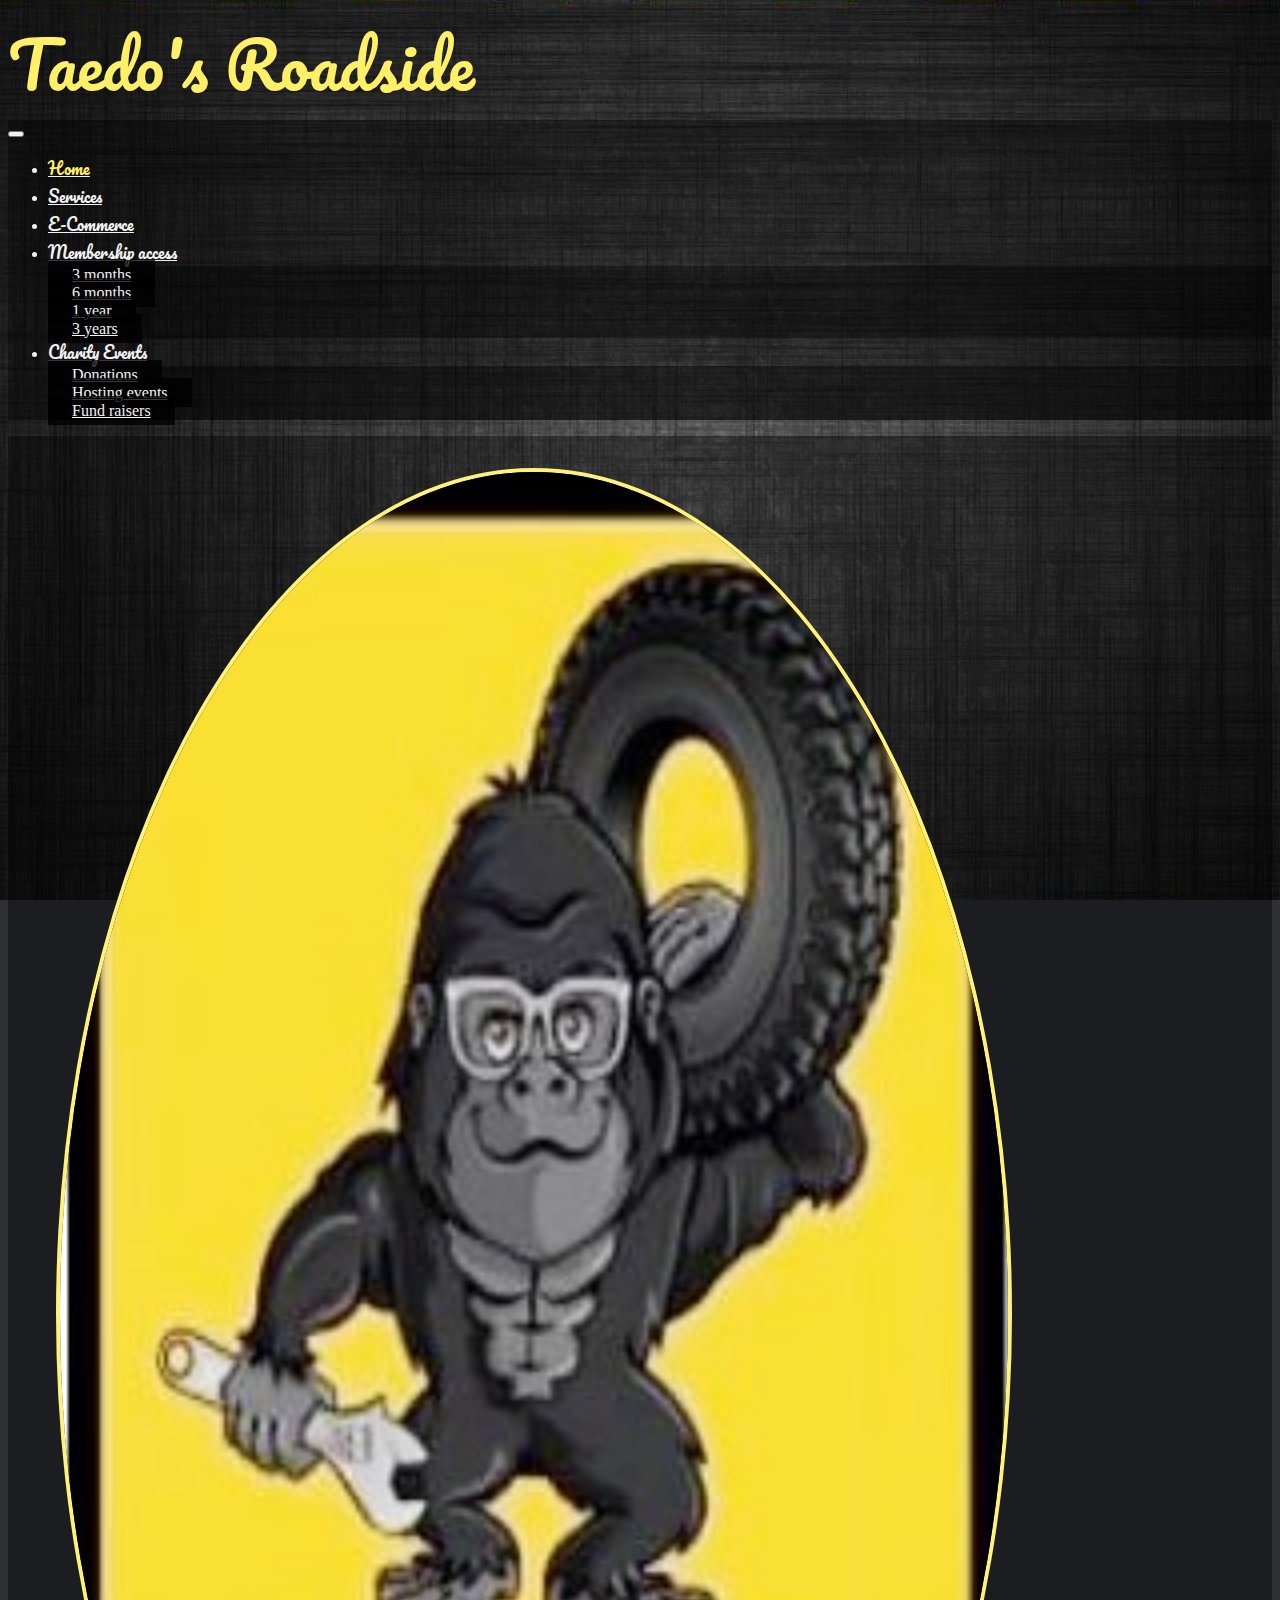
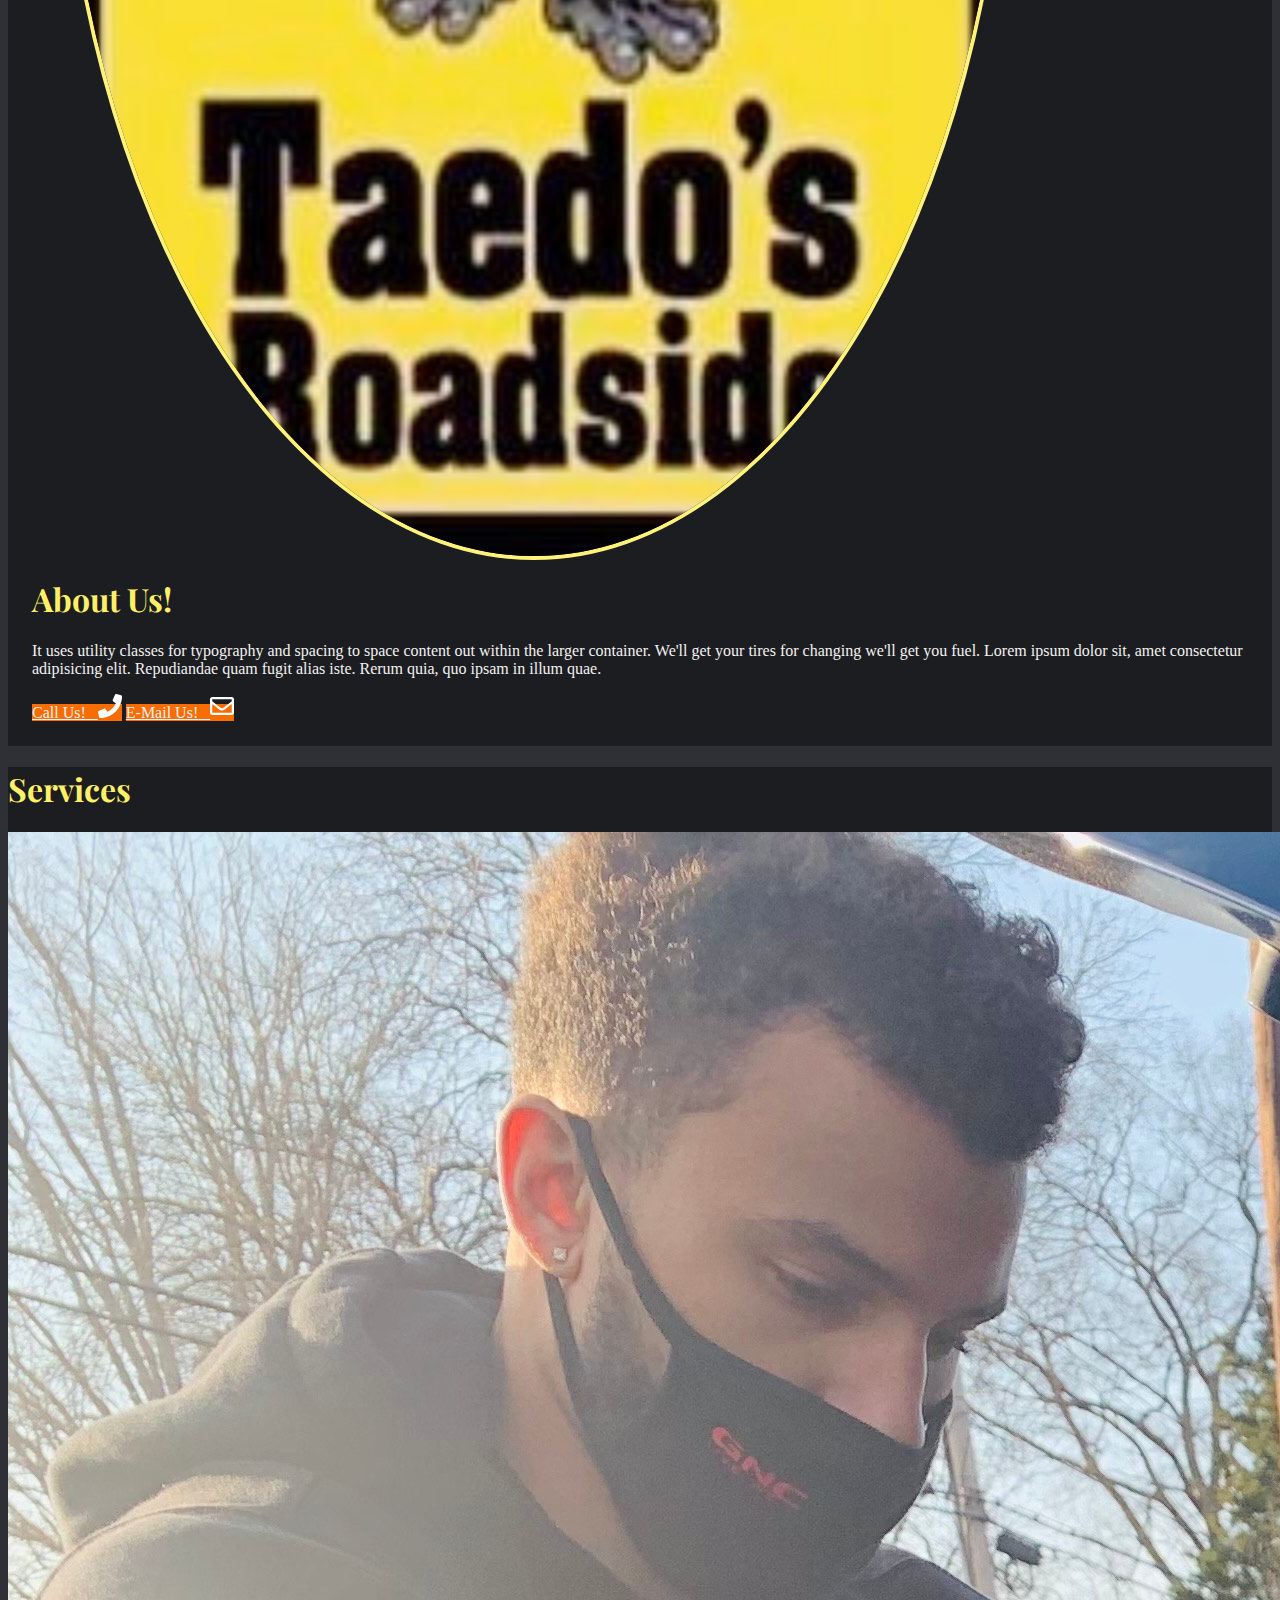
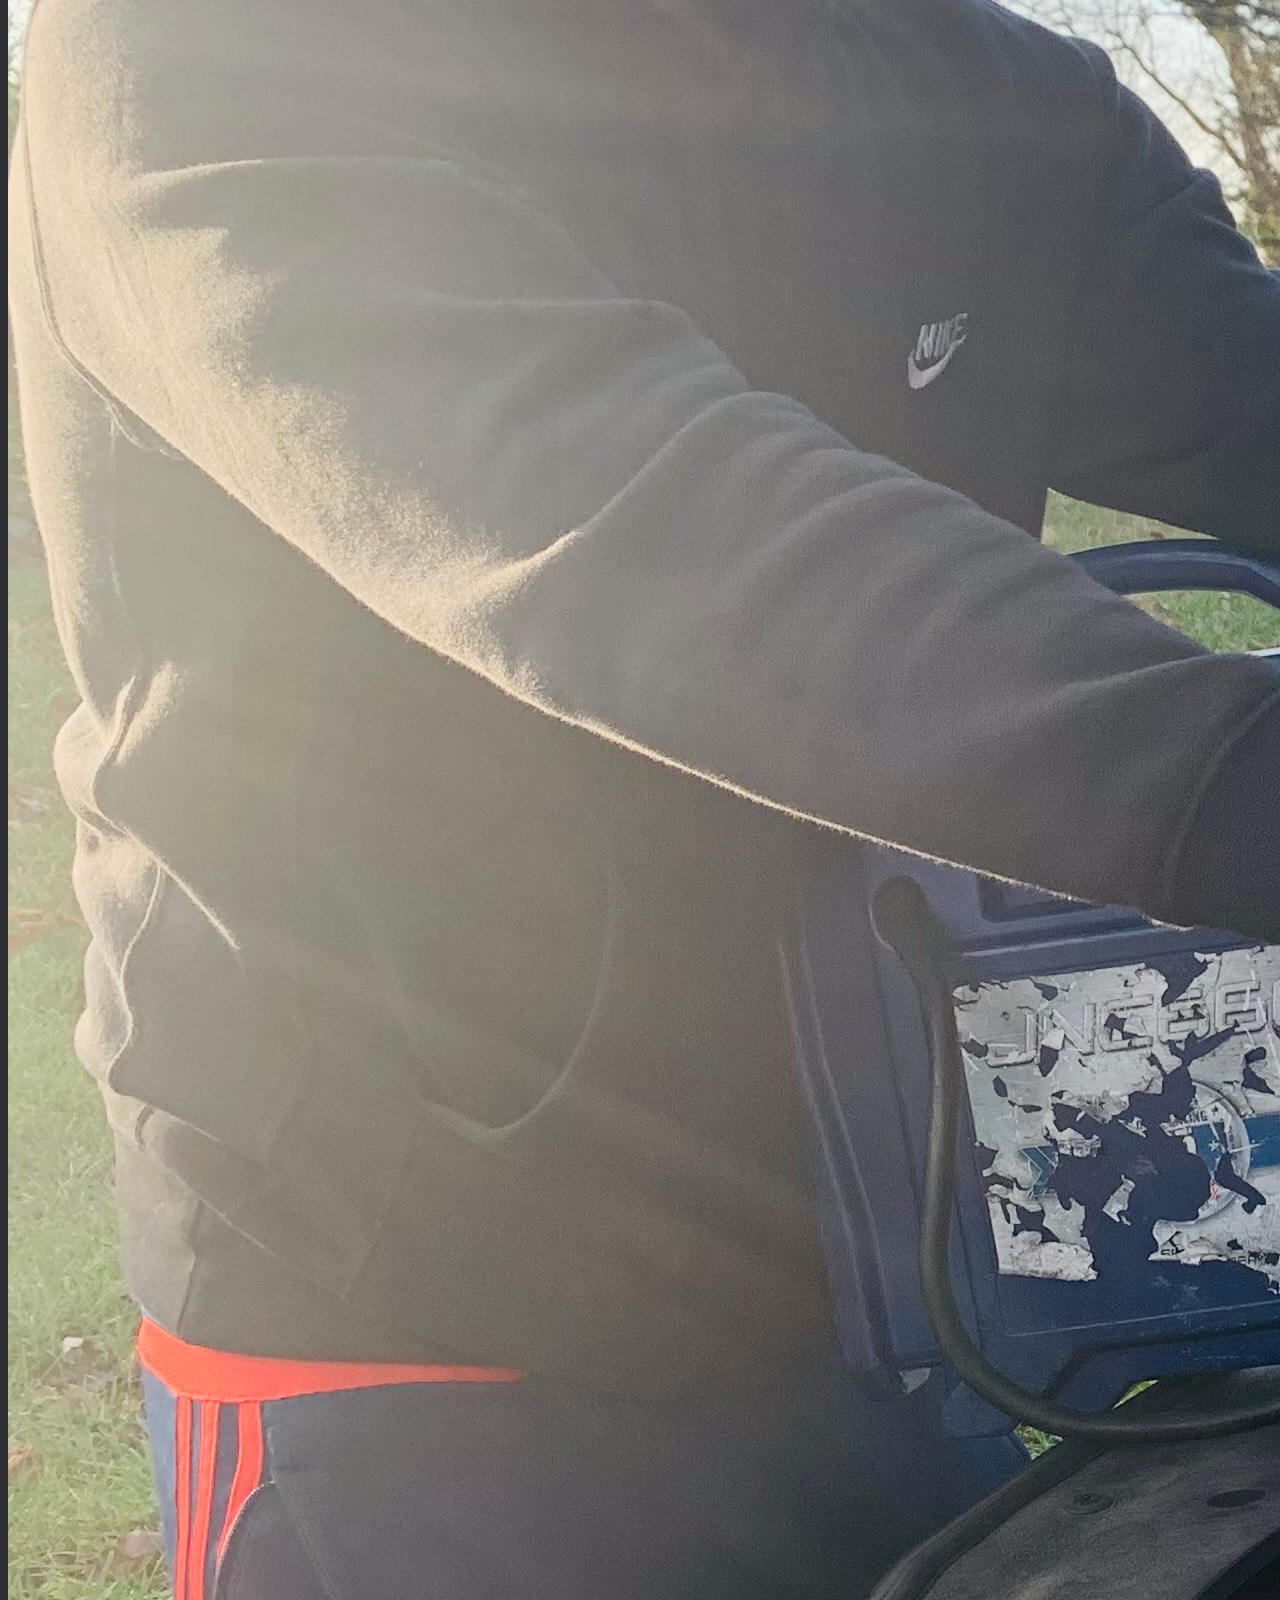
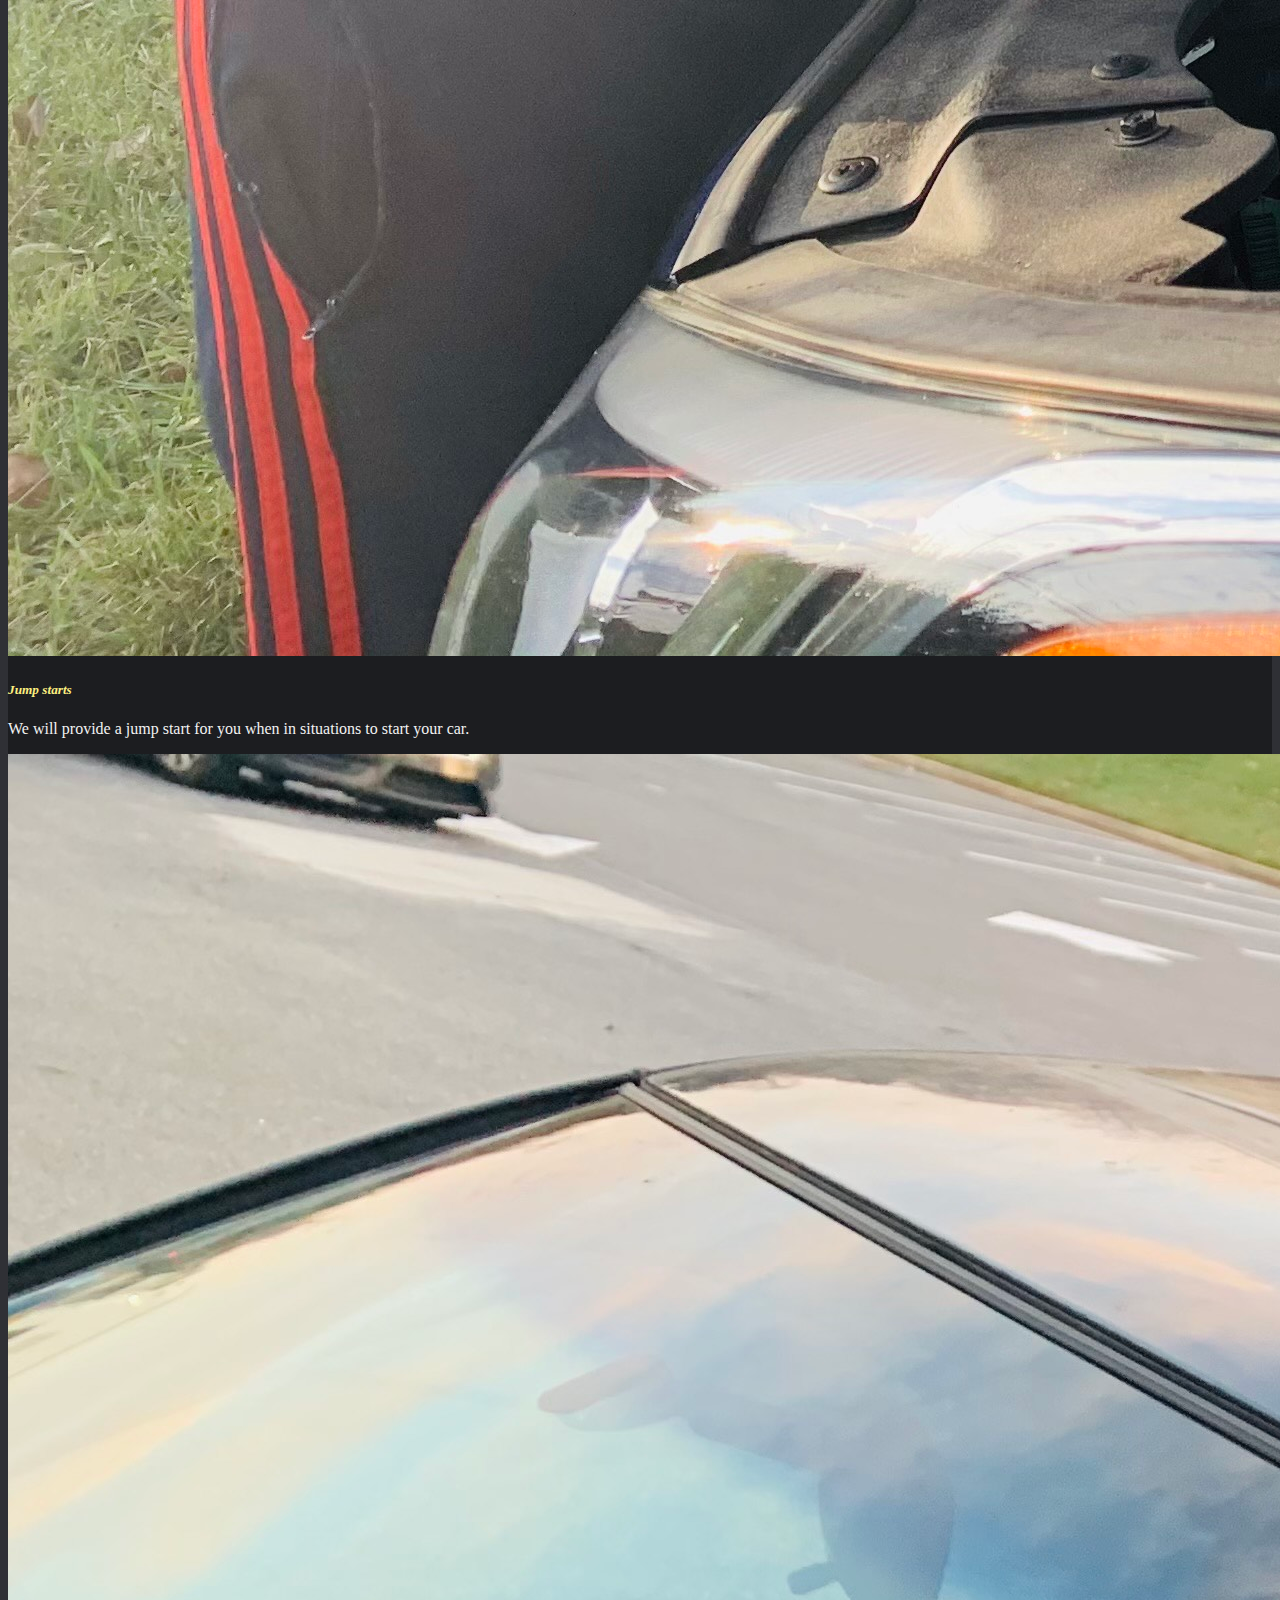
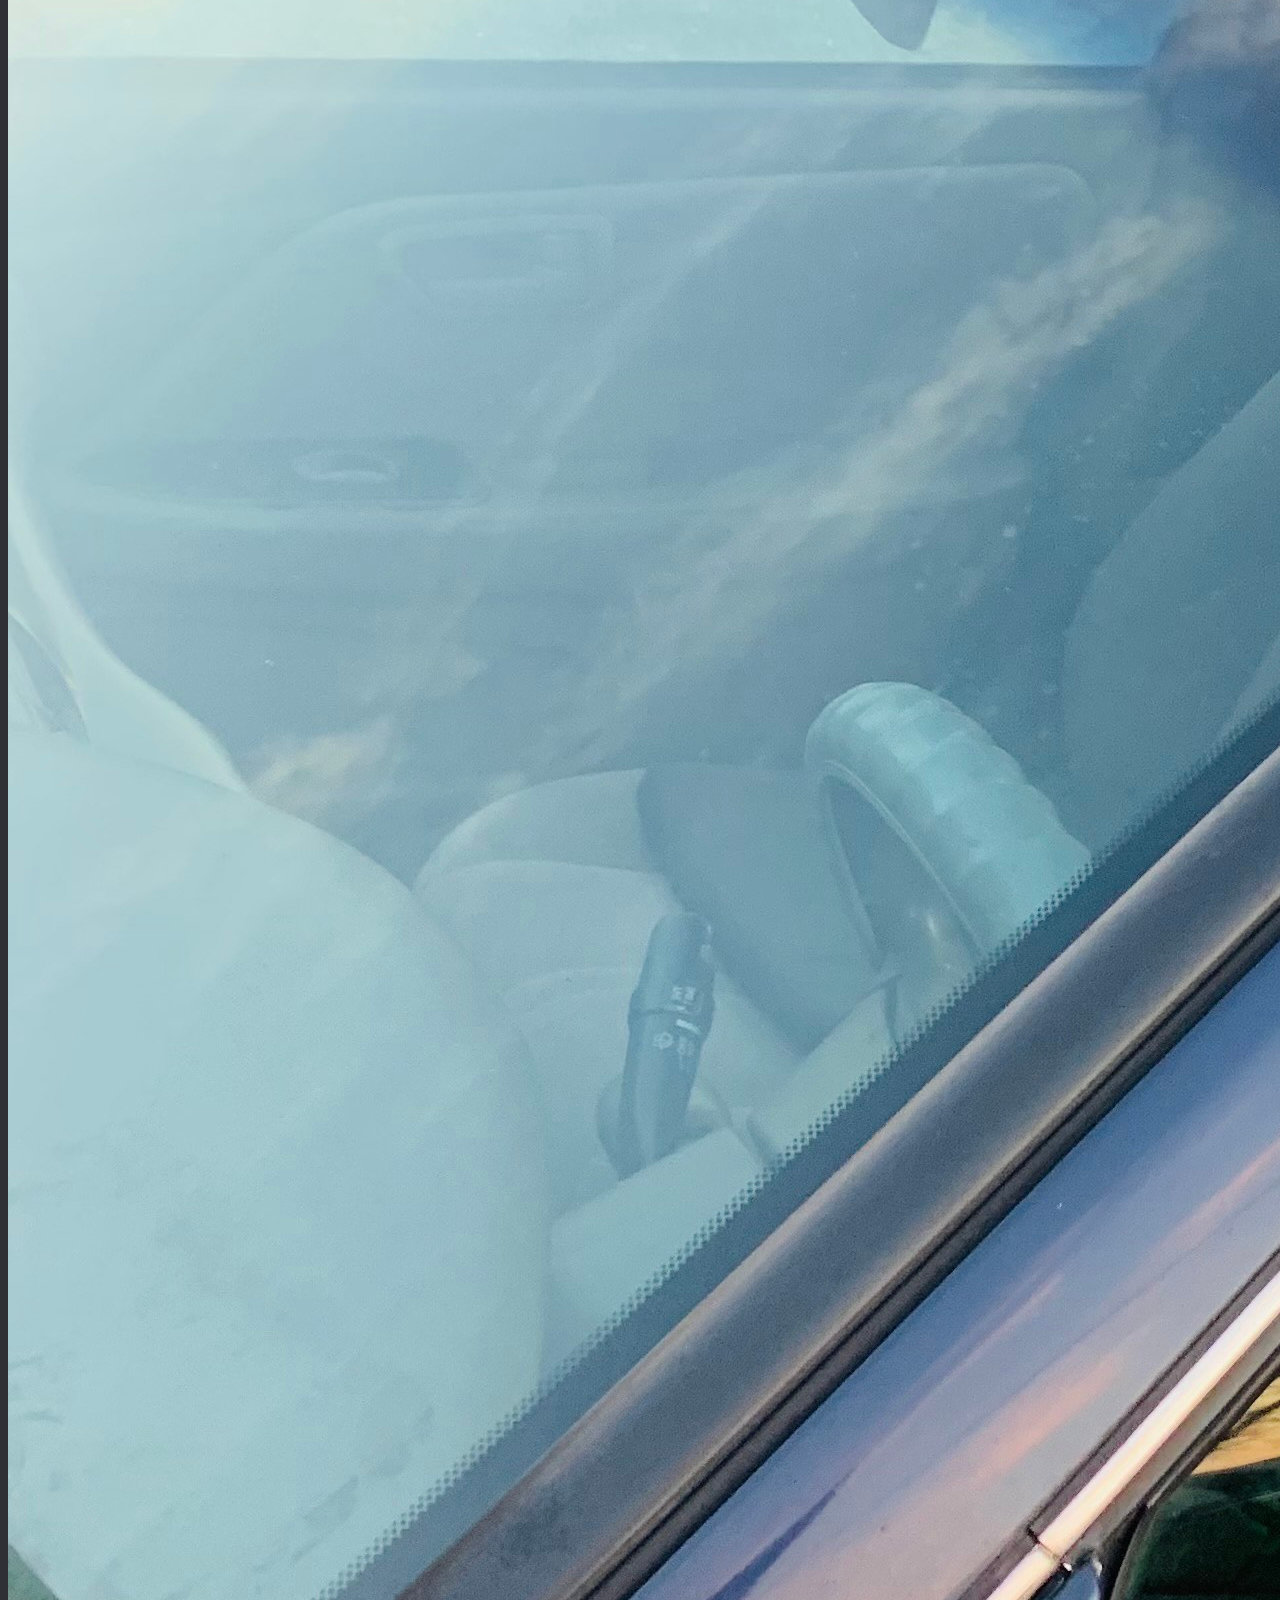
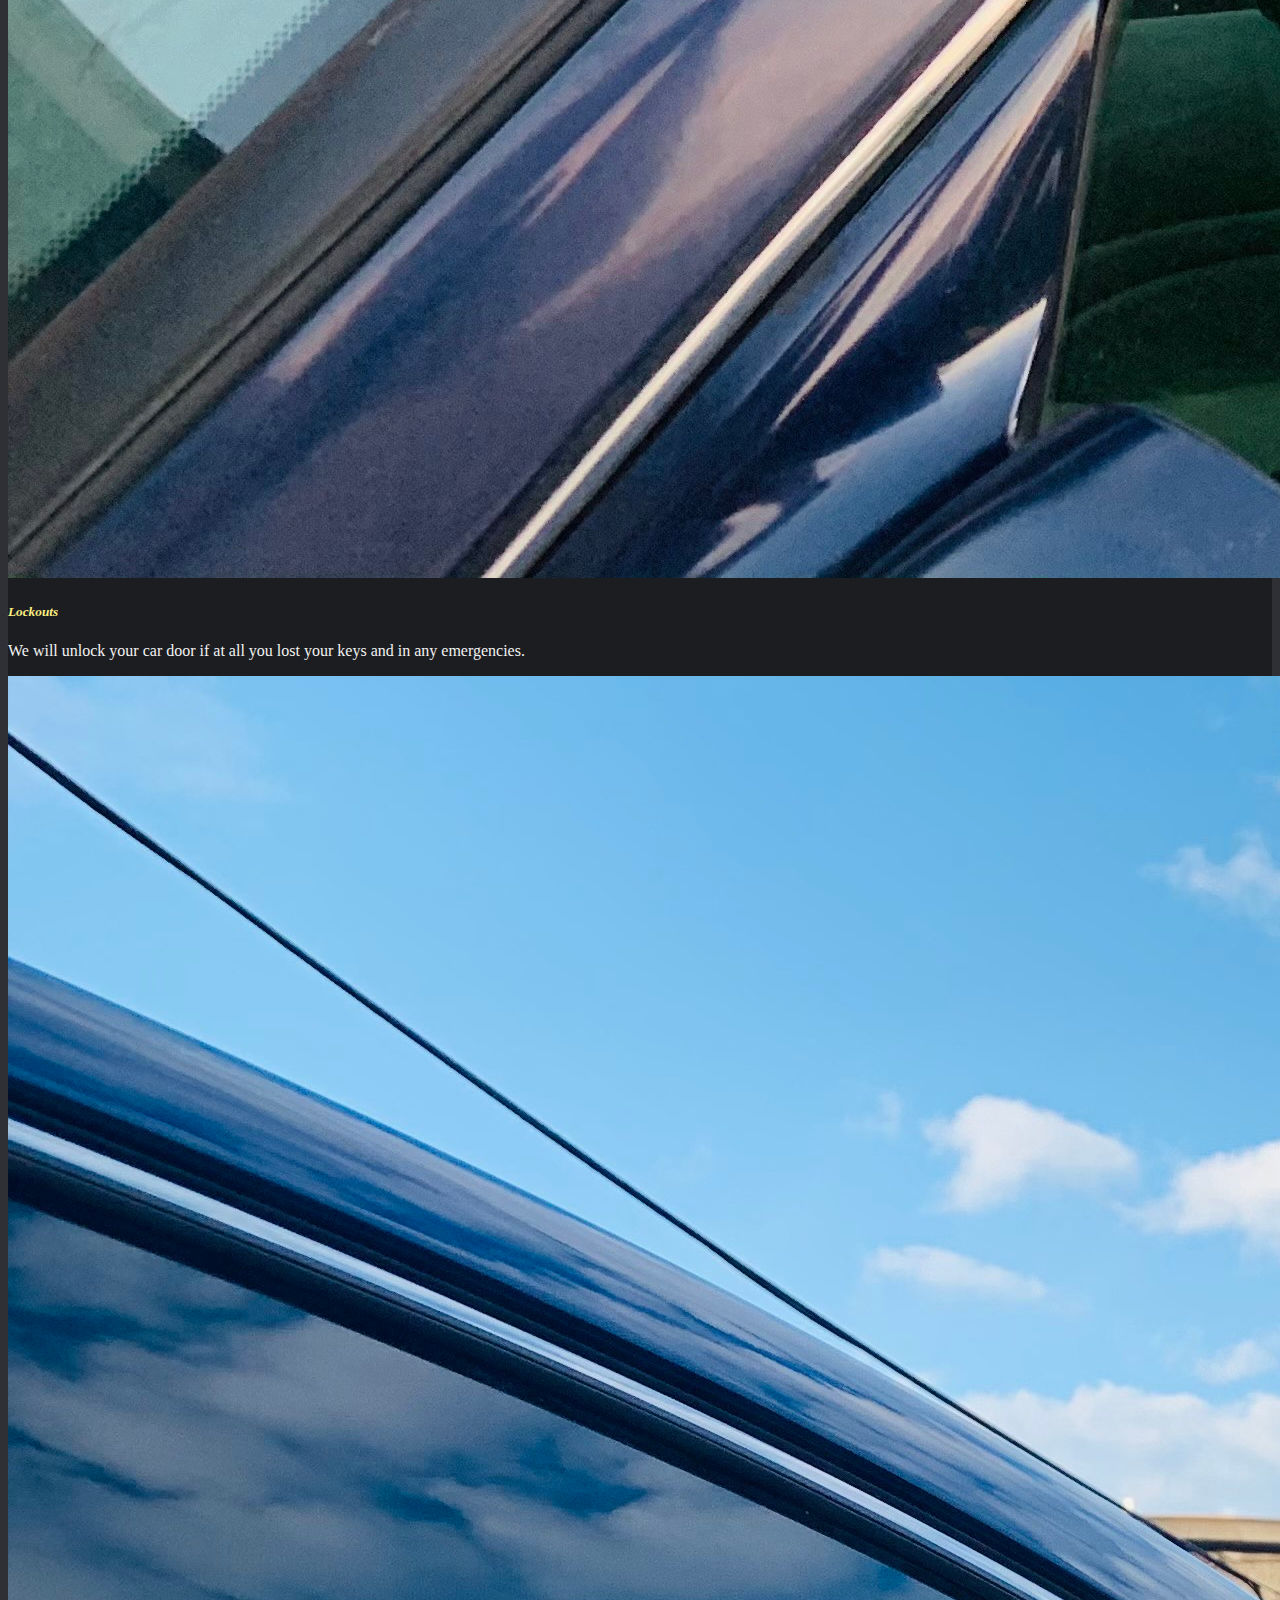
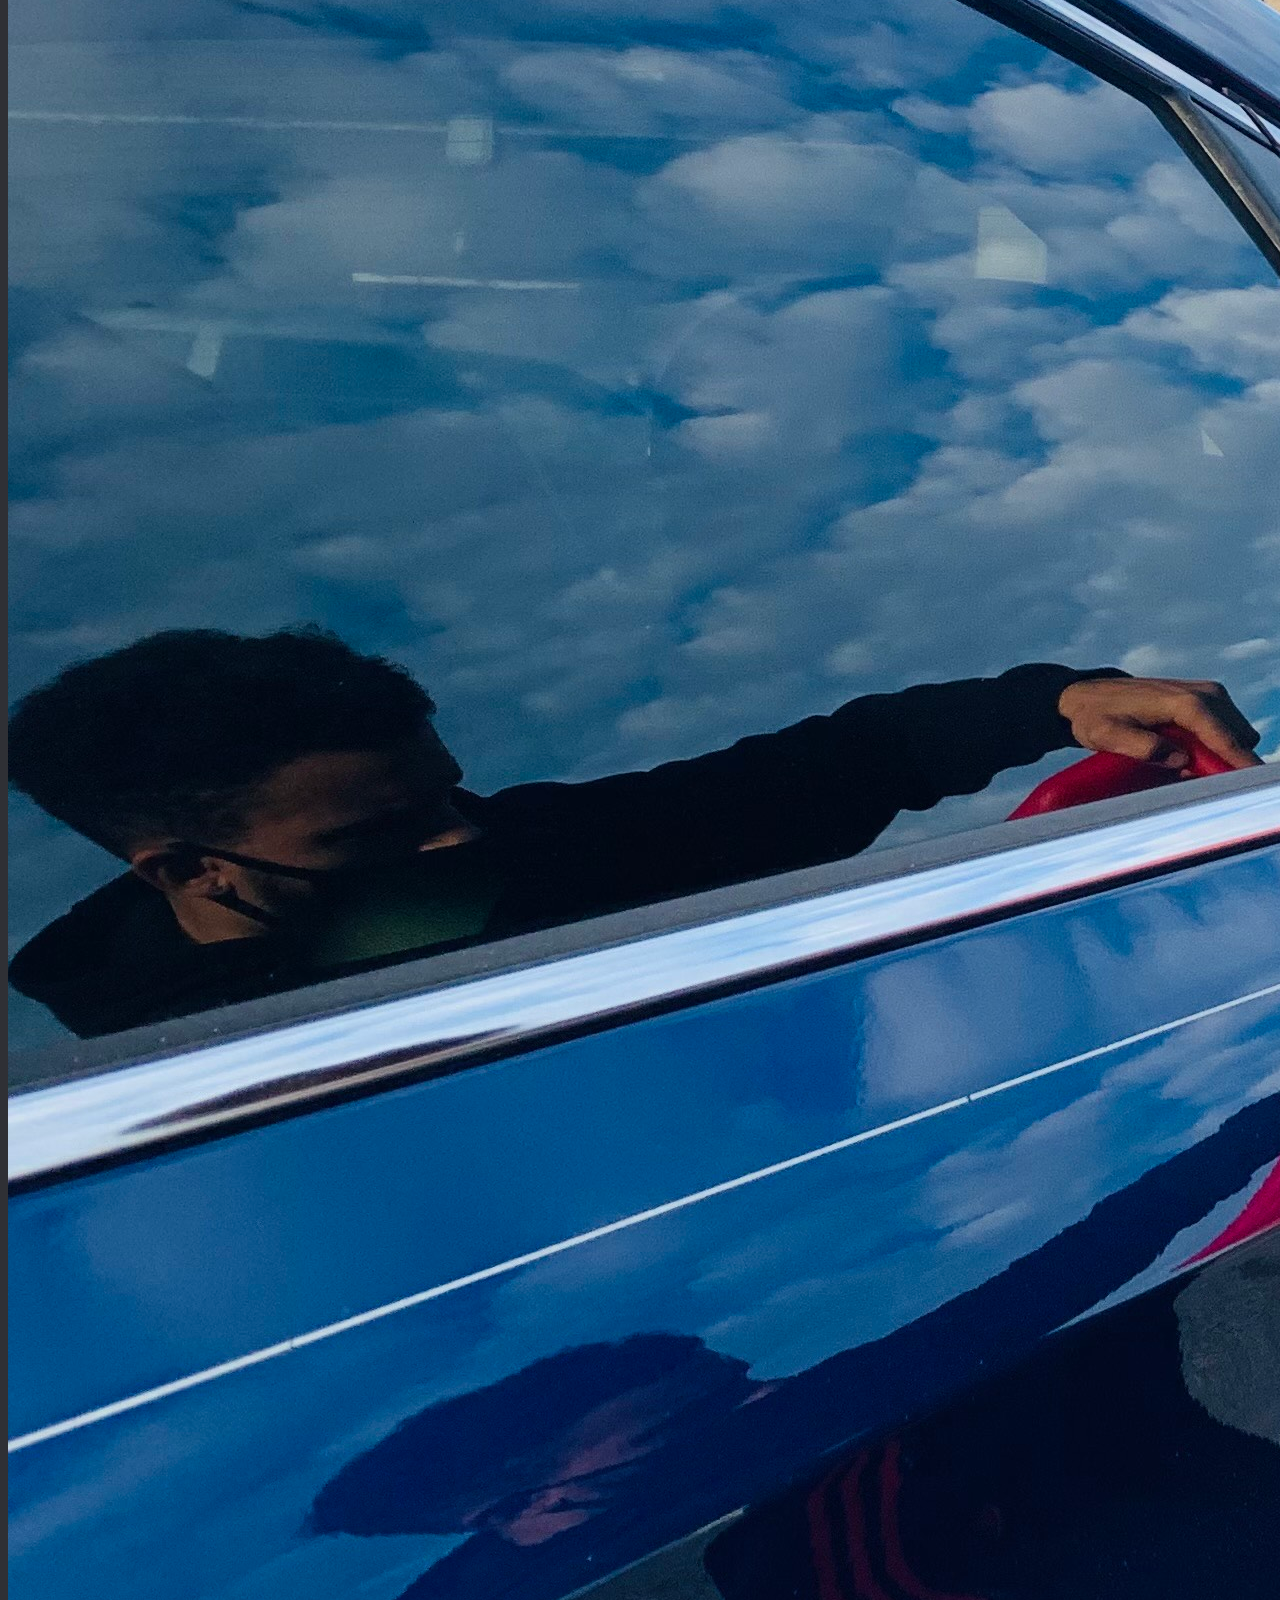
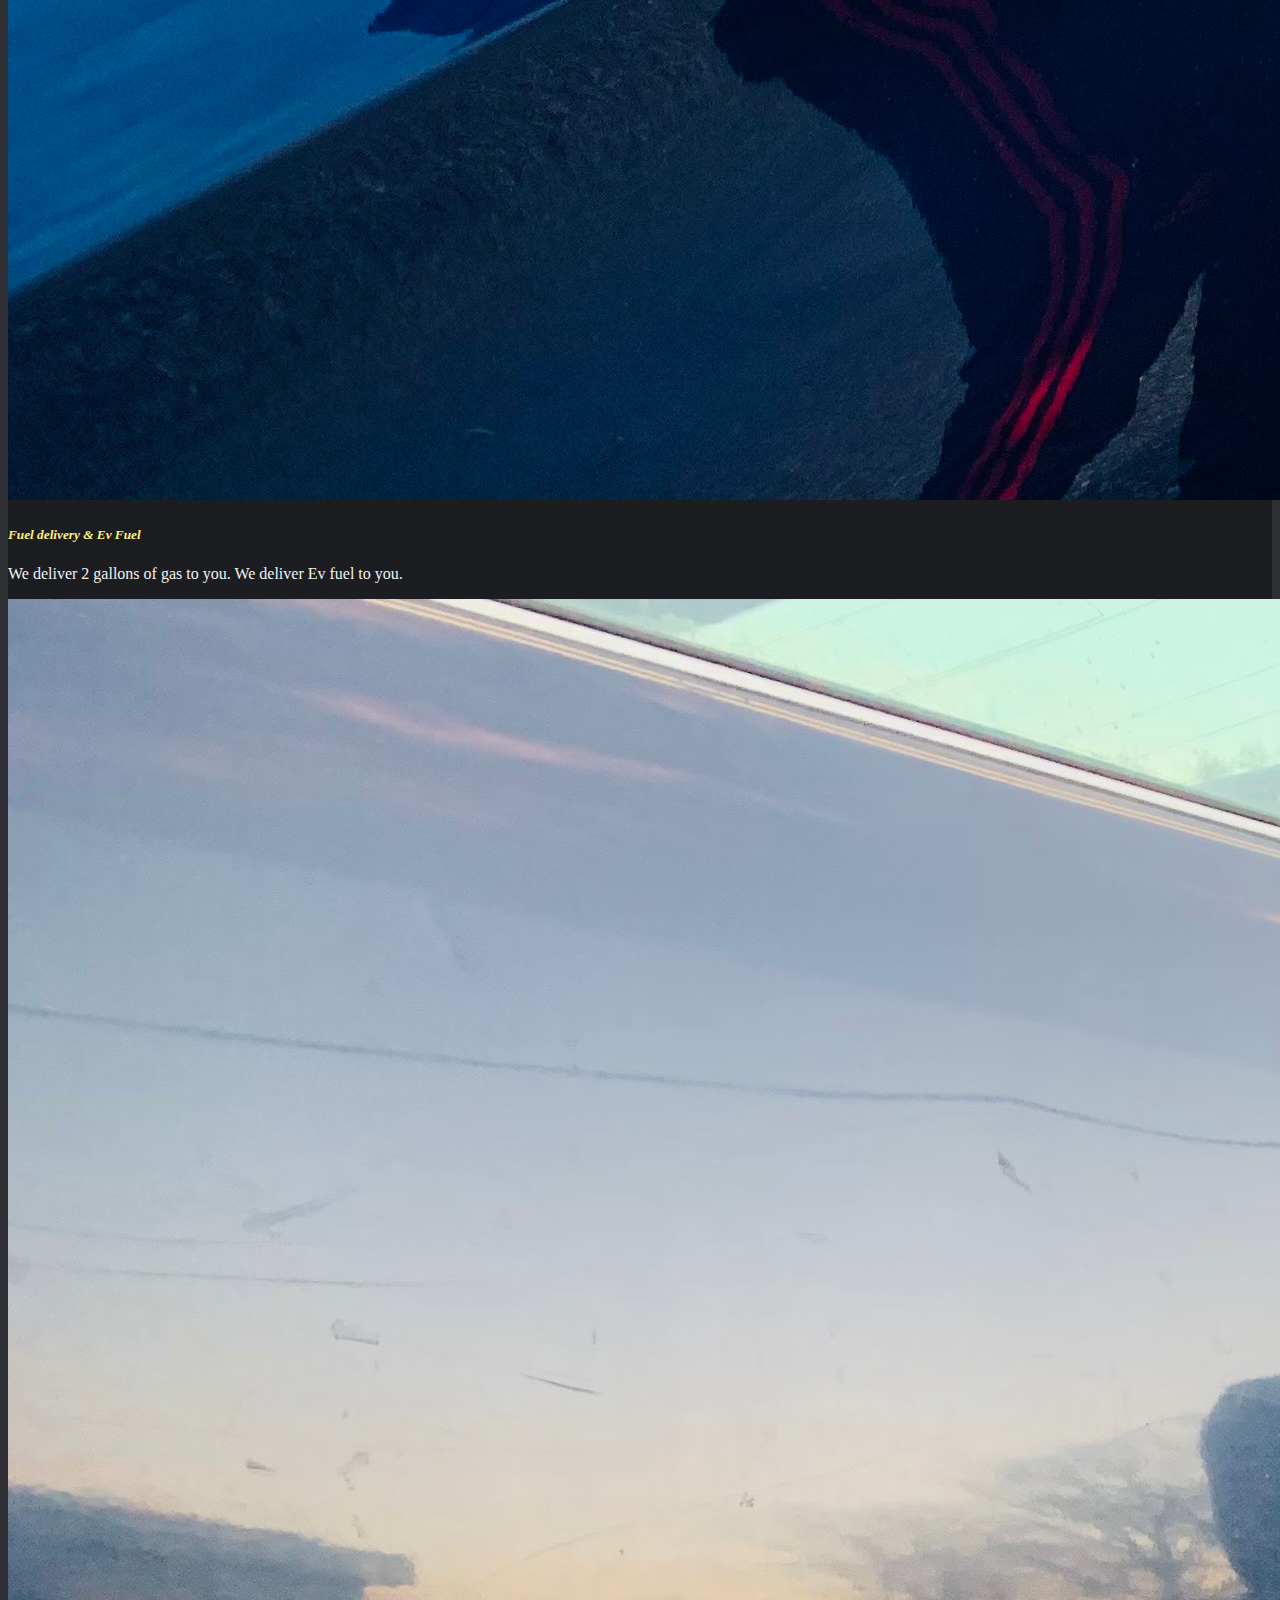
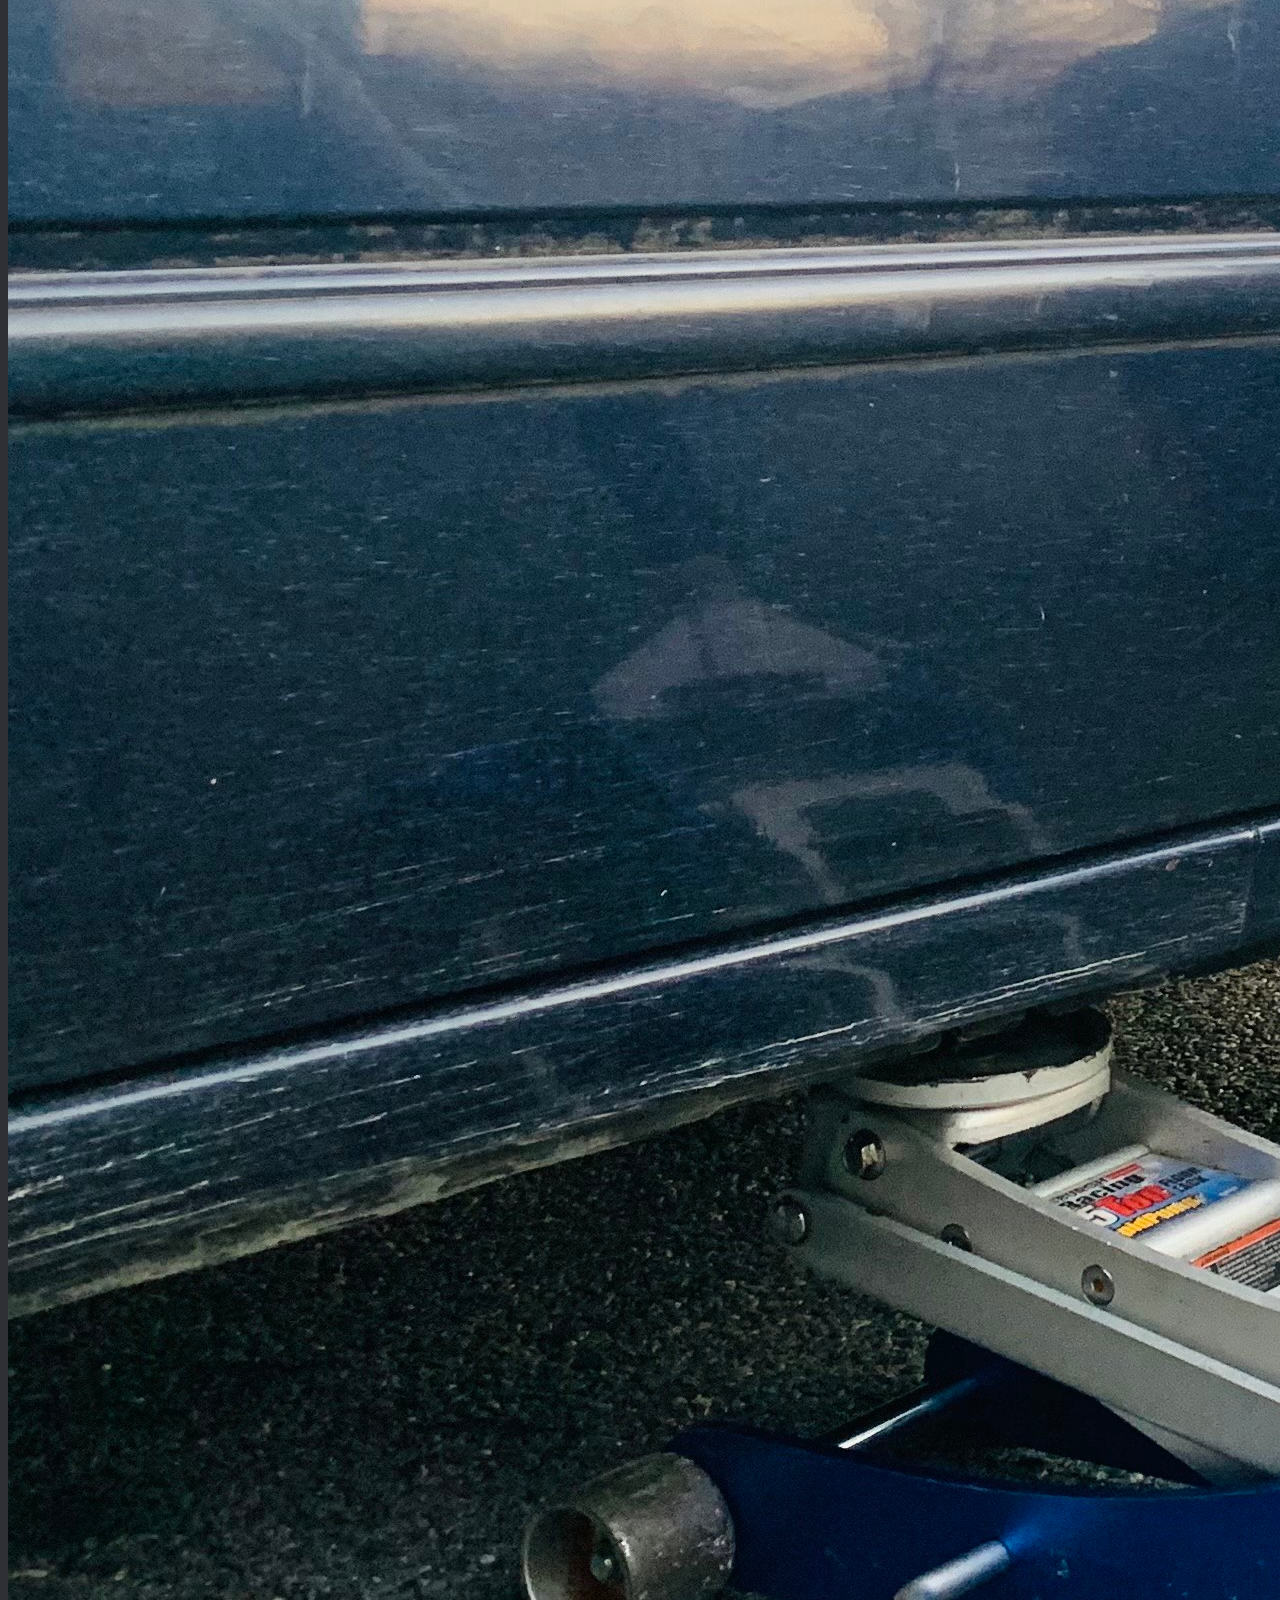
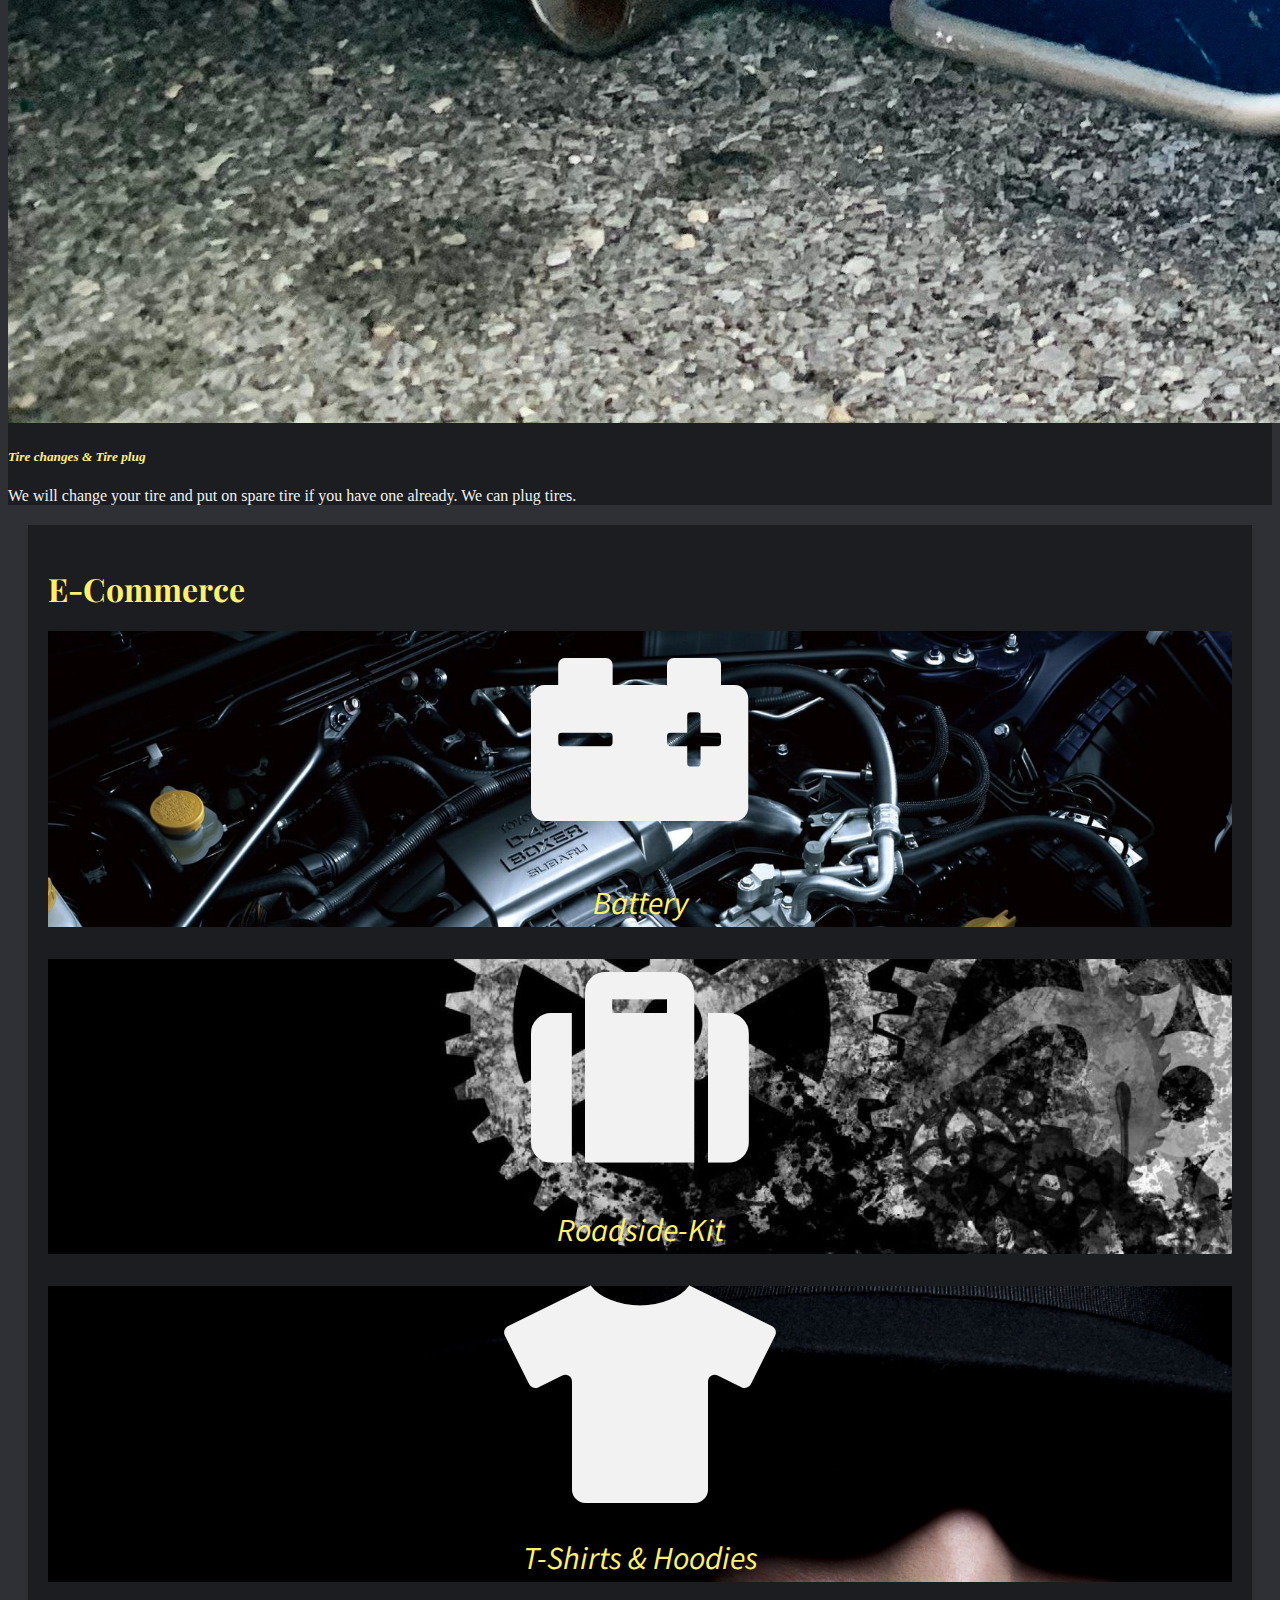
==== index.html @ 65af3b94 "commit-26" ====
<!DOCTYPE html>
<html lang="en">

<head>
  <meta charset="UTF-8">
  <meta name="viewport" content="width=device-width, initial-scale=1, shrink-to-fit=no">
  <meta name="description" content="Get professional roadside services in Laurel, Maryland | Buy now T-Shirts & Hoodies!">
  <link rel="shortcut icon" type="image/jpg" href="images/taedo-logo-cropped.jpg">
  <title>Taedo's Roadside - Quicker, Efficient roadservices | E-Commerce</title>
  <link rel="stylesheet" href="https://cdn.jsdelivr.net/npm/bootstrap@4.5.3/dist/css/bootstrap.min.css"
    integrity="sha384-TX8t27EcRE3e/ihU7zmQxVncDAy5uIKz4rEkgIXeMed4M0jlfIDPvg6uqKI2xXr2" crossorigin="anonymous">
  <link rel="preconnect" href="https://fonts.gstatic.com">
  <link
    href="https://fonts.googleapis.com/css2?family=Pacifico&family=Playfair+Display:ital,wght@1,700&family=Source+Sans+Pro&display=swap"
    rel="stylesheet">
  <link rel="stylesheet" href="../font-awesome/css/all.css">

  <link rel="stylesheet" href="scrap-style.css">

</head>

<body>
  <div class="container">
    <!-- Header -->
    <header class="text-center mt-4">
      Taedo's Roadside
    </header>


    <!-- Navigation -->

    <nav class="navbar navbar-expand-lg navbar-light bg-none py-3 my-3 my-background ">
      <!-- <a class="navbar-brand " href="#">Navbar</a> -->
      <button class="navbar-toggler" type="button" data-toggle="collapse" data-target="#navbarSupportedContent"
        aria-controls="navbarSupportedContent" aria-expanded="false" aria-label="Toggle navigation">
        <span class="navbar-toggler-icon" id="myhamburger"></span>
      </button>

      <div class="collapse navbar-collapse" id="navbarSupportedContent">
        <ul class="navbar-nav mr-auto">
          <li class="nav-item">
            <a class="nav-link my-new-nav" href="#"><span id="my-home">Home</span></a>
          </li>

          <li class="nav-item">
            <a class="nav-link my-new-nav" href="#services"><span id="my-nav-services" title="What we can do!">Services</span></a>
          </li>
          <li class="nav-item">
            <a class="nav-link my-new-nav " href="#e-commerce"><span id="my-nav-commerce" title="Buy!">E-Commerce</span></a>
          </li>
          <li class="nav-item dropdown">
            <a class="nav-link dropdown-toggle my-new-nav " href="#" id="navbarDropdown1" role="button"
              data-toggle="dropdown" aria-haspopup="true" aria-expanded="false" title="SignUp!">
              <span id="my-nav-login">Membership access</span>
            </a>
            <div class="dropdown-menu my-background" aria-labelledby="navbarDropdown1">
              <a class="dropdown-item my-color" href="#">3 months</a>
              <div class="dropdown-divider"></div>

              <a class="dropdown-item my-color" href="#">6 months</a>
              <div class="dropdown-divider"></div>

              <a class="dropdown-item my-color" href="#">1 year</a>
              <div class="dropdown-divider"></div>
              <a class="dropdown-item my-color" href="#">3 years</a>
            </div>
          </li>
          <li class="nav-item dropdown">
            <a class="nav-link dropdown-toggle my-new-nav " href="#" id="navbarDropdown2" role="button"
              data-toggle="dropdown" aria-haspopup="true" aria-expanded="false">
              <span id="my-nav-charity">Charity Events</span>
            </a>
            <div class="dropdown-menu my-background" aria-labelledby="navbarDropdown2">
              <a class="dropdown-item my-color" href="#">Donations</a>
              <div class="dropdown-divider"></div>

              <a class="dropdown-item my-color" href="#">Hosting events</a>
              <div class="dropdown-divider"></div>
              <a class="dropdown-item my-color" href="#">Fund raisers</a>
            </div>
          </li>

        </ul>

      </div>
    </nav>

    <!--    NEW JUMBOTRON -->
    <div class="container my-background mb-4">
      <div class="row">
          <div class="col-12 col-lg-4">
              <img src="images/taedo-logo.jpg" alt="">
          </div>
          <div class="col-12 col-lg-8">
              <h1 class="display-4 my-color myaboutus d-none d-lg-block">About Us!</h1>

              <p class="text-justify my-color d-none d-md-block myaboutus">It uses utility classes for typography
                  and
                  spacing to space content out within the larger container. We'll get your tires for changing
                  we'll get you
                  fuel. Lorem ipsum dolor sit, amet consectetur adipisicing elit. Repudiandae quam fugit alias
                  iste. Rerum
                  quia, quo ipsam in illum quae.
              </p>

              <div class="d-flex flex-row-reverse bd-highlight">
                  <a class="btn btn-lg ml-2 my-button-background mx-4"
                      style="@media (max-width: 400px) {margin:-3.125rem}" href="tel:2407099250" role="button"><span>Call
                          Us!</span>&nbsp; &nbsp;<img class="m-auto mb-s-1 my-color"
                          src="can-be-used-images/phone-solid.svg" style="width: 1.5rem; height: 1.5rem;"></a>
                  <a class="btn btn-lg my-button-background" href="mailto: taedosroadside@gmail.com" role="button">
                      <span>E-Mail Us!</span>&nbsp; &nbsp;<img class="m-auto mb-s-2"
                          src="can-be-used-images/envelope-regular.svg"
                          style="width: 1.5rem; height: 1.5rem;"></a>
              </div>

              <div class="my-new-buttons">
                  <a href="#" class="my-aboutus-buttons">
                      <span>Call Us!&nbsp;<i class="fas fa-phone"></i></span>
                  </a>
              </div>
              <div class="my-new-buttons">
                  <a href="#" class="my-aboutus-buttons">
                      <span>E-Mail Us!&nbsp;<i class="fas fa-envelope"></i></span>
                  </a>
              </div>

          </div>
      </div>
  </div>


    <!-- Services -->
    <div id="services" class="container my-background">
      <h1 class="display-4 my-color myaboutus m-auto text-center">Services</h1>
      <div class="row p-4">
        <div class="col-12 col-lg-6 m-auto">
          <div class="card m-auto bg-transparent">
            <img src="../images/Battery.jpeg" class="card-img-top img-fluid" alt="Battery">
            <div class="card-body">
              <h5 class="card-title text-center">Jump starts</h5>
              <p class="card-text text-center">We will provide a jump start for you when in situations to start your
                car.</p>
              <!-- <a href="#" class="btn btn-primary">Go somewhere</a> -->
            </div>
          </div>
        </div>
        <div class="col-12 col-lg-6 m-auto">
          <div class="card m-auto bg-transparent">
            <img src="../images/Locked.jpeg" class="card-img-top img-fluid" alt="Locked">
            <div class="card-body">
              <h5 class="card-title text-center">Lockouts</h5>
              <p class="card-text text-center">We will unlock your car door if at all you lost your keys and in any
                emergencies.</p>
              <!-- <a href="#" class="btn btn-primary">Go somewhere</a> -->
            </div>
          </div>
        </div>
        <div class="col-12 col-lg-6 m-auto">
          <div class="card m-auto bg-transparent">
            <img src="../images/Refuel.jpeg" class="card-img-top img-fluid" alt="Refuel">
            <div class="card-body">
              <h5 class="card-title text-center">Fuel delivery & Ev Fuel</h5>
              <p class="card-text text-center">We deliver 2 gallons of gas to you. We deliver Ev fuel to you.</p>
              <!-- <a href="#" class="btn btn-primary">Go somewhere</a> -->
            </div>
          </div>
        </div>
        <div class="col-12 col-lg-6 m-auto">
          <div class="card m-auto bg-transparent">
            <img src="../images/Tire-change.jpeg" class="card-img-top img-fluid" alt="Battery">
            <div class="card-body">
              <h5 class="card-title text-center">Tire changes & Tire plug</h5>
              <p class="card-text text-center"> We will change your tire and put on spare tire if you have one already.
                We can plug tires.</p>
              <!-- <a href="#" class="btn btn-primary">Go somewhere</a> -->
            </div>
          </div>
        </div>
      </div>

    </div>
    <!-- e-commerce -->
    <div class="container m-auto">

      <div class="my-commerce" id="e-commerce">
        <h1 class="display-4 my-color myaboutus m-auto text-center my-commerce-heading">E-Commerce</h1>
        <div class="row p-4">
          <div class="col">
            <div class="my-card1">
              <i class="fas fa-car-battery mt-5"></i>
              <p class="my-commerce-cards">Battery</p>
            </div>
          </div>
          <div class="col">
            <div class="my-card2">
              <i class="fas fa-suitcase mt-5"></i>
              <p class="my-commerce-cards">Roadside-Kit</p>
            </div>

          </div>
          <div class="col">
            <div class="my-card3">
              <i class="fas fa-tshirt mt-5"></i>
              <p class="my-commerce-cards">T-Shirts & Hoodies</p>
            </div>

          </div>
        </div>
      </div>


    </div>
  </div>
  <!-- Contact us -->
  <div class="container-fluid my-box1">
    <div class="container">
      <div class="row">
        <div class="col">
          <div class="my-box2 text-center">
            <h1 class="my-contact-no">240-709-9250</h1>
            <p>
            taedosroadside@gmail.com
            </p>
            
            <p>Sugar land, 
              Houston, Texas</p>
            <p>United States</p>
            </div>
        </div>
        <div class="col">
          <div class="my-box2 text-center">
            <h1 class="my-contact-no">240-709-9250</h1>
            <p>
            taedosroadside@gmail.com
            </p>
            
            <p>Laurel, MD 20724</p>
            <p>United States</p>
            </div>
        </div>
        <div class="col">
          <div class="my-box2 text-center">
            <h1 class="my-contact-no">240-709-9250</h1>
            <p>
            taedosroadside@gmail.com
            </p>
            
            <p>New Orleans,
              Louisiana.</p>
            <p>United States</p>
            </div>
        </div>

      </div>
    </div>
    <p class="my-copyrights">&#169; Copyrights of Elpiegus Solutions</p>
  </div>





  <script src="https://code.jquery.com/jquery-3.5.1.slim.min.js"
    integrity="sha384-DfXdz2htPH0lsSSs5nCTpuj/zy4C+OGpamoFVy38MVBnE+IbbVYUew+OrCXaRkfj"
    crossorigin="anonymous"></script>
  <script src="https://cdn.jsdelivr.net/npm/bootstrap@4.5.3/dist/js/bootstrap.bundle.min.js"
    integrity="sha384-ho+j7jyWK8fNQe+A12Hb8AhRq26LrZ/JpcUGGOn+Y7RsweNrtN/tE3MoK7ZeZDyx"
    crossorigin="anonymous"></script>
</body>

</html>
---- scrap-style.css ----
/* #f2f2f2 - rgb(242, 242, 242) */

/* #f96d00 - rgb(249, 109, 0)  */

/* #393e46 - rgb(57, 62, 70) */

/* #222831 - rgb(34, 40, 49) */

/* font-family: 'Pacifico', cursive;
font-family: 'Playfair Display', serif;
font-family: 'Source Sans Pro', sans-serif; */
/* for hover 255, 243, 79 */

/* BEST YELLOW #FEE715FF 
MODIFIED YELLOW RGB(255,240,104)
 BEST BLUE 101820FF */

 /* -----------For buttons we have used #f96d00------- */
 html {
    height: 100%;
    scroll-behavior: smooth;
}
body {
    background-color: #2F3035;
    background-image: url(can-be-used-images/updated_bg.jpg);
    background-size: cover;
    background-repeat: no-repeat;
    background-position: center;
    background-attachment: fixed;
}
*[x-apple-data-detectors] {
    /* border-bottom: 0 !important;
    cursor: default !important; */
    color: rgb(255, 240, 104) !important;

    /* text-decoration: none !important; */
}

/*-------------------- Header ------------------*/
header,h2 {
    font-family: 'Pacifico', cursive;
    color: rgb(255, 240, 104);
    font-size: 4rem;
}
@media only screen and (max-width: 500px) {
    header,h2 {
        font-family: 'Pacifico', cursive;
        color: rgb(255, 240, 104);
        font-size: 12vw;
    }
}
h1 {
    font-family: 'Playfair Display', serif;
    color: rgb(255, 240, 104);


}
/*--------------------- Navigation ------------------*/
.navbar-light .navbar-toggler-icon {
    background-image: url(images/bars-solid.svg);
    
}
.navbar-light .navbar-toggler-icon:hover {
    background-image: url(images/bars-solid-hover.svg);
}
/* --------------------Navbar----------------------------- */
span#my-home {
    color: rgb(255, 240, 104);
    font-family: 'Pacifico', cursive;
    
}
.navbar-light .navbar-brand {
    color: #f2f2f2;
}

.navbar-light .navbar-nav .nav-link span:focus{
    color: #f2f2f2;
}

.navbar-light .navbar-nav .nav-link span:hover {
    color: rgb(255, 240, 104);
}



/*---------------------- Home -----------------------------*/
.navbar-light .navbar-nav .active>.nav-link, .navbar-light .navbar-nav .nav-link.active, .navbar-light .navbar-nav .nav-link.show, .navbar-light .navbar-nav .show>.nav-link {
    color: #f2f2f2;
}





/*---------------- from About to Charity Events-----------  */
.navbar-light .navbar-nav .nav-link {
    color: #f2f2f2 !important;
    font-family: 'Pacifico', cursive;
    

}
.navbar-light .navbar-nav .nav-link:hover {
    color: rgb(255, 240, 104) !important;
    font-family: 'Pacifico', cursive;
    

}
.my-new-nav:focus, .my-new-nav:hover  {
    color: rgb(255, 240, 104) !important;
    font-family: 'Pacifico', cursive;

}

a.nav-item .nav-link{
    font-family: 'Pacifico', cursive;

}

.my-background {
    background-color: rgba(0, 0, 0, 0.39);
    margin: auto;

}
.dropdown-item {
    color: #f2f2f2;
    padding: 0.4rem 1.5rem;
    background-color: rgba(0, 0, 0, 0.767);
}
.dropdown-divider {
    margin: 0rem 0rem;
}
/* ------------------------Jumbotron ------------------------*/


div.col-12.col-lg-4 img {
    width: 75%;
    height: 75%;
    position: relative;
    left: 3rem;
    top: 2rem;
    border: 4px solid rgb(255, 242, 123);
    border-radius: 50%;
    /* padding: 1rem; */
    margin-bottom: 0rem;
    
}
div.col-12.col-lg-4 {
    padding-bottom: 0rem;
}
div.col-12.col-lg-8 {
    padding: 1.5rem;
    
}



@media only screen and (max-width: 991.98px) {
    div.col-12.col-lg-4 img {
        width: 75%;
        height: 75%;
        position: relative;
        left: 5rem;
        top: 2rem;
        border: 4px solid rgb(255, 242, 123);
        border-radius: 50%;
        /* padding: 1rem; */
        margin-bottom: 0rem;
        
    }
    div.col-12.col-lg-4 {
        padding-bottom: 0rem;
    }
    div.col-12.col-lg-4 p {
        position: relative;
        top: -1rem;
    }
    div.col-12.col-lg-8 {
        padding: 1.5rem;
        position: relative;
        top: -7rem;
        
    }
    div.d-flex.flex-row-reverse.bd-highlight {
        position: relative;
        right: 9rem;
    }

}
@media only screen and (max-width: 767.98px) {
    div.col-12.col-lg-4 img {
        width: 75%;
        height: 75%;
        position: relative;
        left: 4rem;
        top: 2rem;
        border: 4px solid rgb(255, 242, 123);
        border-radius: 50%;
        /* padding: 1rem; */
        margin-bottom: 0rem;
        
    }
    div.col-12.col-lg-4 {
        padding-bottom: 0rem;
    }
    div.col-12.col-lg-8 {
        padding: 1.5rem;
        position: relative;
        top: -4rem;
        
    }

}

@media only screen and (max-width: 575.98px) {
    div.col-12.col-lg-4 img {
        width: 75%;
        height: 75%;
        position: relative;
        left: 4rem;
        top: 2rem;
        border: 4px solid rgb(255, 242, 123);
        border-radius: 50%;
        /* padding: 1rem; */
        margin-bottom: 0rem;
        
    }
    div.col-12.col-lg-4 {
        padding-bottom: 0rem;
    }
    div.col-12.col-lg-8 {
        padding: 1.5rem;
        position: relative;
        top: -4rem;
        right: 1rem;
        
    }

}

@media only screen and (max-width: 480px) {
    div.col-12.col-lg-4 img {
        width: 75%;
        height: 75%;
        position: relative;
        left: 3rem;
        top: 2rem;
        border: 4px solid rgb(255, 242, 123);
        border-radius: 50%;
        /* padding: 1rem; */
        margin-bottom: 0rem;
        
    }
    div.col-12.col-lg-4 {
        padding-bottom: 0rem;
    }
    div.col-12.col-lg-8 {
        padding: 1.5rem;
        position: relative;
        top: -4rem;
        
    }

}

@media only screen and (max-width: 375px) {
    div.col-12.col-lg-4 img {
        width: 75%;
        height: 75%;
        position: relative;
        left: 2rem;
        top: 2rem;
        border: 4px solid rgb(255, 242, 123);
        border-radius: 50%;
        /* padding: 1rem; */
        margin-bottom: 0rem;
    }
    div.col-12.col-lg-8 {
        padding: 2rem;
    }

}



.my-new-buttons {
    display: none;
}

.my-button-background {
    color: rgb(242,242,242);
    background-color: #f96d00;
    border-color: #f96d00;
    

    
}
.my-button-background:hover {
    color: rgb(242, 242, 242);
    background-color: #f96c00d5;
    border-color: #f96d00;
    

}
.my-button-background:focus {
    color: rgb(242, 242, 242);
    background-color: #f96c00d5;
    border-color: #f96d00;
    

    outline:none;
    box-shadow: none;
}

.my-background {
    
    color: #f2f2f2;

}
@media only screen and (max-width: 767.98px) {
    div.d-flex.flex-row-reverse.bd-highlight {
        position: relative;
        right: 2.7rem;
        top: -2rem;
    }
}
@media only screen and (max-width: 575.98px) {
    div.d-flex.flex-row-reverse.bd-highlight {
        position: relative;
        right: 3.7rem;
        top: -2rem;
    }
}
@media only screen and (max-width: 500px) {
    div.d-flex.flex-row-reverse.bd-highlight {
        position: relative;
        right: 0.7rem;
        top: 0rem;
    }
}
@media only screen and (max-width: 480px) {
    .my-new-buttons {
        display: block;
        text-align: center;
        margin-bottom: 1rem;
    }
    .my-new-buttons .my-aboutus-buttons span {
        font-size: 1.5rem;
    }
    .my-new-buttons .my-aboutus-buttons .fas {
        font-size: 1.6rem;
        color: black;
    }
    .my-button-background {
        display: none;

    }
    .my-aboutus-buttons {
        display: block;
        color: #0e0c0c;
        background-color:rgb(255, 242, 123);
        border: 1px solid rgb(252, 239, 128);
        max-width: 14rem;
        margin: auto;
        padding: 1rem 0rem;
        border-radius: 2rem;


    }
    .my-aboutus-buttons:hover {
        display: block;
        color: #0e0c0c;
        background-color:rgb(255, 237, 74);
        border: 1px solid rgb(252, 239, 128);
        max-width: 14rem;
        margin: auto;
        padding: 1rem 0rem;
        border-radius: 2rem;
        text-decoration: none;


    }
}


/* ------------------------Services------------------------ */
.card-title {
    font-style: italic;
    color: rgb(252, 239, 128);
        
}
/*------------------------ E-commerce---------------------- */

/* e-commerce */
.my-commerce {
    background-color: rgba(0, 0, 0, 0.39);
    margin: auto;
    padding: 1.25rem;
    margin: 1.25rem;

}
.fas {
    color: #f2f2f2;
    font-size: 12rem;
}
.my-card1 {
    background: url(../images/battery-bg-1.jpg);
    background-size: cover;
    /* background-size: 100% 100%; */
    background-repeat: no-repeat;
    /* background-position: center; */
    color: #f2f2f2;
    font-family: 'Source Sans Pro', sans-serif;
    text-align: center;
    min-height: 17rem;
}
.my-card2 {
    background: url(../images/roadkit.jpg);
    background-size: cover;
    /* background-size: 100% 100%; */
    background-repeat: no-repeat;
    /* background-position: center; */
    color: #f2f2f2;
    font-family: 'Source Sans Pro', sans-serif;
    text-align: center;
    min-height: 17rem;
}
.my-card3 {
    background: url(../images/hoodie.jpg);
    background-size: cover;
    /* background-size: 100% 100%; */
    background-repeat: no-repeat;
    /* background-position: center; */
    color: #f2f2f2;
    font-family: 'Source Sans Pro', sans-serif;
    text-align: center;
    min-height: 17rem;
}
p.my-commerce-cards {
    font-size: 2rem;
    color: rgb(255, 240, 104);
    font-style: italic;
}
@media only screen and (max-width: 480px) {
    /* e-commerce */
    .my-commerce-heading {
        font-size: 2rem!important;
    }
    .my-commerce {
        background-color: rgba(0, 0, 0, 0.39);
        margin: auto;
        padding: 1.25rem;
        margin: 1.25rem;
    
    }
    .fas {
        color: #f2f2f2;
        font-size: 30vw;
    }
    .my-card1 {
        background: url(../images/battery-bg-1.jpg);
        background-size: cover;
    /* background-size: 100% 100%; */
        background-repeat: no-repeat;
        /* background-position: center; */
        color: #f2f2f2;
        font-family: 'Source Sans Pro', sans-serif;
        text-align: center;
        min-height: 17rem;
        margin-top: 1.25rem;
        margin-bottom: 1.25rem;
        padding-bottom: 0.5rem;


    }
    .my-card2 {
        background: url(../images/roadkit.jpg);
        background-size: cover;
    /* background-size: 100% 100%; */
        background-repeat: no-repeat;
    /* background-position: center; */
        color: #f2f2f2;
        font-family: 'Source Sans Pro', sans-serif;
        text-align: center;
        min-height: 17rem;
        margin-top: 1.25rem;
        margin-bottom: 1.25rem;
        padding-bottom: 0.5rem;
    }
    .my-card3 {
        background: url(../images/hoodie.jpg);
        background-size: cover;
        /* background-size: 100% 100%; */
        background-repeat: no-repeat;
        /* background-position: center; */
        color: #f2f2f2;
        font-family: 'Source Sans Pro', sans-serif;
        text-align: center;
        min-height: 17rem;
        margin-top: 1.25rem;
        margin-bottom: 1.25rem;
        padding-bottom: 0.5rem;
    }
    p.my-commerce-cards {
        font-size: 1.7rem;
        color: rgb(255, 240, 104);
        font-style: italic;
    }

}
@media only screen and (min-width: 992px) {
    p.my-commerce-cards {
        font-size: 2.5vw;
        color: rgb(255, 240, 104);
        font-style: italic;
    
    }
    .fas {
        color: #f2f2f2;
        font-size: 17vw;
    }
}

/*------------------------------ contact-us------------ */
@media only screen and (max-width: 575.98px) {

    .my-box1 {
        background-color: rgb(0, 0, 0);
        /* background-color: rgba(252, 240, 128, 0.479); */
        /* background-image: url(images/transparent-logo-2.png);
        background-repeat: no-repeat; */
        /* background-position:top -5px right -2px; */
        padding: 1.25rem;
        margin-top: 1.25rem;
        margin-bottom: 1.25rem;
    }
    .my-box2 {
        /* color: #f2f2f2; */
        color:rgb(255, 255, 255);
        /* background-color:rgba(0, 0, 0, 0.479); */
        min-height: 12.5rem;
        /* width: 14rem; */
        margin: auto;
        padding: 1.25rem;
        
    }
    .my-box1 .container .row .col .my-box2 h1.my-contact-no {
        font-family: 'Source Sans Pro', sans-serif;
        font-size: 11vw;
        font-weight: bolder;
        -webkit-color: rgb(255, 240, 104)!important;
        -moz-color: rgb(255, 240, 104)!important;
        color: rgb(255, 240, 104)!important;
        
    
    }
    
    .my-box2 p{
        letter-spacing: .1rem;
    }
    }
@media only screen and (min-width: 576px) {

    .my-box1 {
        background-color: rgb(0, 0, 0);
        /* background-color: rgba(252, 240, 128, 0.479); */
        /* background-image: url(images/transparent-logo-2.png);
        background-repeat: no-repeat; */
        /* background-position:top -5px right -2px; */
        padding: 1.25rem;
        margin-top: 1.25rem;
        margin-bottom: 1.25rem;
    }
    .my-box2 {
        /* color: #f2f2f2; */
        color:rgb(255, 255, 255);
        /* background-color:rgba(0, 0, 0, 0.479); */
        min-height: 12.5rem;
        /* width: 14rem; */
        margin: auto;
        padding: 1.25rem;
        
    }
    .my-box1 .container .row .col .my-box2 h1.my-contact-no {
        font-family: 'Source Sans Pro', sans-serif;
        font-size: 3.5rem;
        font-weight: bolder;
        -webkit-color: rgb(255, 240, 104)!important;
        -moz-color: rgb(255, 240, 104)!important;
        color: rgb(255, 240, 104)!important;

    
    }
    
    .my-box2 p{
        letter-spacing: .1rem;
    }
    }
@media only screen and (min-width: 768px) {

.my-box1 {
    background-color: rgb(0, 0, 0);
    /* background-color: rgba(252, 240, 128, 0.479); */
    /* background-image: url(../images/transparent-logo-2.png);
    background-repeat: no-repeat; */
    /* background-position:top -5px right -2px; */
    padding: 1.25rem;
    margin-top: 1.25rem;
    margin-bottom: 1.25rem;
}
.my-box2 {
    /* color: #f2f2f2; */
    color:rgb(255, 255, 255);
    /* background-color:rgba(0, 0, 0, 0.479); */
    min-height: 12.5rem;
    /* width: 14rem; */
    margin: auto;
    padding: 1.25rem;
    
}
.my-box1 .container .row .col .my-box2 h1.my-contact-no {
    font-family: 'Source Sans Pro', sans-serif;
    font-size: 2.7rem;
    font-weight: bolder;
    -webkit-color: rgb(255, 240, 104)!important;
    -moz-color: rgb(255, 240, 104)!important;
    color: rgb(255, 240, 104)!important;



}

.my-box2 p{
    letter-spacing: .1rem;
}
}
.my-copyrights {
    text-align: center;
    color: #f2f2f2;
    font-size: 0.5rem;

}
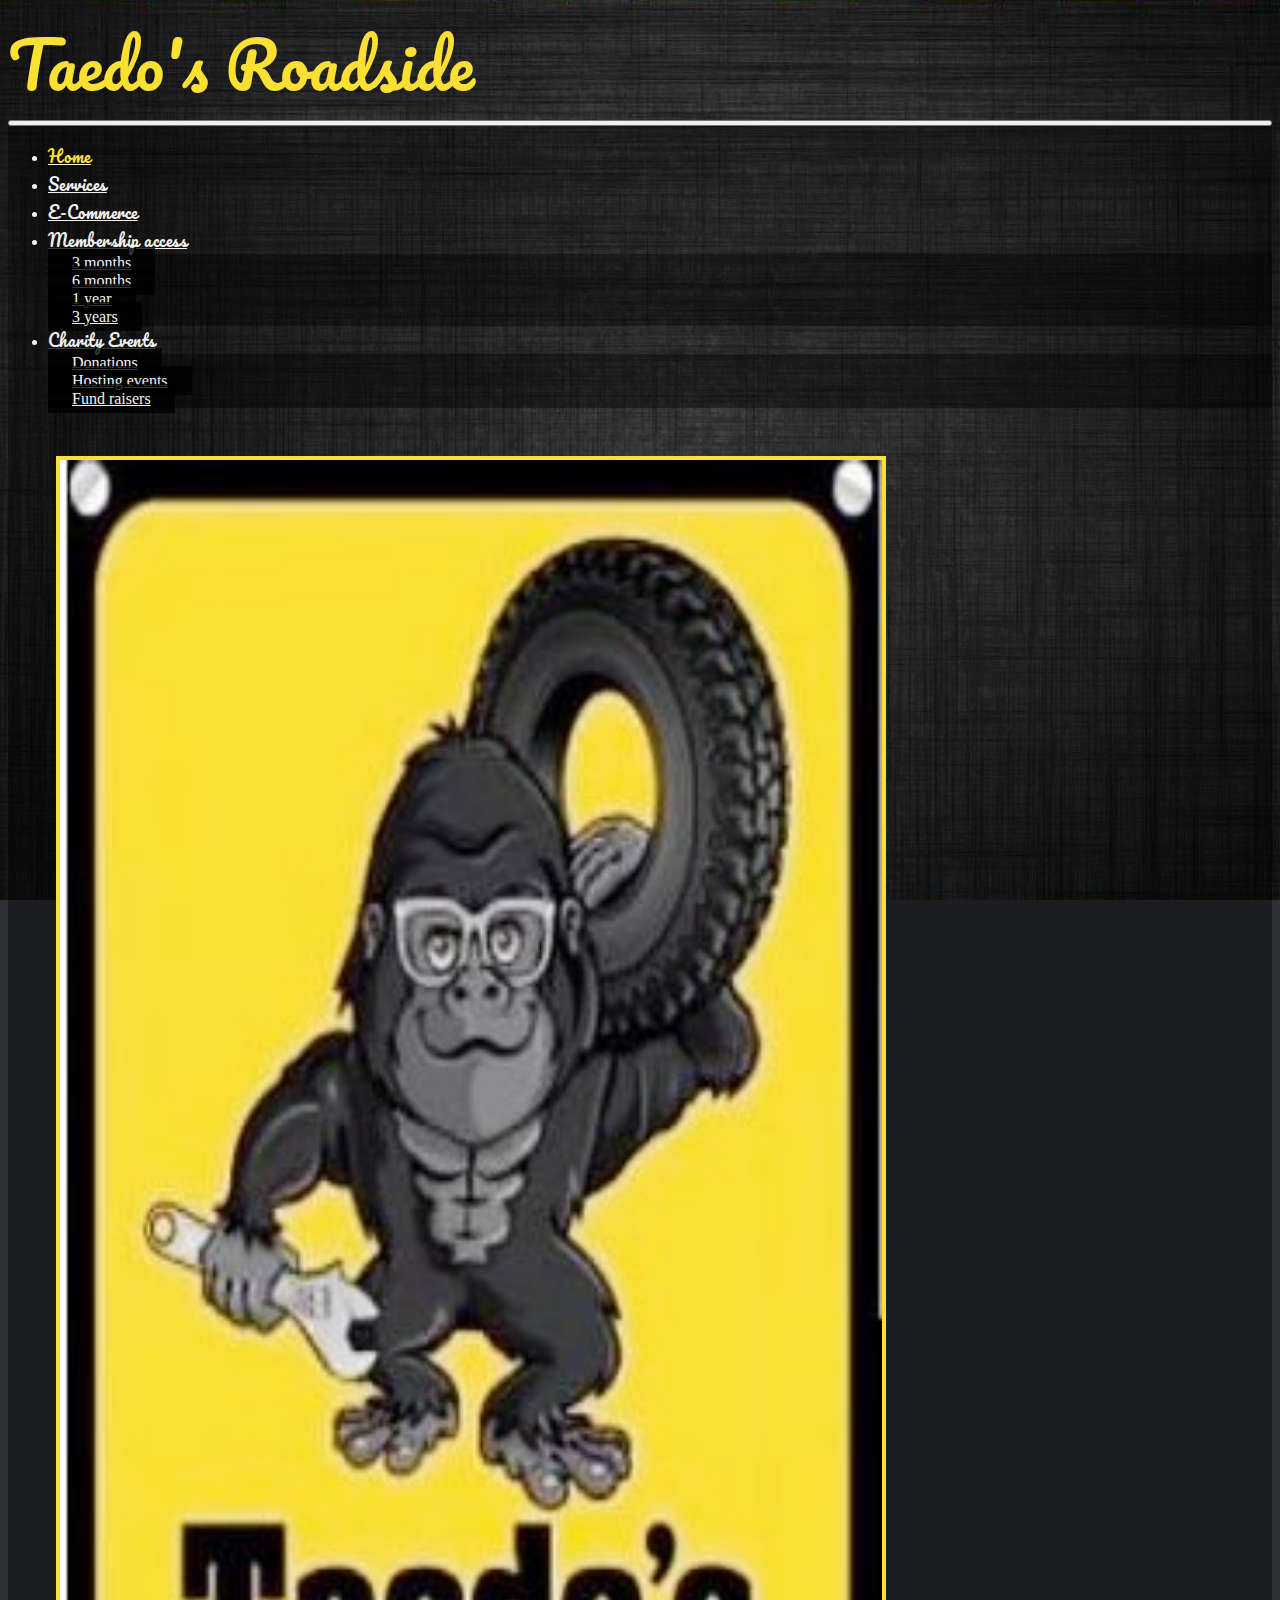
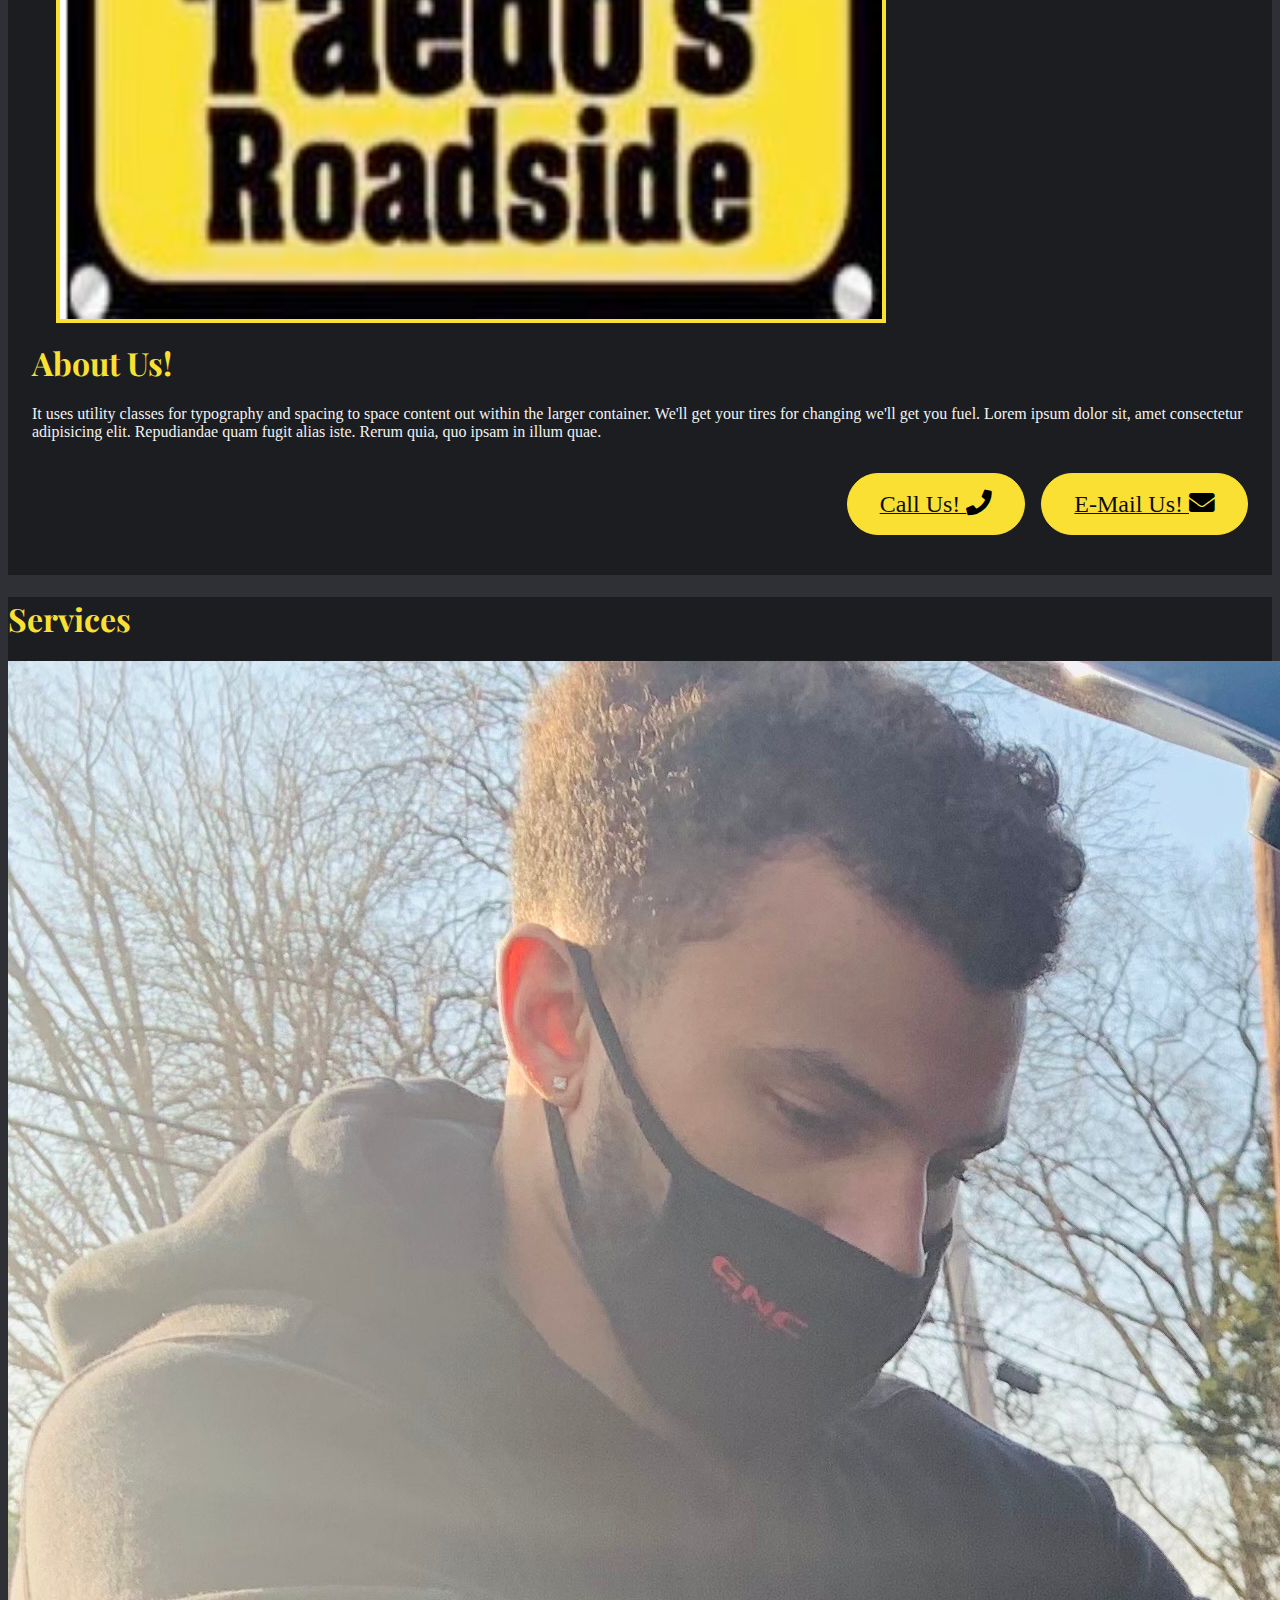
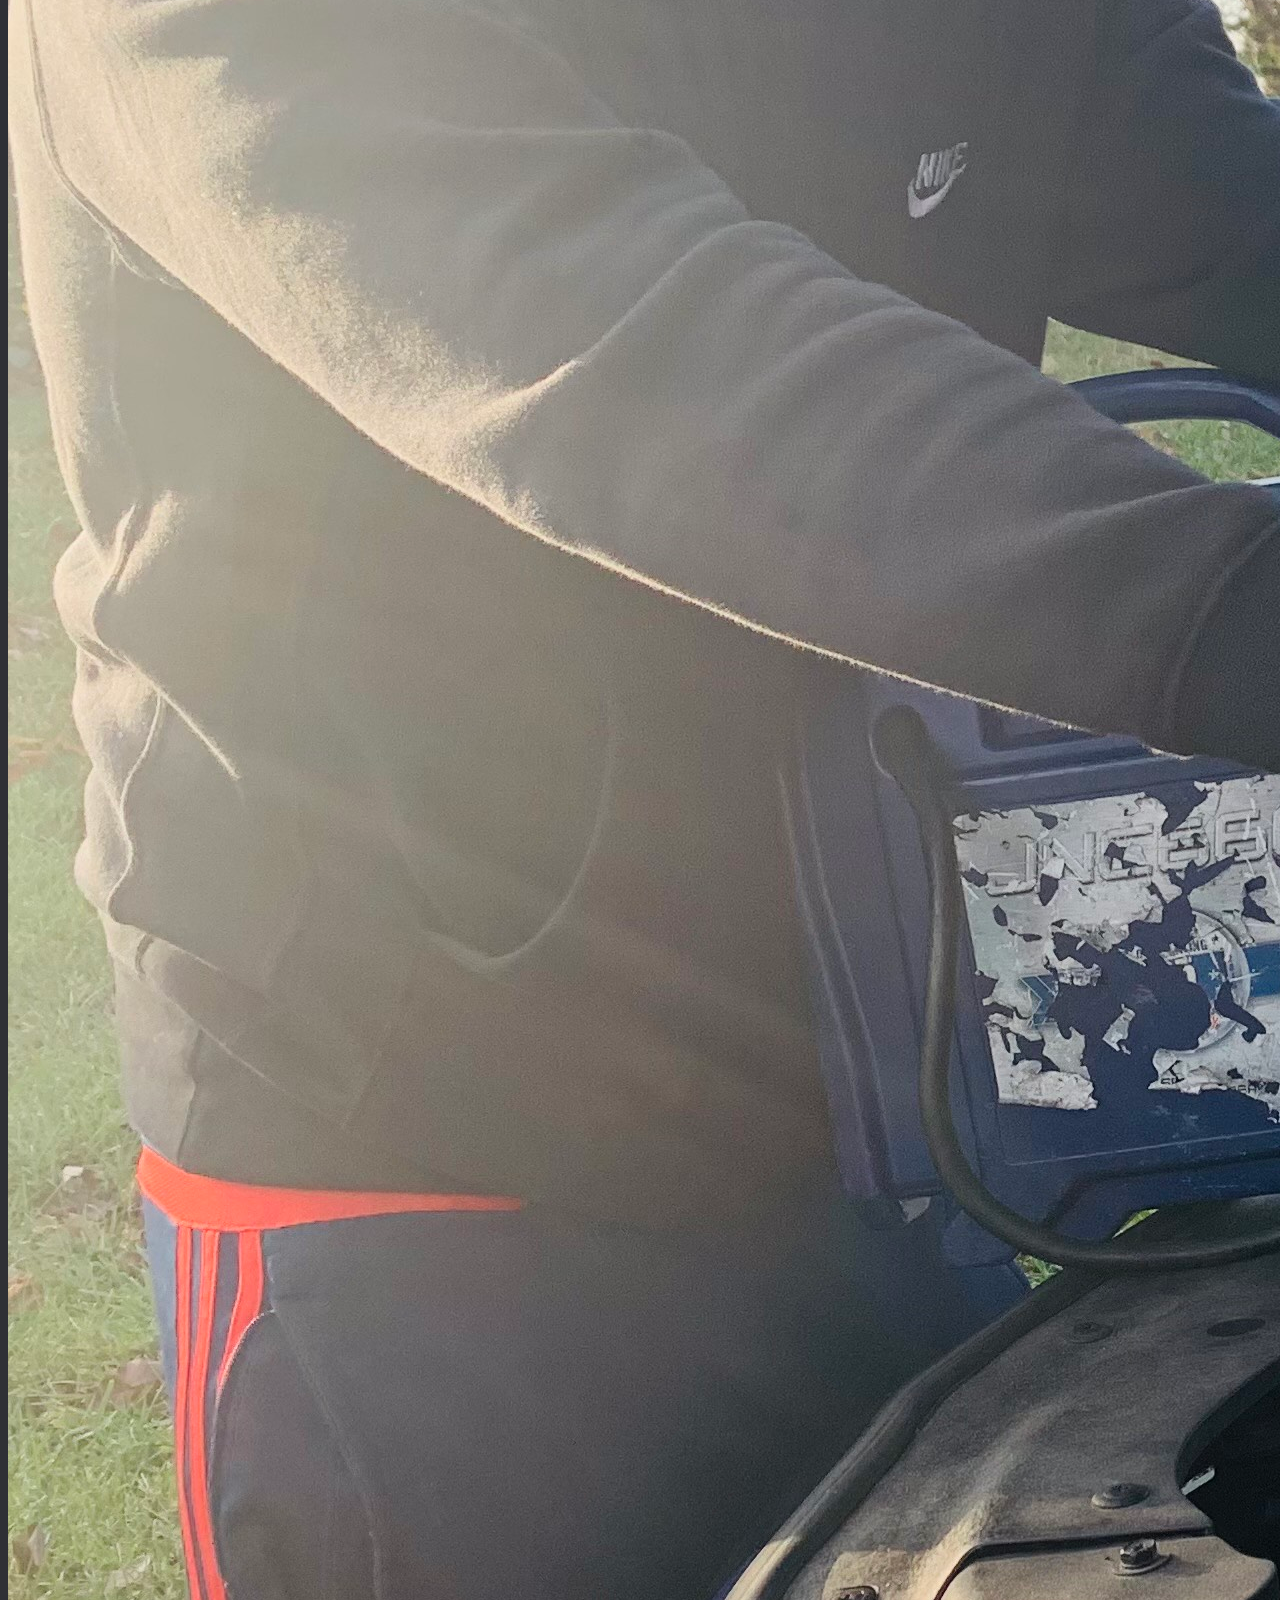
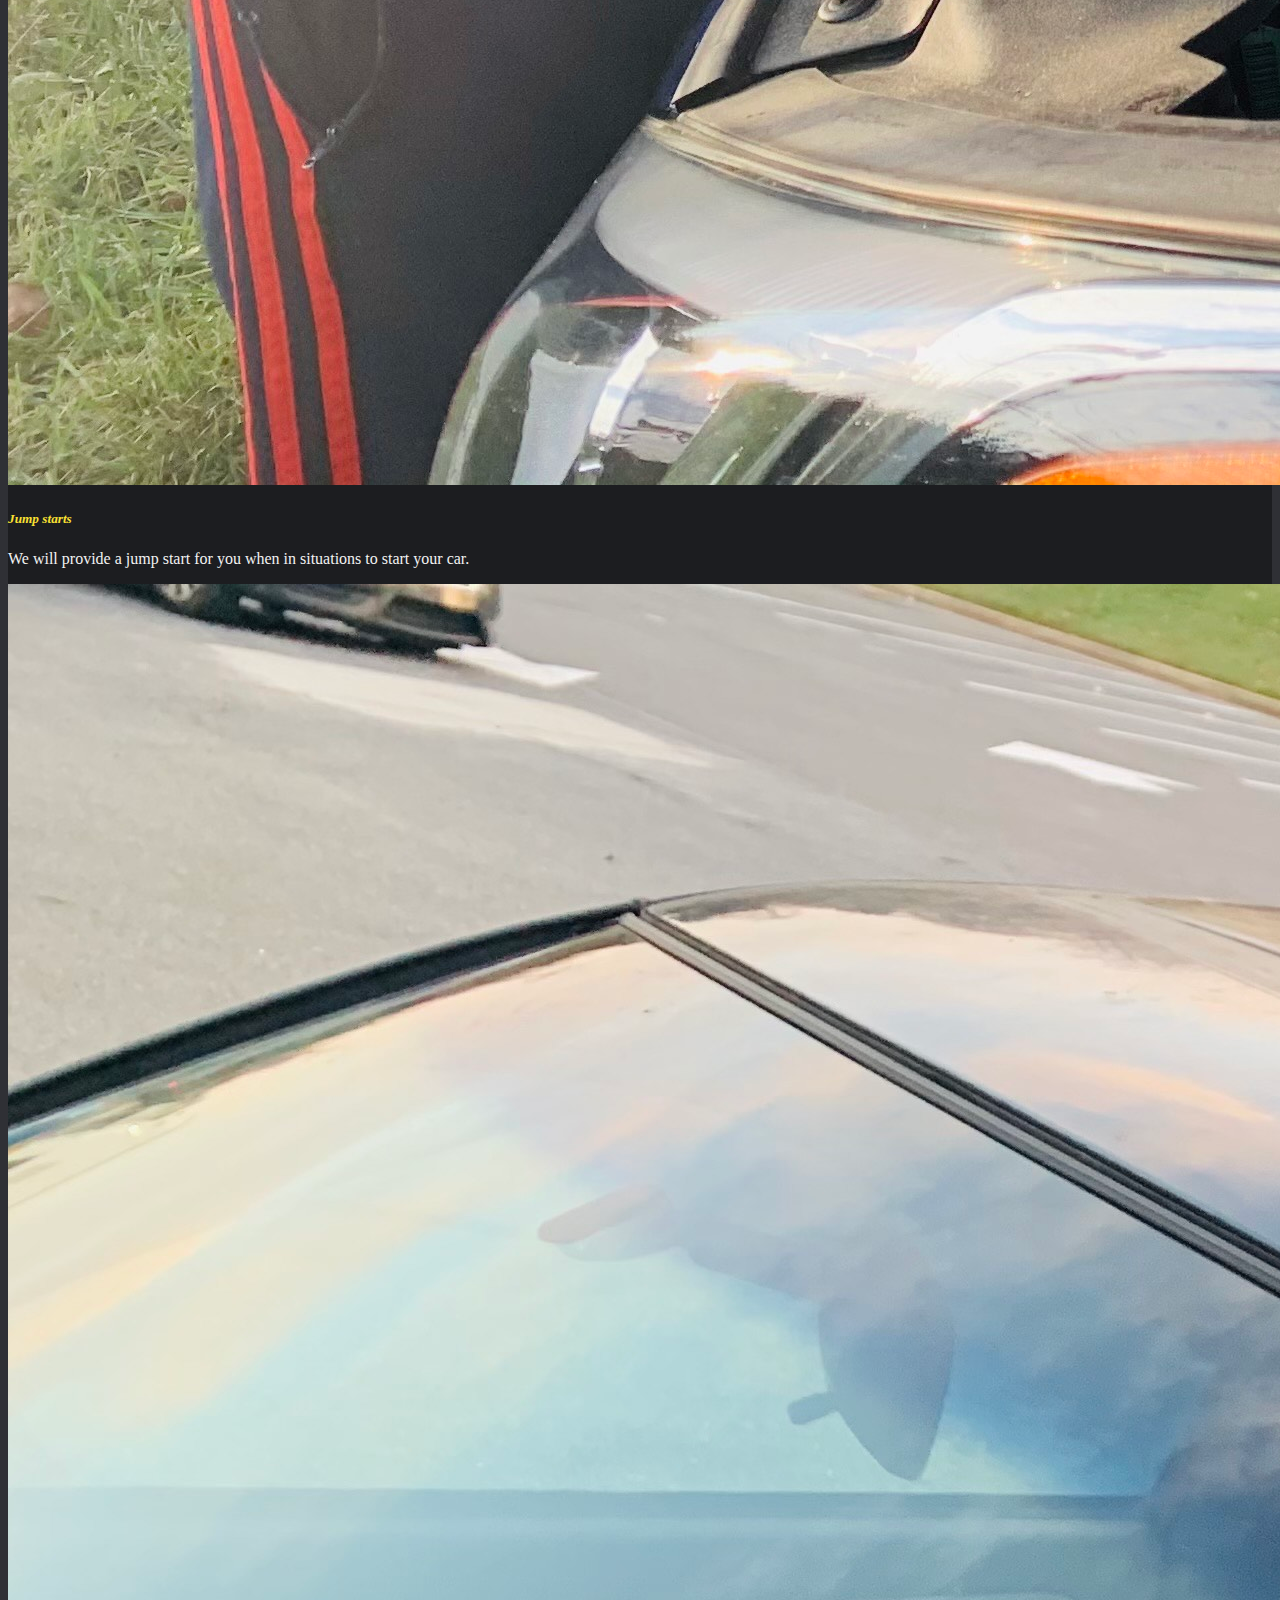
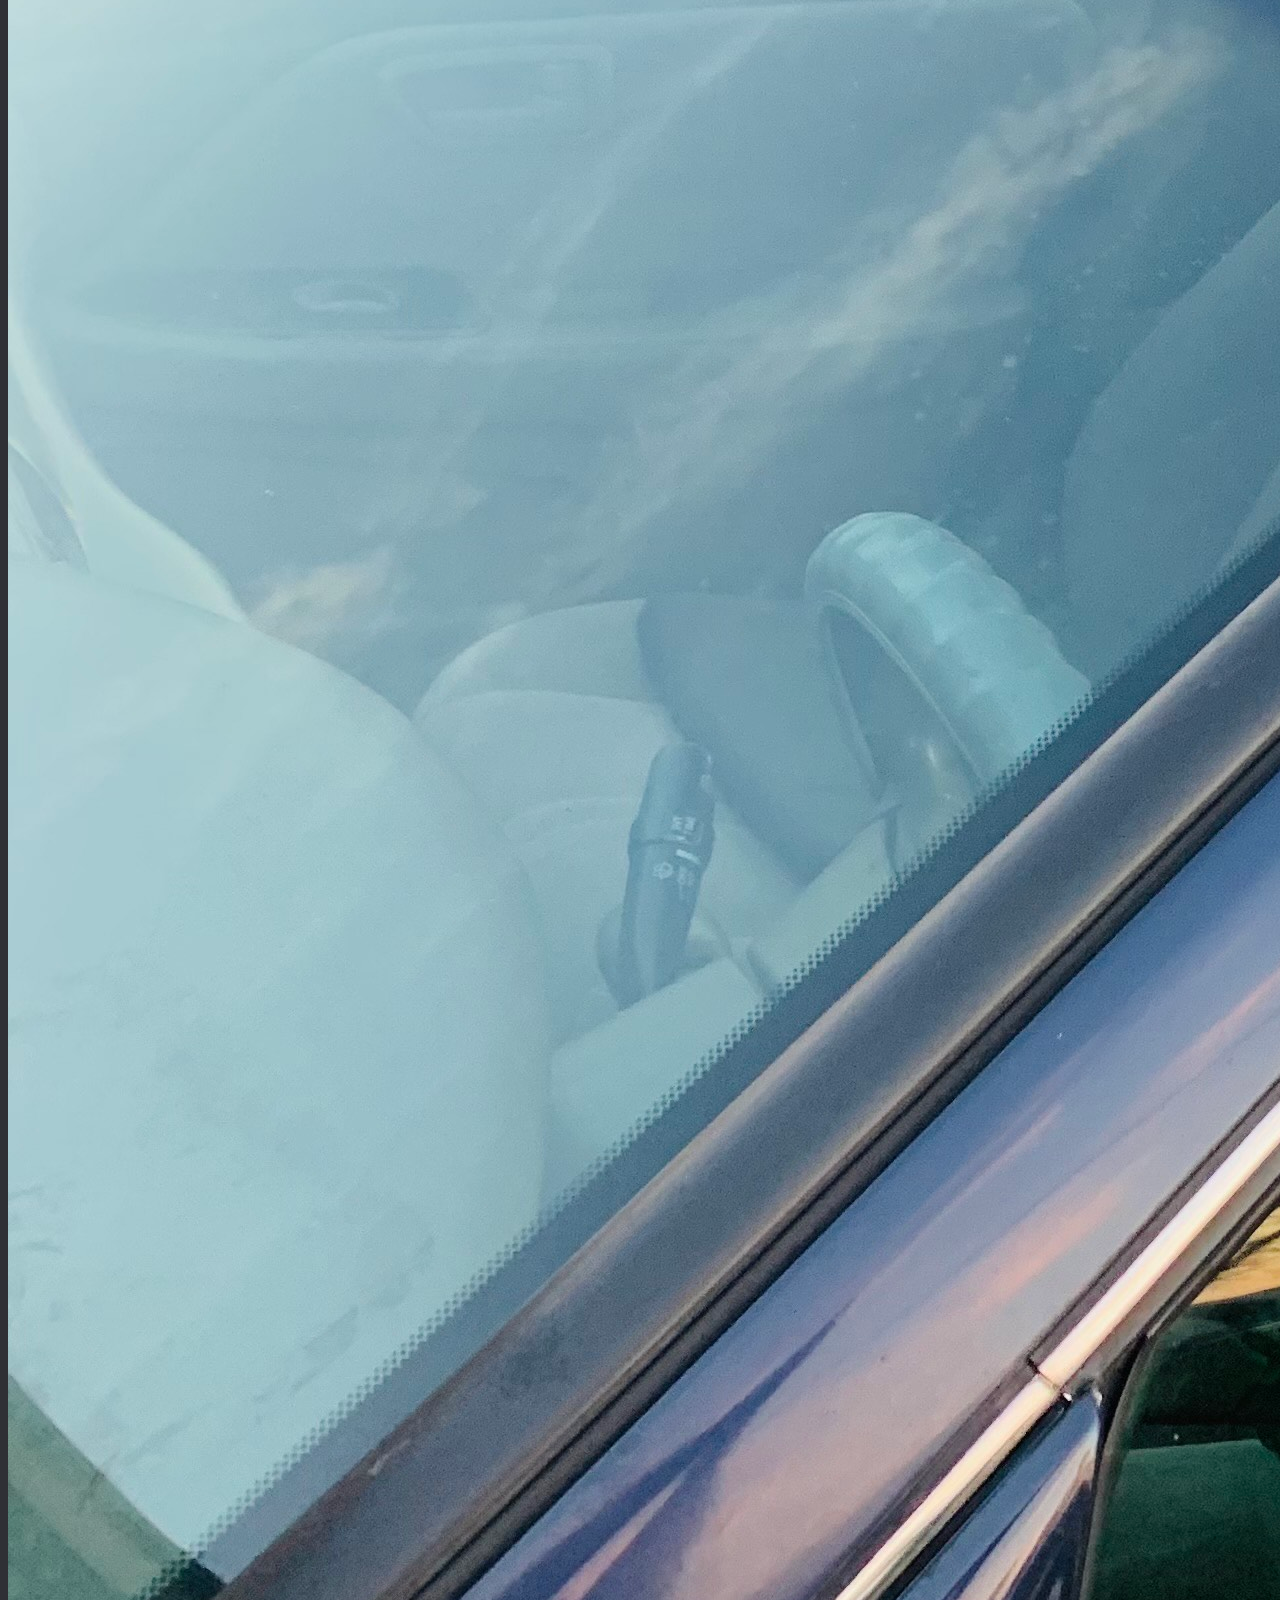
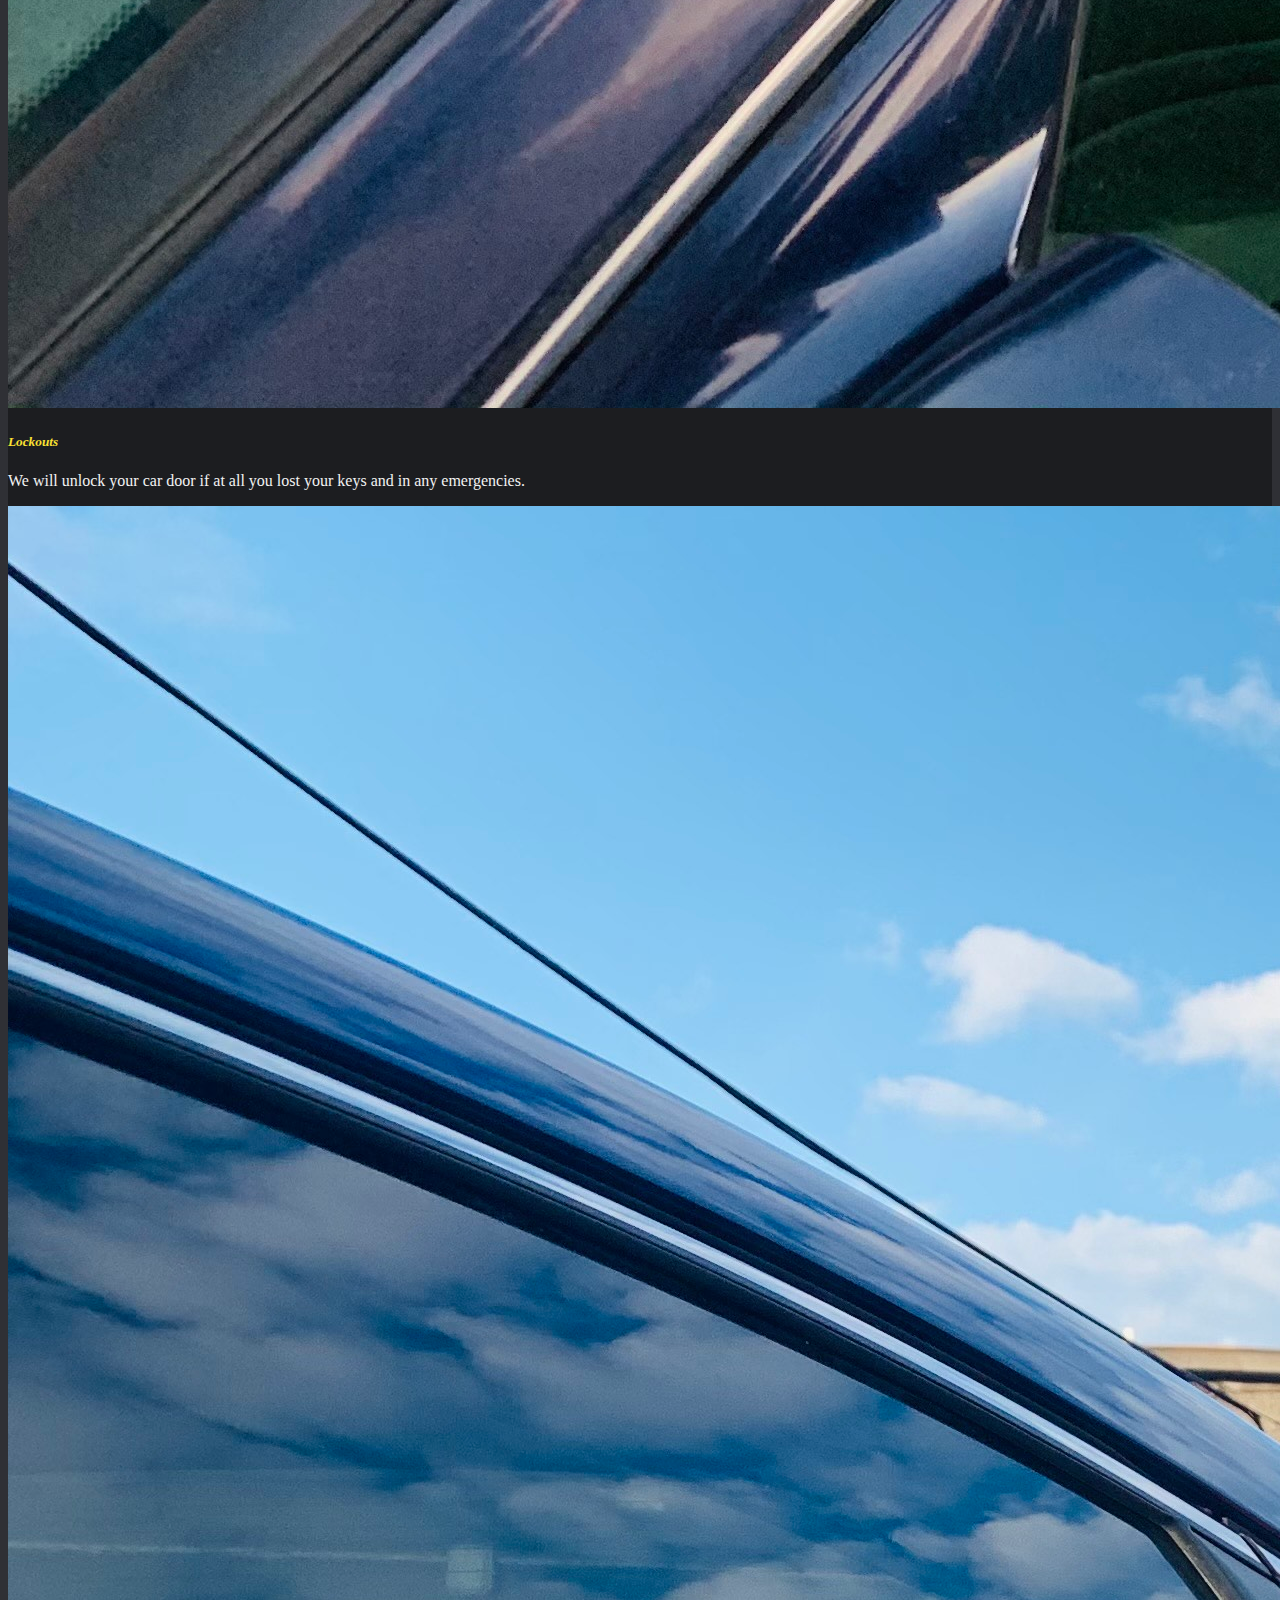
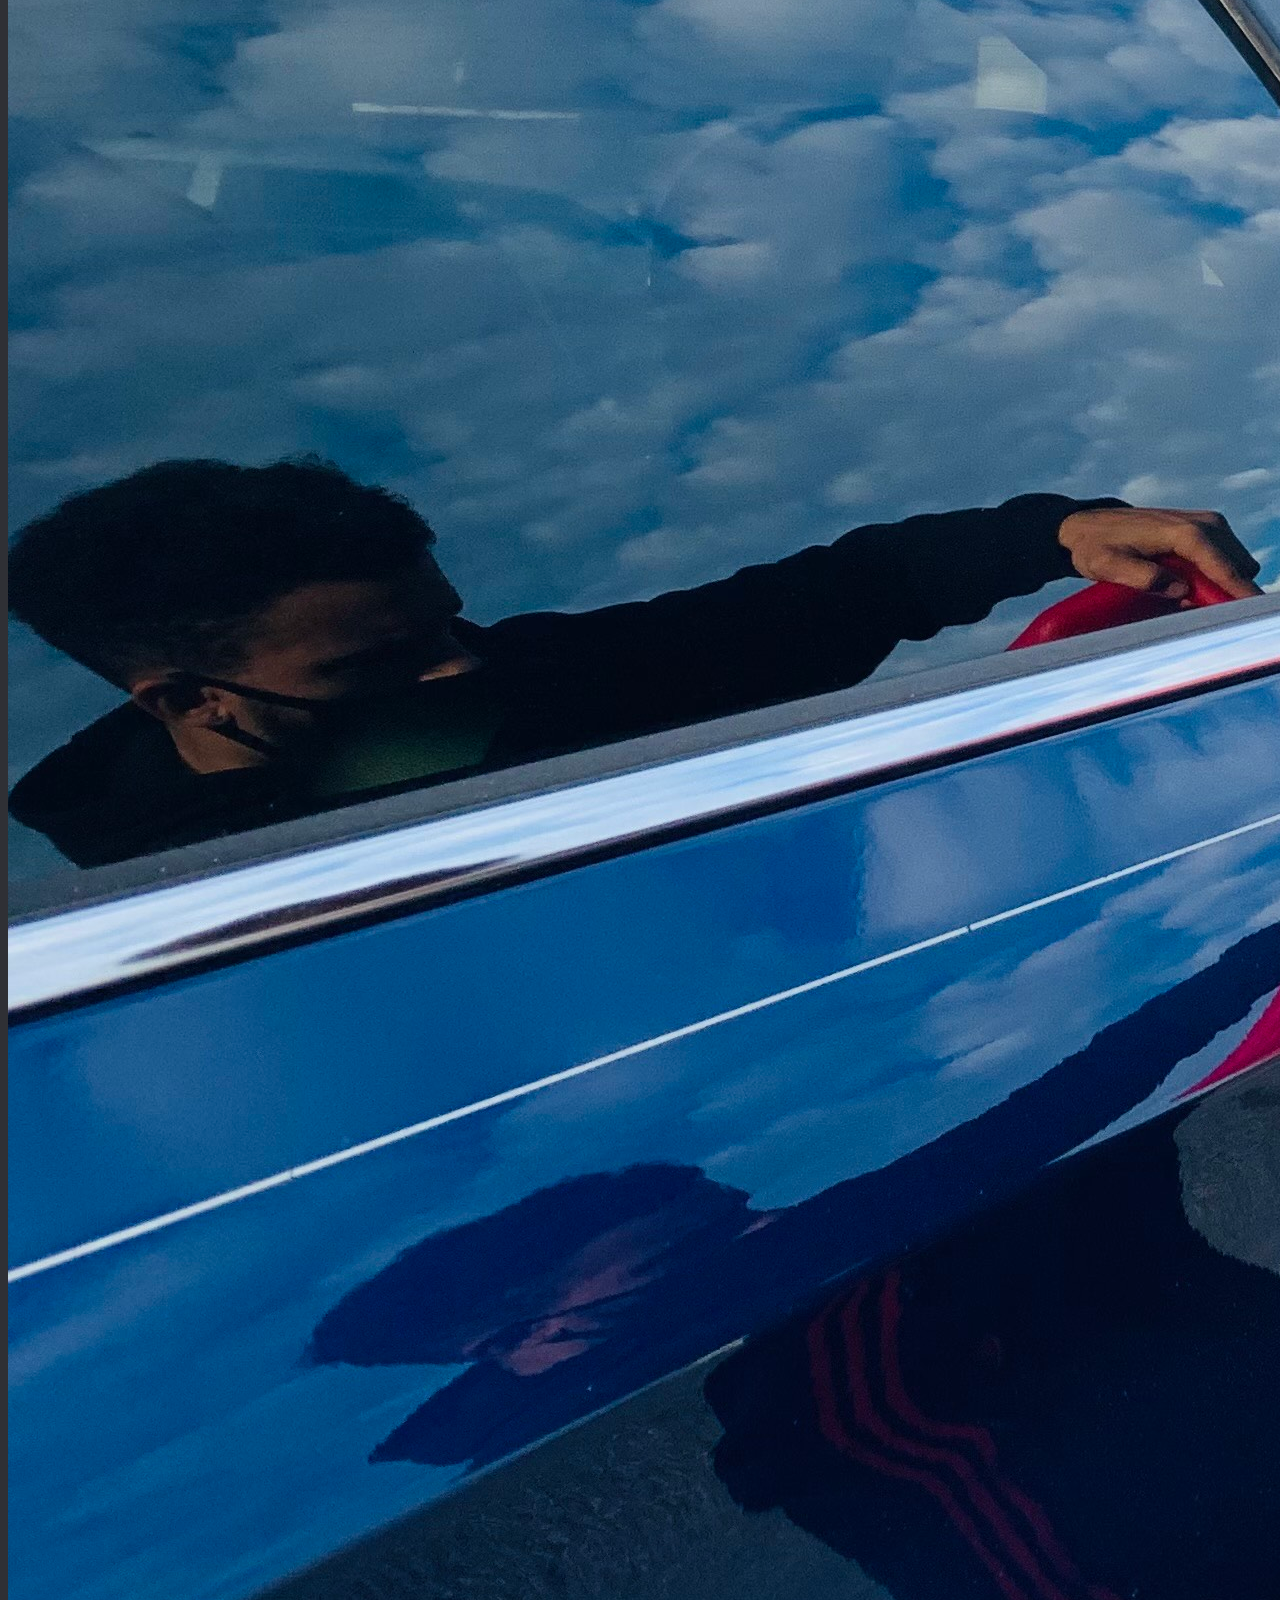
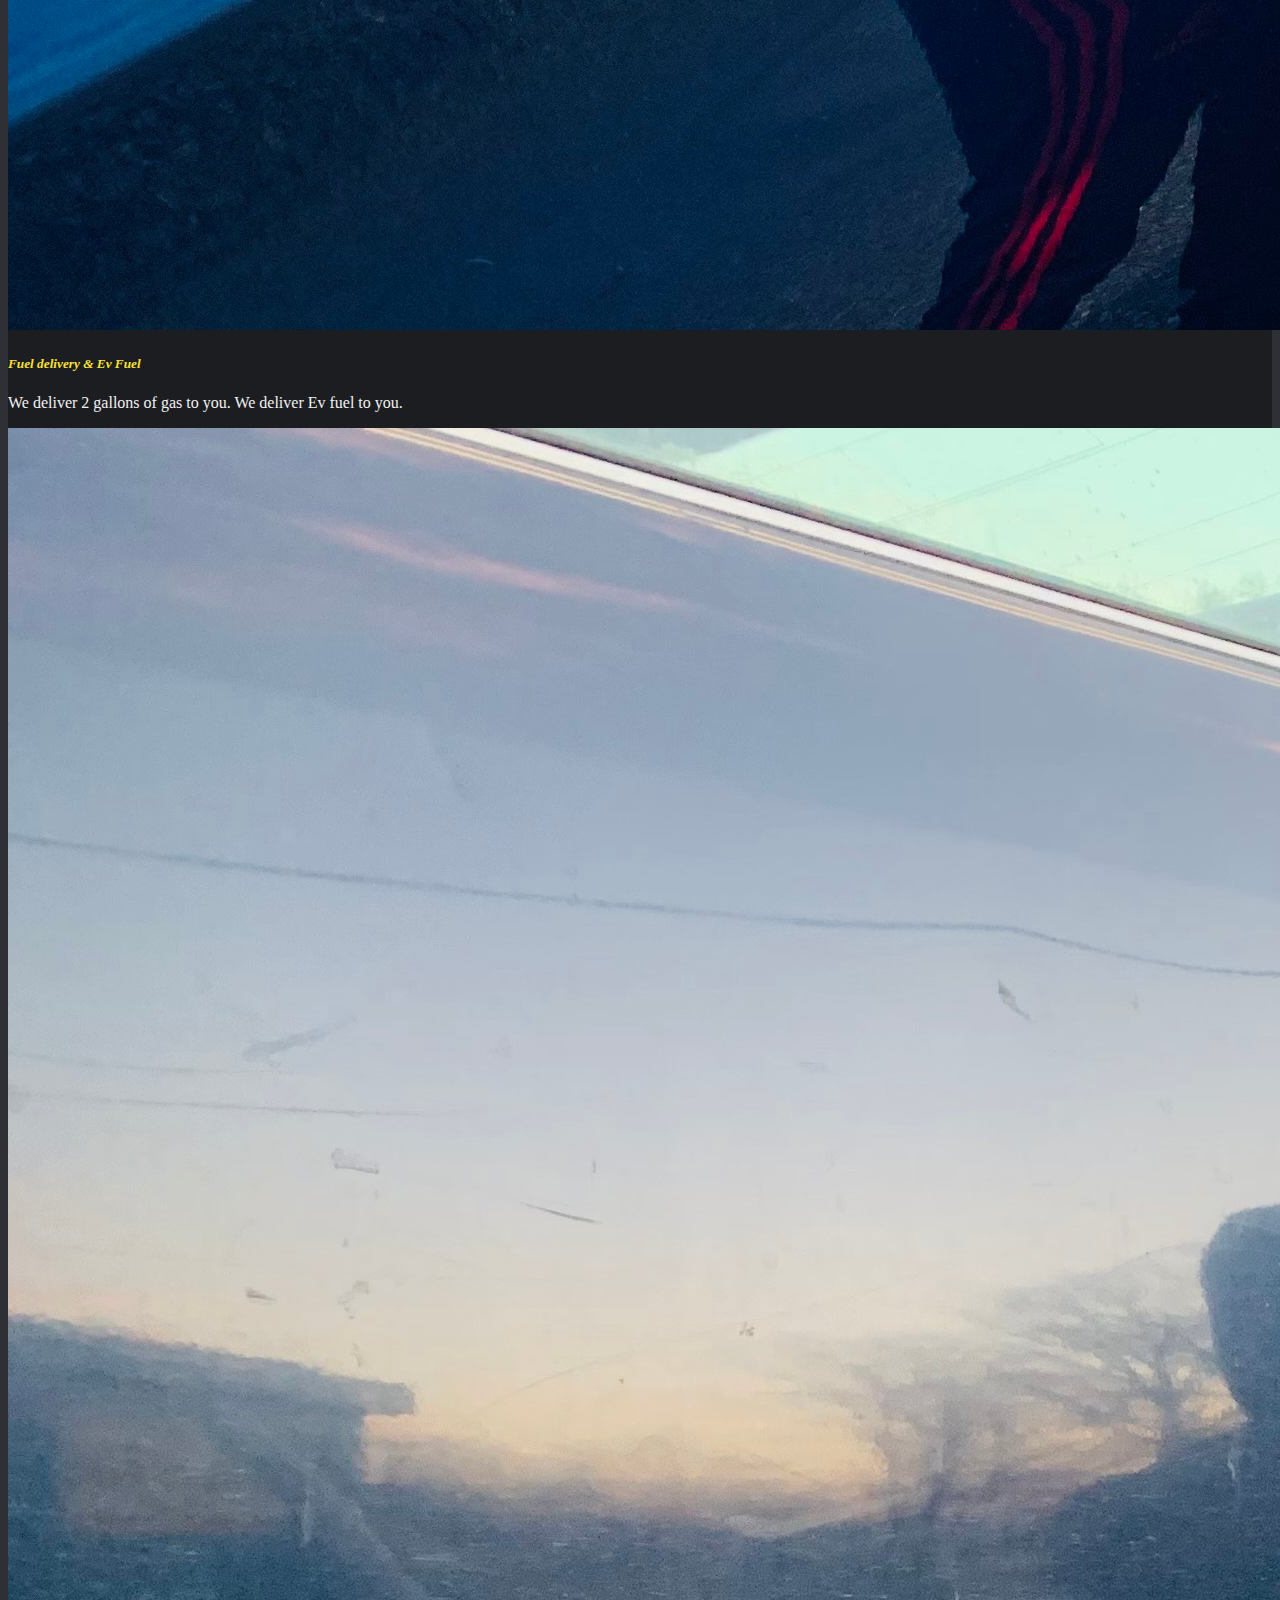
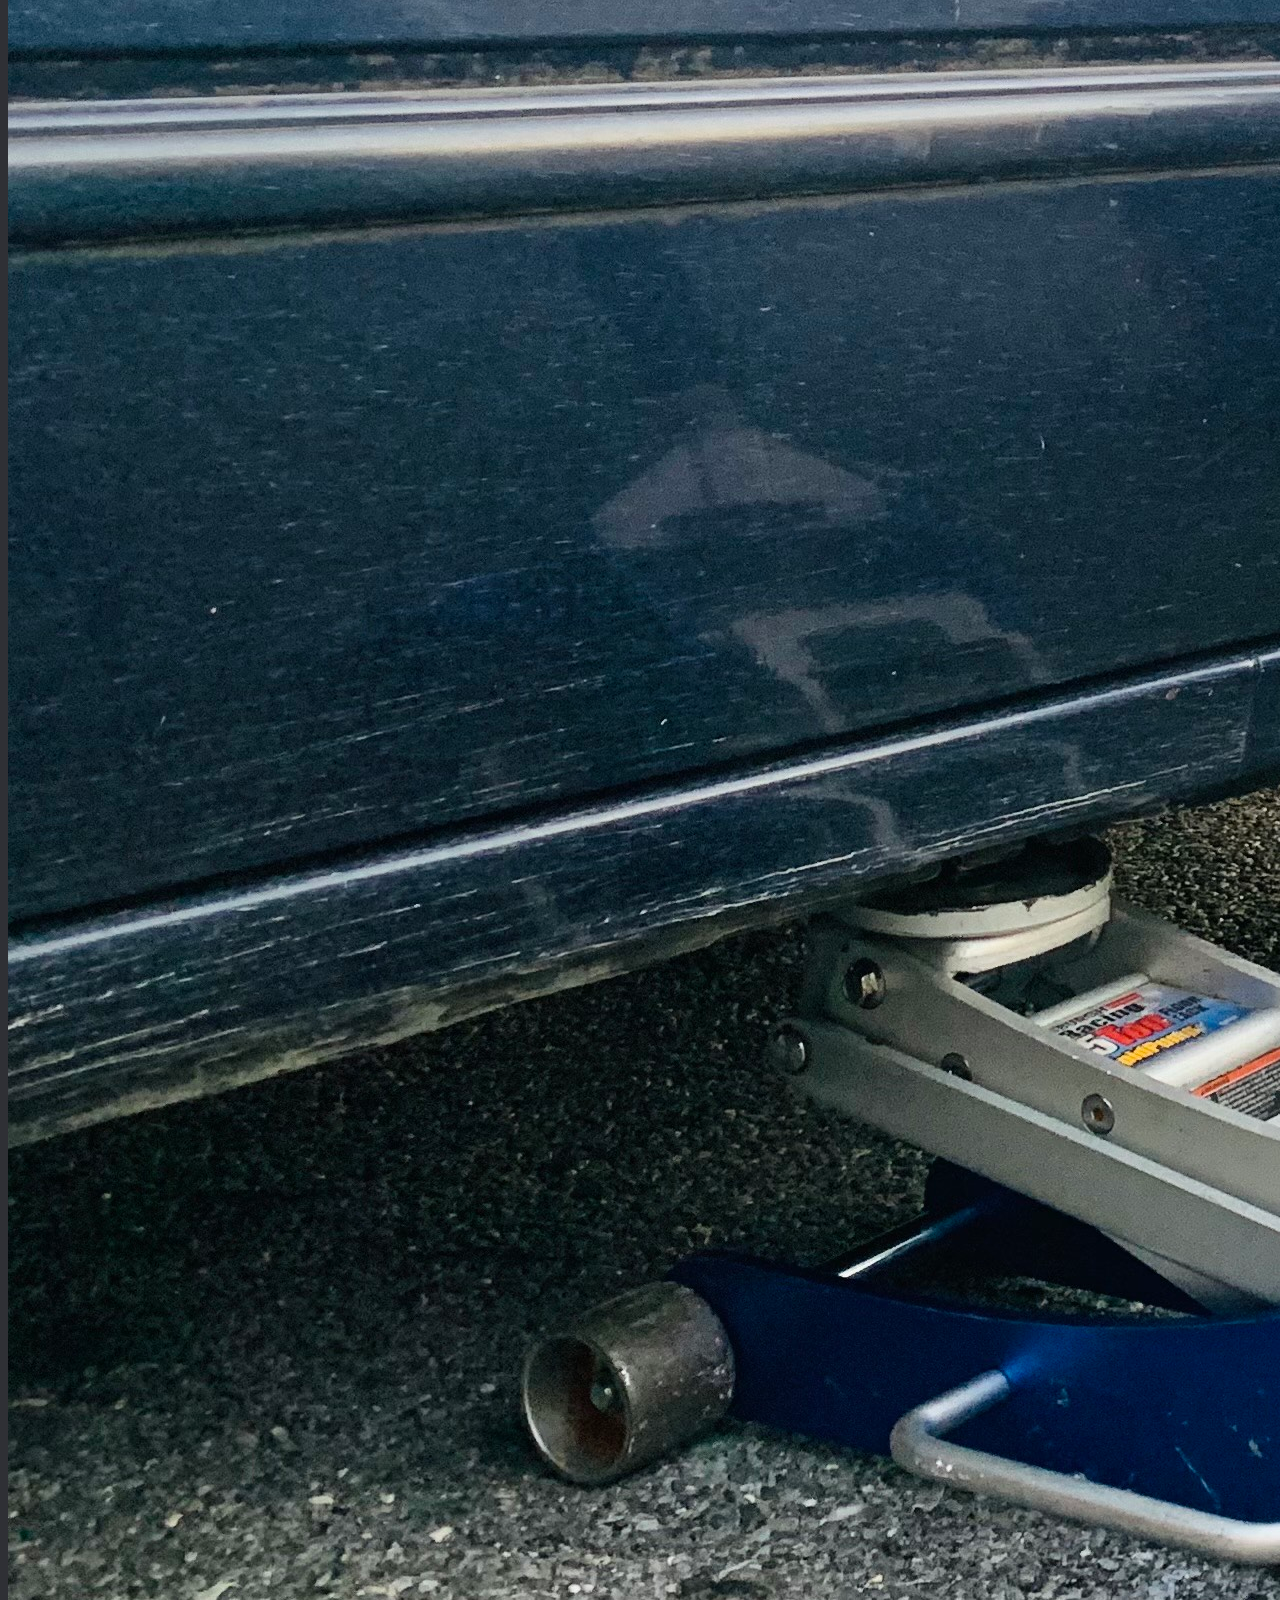
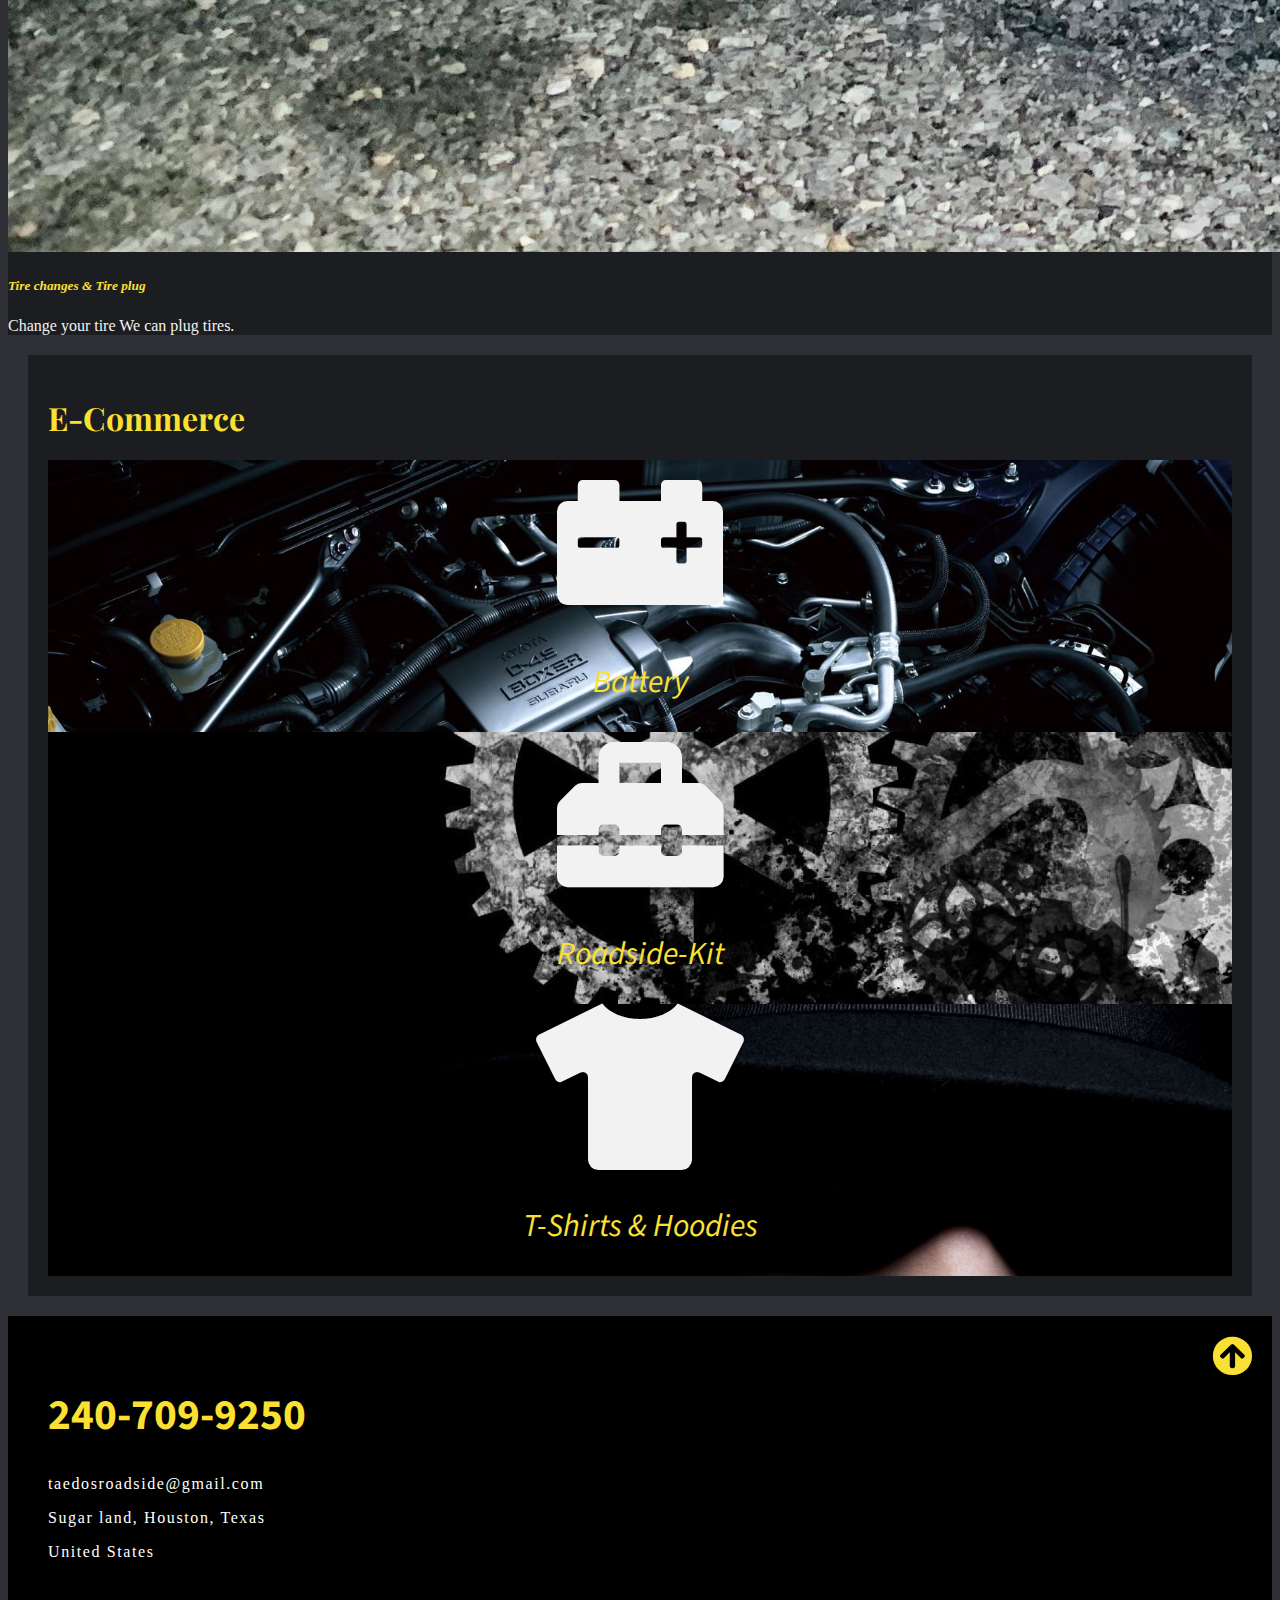
==== commit 4f3de687: "commit-32" ====
--- a/index.html
+++ b/index.html
@@ -4,7 +4,8 @@
 <head>
   <meta charset="UTF-8">
   <meta name="viewport" content="width=device-width, initial-scale=1, shrink-to-fit=no">
-  <meta name="description" content="Get professional roadside services in Laurel, Maryland | Buy now T-Shirts & Hoodies!">
+  <meta name="description"
+    content="Get professional roadside services in Laurel, Maryland | Buy now T-Shirts & Hoodies!">
   <link rel="shortcut icon" type="image/jpg" href="images/taedo-logo-cropped.jpg">
   <title>Taedo's Roadside - Quicker, Efficient roadservices | E-Commerce</title>
   <link rel="stylesheet" href="https://cdn.jsdelivr.net/npm/bootstrap@4.5.3/dist/css/bootstrap.min.css"
@@ -22,112 +23,116 @@
 <body>
   <div class="container">
     <!-- Header -->
-    <header class="text-center mt-4">
+    <header id="header" class="text-center mt-4">
       Taedo's Roadside
     </header>
 
 
     <!-- Navigation -->
 
-    <nav class="navbar navbar-expand-lg navbar-light bg-none py-3 my-3 my-background ">
-      <!-- <a class="navbar-brand " href="#">Navbar</a> -->
-      <button class="navbar-toggler" type="button" data-toggle="collapse" data-target="#navbarSupportedContent"
-        aria-controls="navbarSupportedContent" aria-expanded="false" aria-label="Toggle navigation">
-        <span class="navbar-toggler-icon" id="myhamburger"></span>
-      </button>
-
-      <div class="collapse navbar-collapse" id="navbarSupportedContent">
-        <ul class="navbar-nav mr-auto">
-          <li class="nav-item">
-            <a class="nav-link my-new-nav" href="#"><span id="my-home">Home</span></a>
-          </li>
-
-          <li class="nav-item">
-            <a class="nav-link my-new-nav" href="#services"><span id="my-nav-services" title="What we can do!">Services</span></a>
-          </li>
-          <li class="nav-item">
-            <a class="nav-link my-new-nav " href="#e-commerce"><span id="my-nav-commerce" title="Buy!">E-Commerce</span></a>
-          </li>
-          <li class="nav-item dropdown">
-            <a class="nav-link dropdown-toggle my-new-nav " href="#" id="navbarDropdown1" role="button"
-              data-toggle="dropdown" aria-haspopup="true" aria-expanded="false" title="SignUp!">
-              <span id="my-nav-login">Membership access</span>
-            </a>
-            <div class="dropdown-menu my-background" aria-labelledby="navbarDropdown1">
-              <a class="dropdown-item my-color" href="#">3 months</a>
-              <div class="dropdown-divider"></div>
-
-              <a class="dropdown-item my-color" href="#">6 months</a>
-              <div class="dropdown-divider"></div>
-
-              <a class="dropdown-item my-color" href="#">1 year</a>
-              <div class="dropdown-divider"></div>
-              <a class="dropdown-item my-color" href="#">3 years</a>
-            </div>
-          </li>
-          <li class="nav-item dropdown">
-            <a class="nav-link dropdown-toggle my-new-nav " href="#" id="navbarDropdown2" role="button"
-              data-toggle="dropdown" aria-haspopup="true" aria-expanded="false">
-              <span id="my-nav-charity">Charity Events</span>
-            </a>
-            <div class="dropdown-menu my-background" aria-labelledby="navbarDropdown2">
-              <a class="dropdown-item my-color" href="#">Donations</a>
-              <div class="dropdown-divider"></div>
-
-              <a class="dropdown-item my-color" href="#">Hosting events</a>
-              <div class="dropdown-divider"></div>
-              <a class="dropdown-item my-color" href="#">Fund raisers</a>
-            </div>
-          </li>
-
-        </ul>
-
-      </div>
-    </nav>
-
+    
+      <nav class="navbar navbar-expand-lg navbar-light bg-none py-3 my-3 my-background">
+        <!-- <a class="navbar-brand " href="#">Navbar</a> -->
+        <button class="navbar-toggler" type="button" data-toggle="collapse" data-target="#navbarSupportedContent"
+          aria-controls="navbarSupportedContent" aria-expanded="false" aria-label="Toggle navigation">
+          <span class="navbar-toggler-icon" id="myhamburger"></span>
+        </button>
+
+        <div class="collapse navbar-collapse" id="navbarSupportedContent">
+          <ul class="navbar-nav mr-auto">
+            <li class="nav-item">
+              <a class="nav-link my-new-nav" href="#"><span id="my-home">Home</span></a>
+            </li>
+
+            <li class="nav-item">
+              <a class="nav-link my-new-nav" href="#services"><span id="my-nav-services"
+                  title="What we can do!">Services</span></a>
+            </li>
+            <li class="nav-item">
+              <a class="nav-link my-new-nav " href="#e-commerce"><span id="my-nav-commerce"
+                  title="Buy!">E-Commerce</span></a>
+            </li>
+            <li class="nav-item dropdown">
+              <a class="nav-link dropdown-toggle my-new-nav " href="#" id="navbarDropdown1" role="button"
+                data-toggle="dropdown" aria-haspopup="true" aria-expanded="false" title="SignUp!">
+                <span id="my-nav-login">Membership access</span>
+              </a>
+              <div class="dropdown-menu my-background" aria-labelledby="navbarDropdown1">
+                <a class="dropdown-item my-color" href="#">3 months</a>
+                <div class="dropdown-divider"></div>
+
+                <a class="dropdown-item my-color" href="#">6 months</a>
+                <div class="dropdown-divider"></div>
+
+                <a class="dropdown-item my-color" href="#">1 year</a>
+                <div class="dropdown-divider"></div>
+                <a class="dropdown-item my-color" href="#">3 years</a>
+              </div>
+            </li>
+            <li class="nav-item dropdown">
+              <a class="nav-link dropdown-toggle my-new-nav " href="#" id="navbarDropdown2" role="button"
+                data-toggle="dropdown" aria-haspopup="true" aria-expanded="false">
+                <span id="my-nav-charity">Charity Events</span>
+              </a>
+              <div class="dropdown-menu my-background" aria-labelledby="navbarDropdown2">
+                <a class="dropdown-item my-color" href="#">Donations</a>
+                <div class="dropdown-divider"></div>
+
+                <a class="dropdown-item my-color" href="#">Hosting events</a>
+                <div class="dropdown-divider"></div>
+                <a class="dropdown-item my-color" href="#">Fund raisers</a>
+              </div>
+            </li>
+
+          </ul>
+
+        </div>
+      </nav>
+    
     <!--    NEW JUMBOTRON -->
     <div class="container my-background mb-4">
       <div class="row">
-          <div class="col-12 col-lg-4">
-              <img src="images/taedo-logo.jpg" alt="">
-          </div>
-          <div class="col-12 col-lg-8">
-              <h1 class="display-4 my-color myaboutus d-none d-lg-block">About Us!</h1>
-
-              <p class="text-justify my-color d-none d-md-block myaboutus">It uses utility classes for typography
-                  and
-                  spacing to space content out within the larger container. We'll get your tires for changing
-                  we'll get you
-                  fuel. Lorem ipsum dolor sit, amet consectetur adipisicing elit. Repudiandae quam fugit alias
-                  iste. Rerum
-                  quia, quo ipsam in illum quae.
-              </p>
-
-              <div class="d-flex flex-row-reverse bd-highlight">
-                  <a class="btn btn-lg ml-2 my-button-background mx-4"
-                      style="@media (max-width: 400px) {margin:-3.125rem}" href="tel:2407099250" role="button"><span>Call
-                          Us!</span>&nbsp; &nbsp;<img class="m-auto mb-s-1 my-color"
-                          src="can-be-used-images/phone-solid.svg" style="width: 1.5rem; height: 1.5rem;"></a>
-                  <a class="btn btn-lg my-button-background" href="mailto: taedosroadside@gmail.com" role="button">
-                      <span>E-Mail Us!</span>&nbsp; &nbsp;<img class="m-auto mb-s-2"
-                          src="can-be-used-images/envelope-regular.svg"
-                          style="width: 1.5rem; height: 1.5rem;"></a>
-              </div>
-
-              <div class="my-new-buttons">
-                  <a href="#" class="my-aboutus-buttons">
-                      <span>Call Us!&nbsp;<i class="fas fa-phone"></i></span>
-                  </a>
-              </div>
-              <div class="my-new-buttons">
-                  <a href="#" class="my-aboutus-buttons">
-                      <span>E-Mail Us!&nbsp;<i class="fas fa-envelope"></i></span>
-                  </a>
-              </div>
-
-          </div>
-      </div>
-  </div>
+        <div class="col-12 col-lg-4">
+          <img src="images/taedo-logo.jpg" alt="">
+        </div>
+        <div class="col-12 col-lg-8">
+          <h1 class="display-4 my-color myaboutus d-none d-lg-block">About Us!</h1>
+
+          <p class="text-justify my-color d-none d-md-block myaboutus">It uses utility classes for typography
+            and
+            spacing to space content out within the larger container. We'll get your tires for changing
+            we'll get you
+            fuel. Lorem ipsum dolor sit, amet consectetur adipisicing elit. Repudiandae quam fugit alias
+            iste. Rerum
+            quia, quo ipsam in illum quae.
+          </p>
+
+          <!-- <div class="d-flex flex-row-reverse bd-highlight">
+            <a class="btn btn-lg ml-2 my-button-background mx-4" style="@media (max-width: 400px) {margin:-3.125rem}"
+              href="tel:2407099250" role="button"><span>Call
+                Us!</span>&nbsp; &nbsp;<img class="m-auto mb-s-1 my-color" src="can-be-used-images/phone-solid.svg"
+                style="width: 1.5rem; height: 1.5rem;"></a>
+            <a class="btn btn-lg my-button-background" href="mailto: taedosroadside@gmail.com" role="button">
+              <span>E-Mail Us!</span>&nbsp; &nbsp;<img class="m-auto mb-s-2"
+                src="can-be-used-images/envelope-regular.svg" style="width: 1.5rem; height: 1.5rem;"></a>
+          </div> -->
+
+          <div class="my-last-buttons">
+            <div class="my-new-buttons">
+              <a href="tel:2407099250" class="my-aboutus-buttons">
+                <span>Call Us!&nbsp;<i class="fas fa-phone"></i></span>
+              </a>
+            </div>
+            <div class="my-new-buttons">
+              <a href="mailto: taedosroadside@gmail.com" class="my-aboutus-buttons">
+                <span>E-Mail Us!&nbsp;<i class="fas fa-envelope"></i></span>
+              </a>
+            </div>
+          </div>
+
+        </div>
+      </div>
+    </div>
 
 
     <!-- Services -->
@@ -171,7 +176,7 @@
             <img src="../images/Tire-change.jpeg" class="card-img-top img-fluid" alt="Battery">
             <div class="card-body">
               <h5 class="card-title text-center">Tire changes & Tire plug</h5>
-              <p class="card-text text-center"> We will change your tire and put on spare tire if you have one already.
+              <p class="card-text text-center"> Change your tire 
                 We can plug tires.</p>
               <!-- <a href="#" class="btn btn-primary">Go somewhere</a> -->
             </div>
@@ -180,6 +185,7 @@
       </div>
 
     </div>
+    
     <!-- e-commerce -->
     <div class="container m-auto">
 
@@ -194,7 +200,7 @@
           </div>
           <div class="col">
             <div class="my-card2">
-              <i class="fas fa-suitcase mt-5"></i>
+              <i class="fas fa-toolbox mt-5"></i>
               <p class="my-commerce-cards">Roadside-Kit</p>
             </div>
 
@@ -211,6 +217,7 @@
 
 
     </div>
+    
   </div>
   <!-- Contact us -->
   <div class="container-fluid my-box1">
@@ -220,42 +227,45 @@
           <div class="my-box2 text-center">
             <h1 class="my-contact-no">240-709-9250</h1>
             <p>
-            taedosroadside@gmail.com
+              taedosroadside@gmail.com
             </p>
-            
-            <p>Sugar land, 
+
+            <p>Sugar land,
               Houston, Texas</p>
             <p>United States</p>
-            </div>
+          </div>
         </div>
         <div class="col">
           <div class="my-box2 text-center">
             <h1 class="my-contact-no">240-709-9250</h1>
             <p>
-            taedosroadside@gmail.com
+              taedosroadside@gmail.com
             </p>
-            
+
             <p>Laurel, MD 20724</p>
             <p>United States</p>
-            </div>
+          </div>
         </div>
         <div class="col">
           <div class="my-box2 text-center">
             <h1 class="my-contact-no">240-709-9250</h1>
             <p>
-            taedosroadside@gmail.com
+              taedosroadside@gmail.com
             </p>
-            
+
             <p>New Orleans,
               Louisiana.</p>
             <p>United States</p>
-            </div>
+          </div>
         </div>
 
       </div>
     </div>
     <p class="my-copyrights">&#169; Copyrights of Elpiegus Solutions</p>
+    <div class="my-up-button"><a href="#header"><i class="fas fa-arrow-circle-up"></i></a></div>
   </div>
+
+  
 
 
 
--- a/scrap-style.css
+++ b/scrap-style.css
@@ -13,7 +13,8 @@
 
 /* BEST YELLOW #FEE715FF 
 MODIFIED YELLOW RGB(255,240,104)
- BEST BLUE 101820FF */
+ BEST BLUE 101820FF
+ COLOR FROM LOGO rgb(250, 224, 51) */
 
  /* -----------For buttons we have used #f96d00------- */
  html {
@@ -39,33 +40,37 @@
 /*-------------------- Header ------------------*/
 header,h2 {
     font-family: 'Pacifico', cursive;
-    color: rgb(255, 240, 104);
+    color: rgb(250, 224, 51);
     font-size: 4rem;
 }
 @media only screen and (max-width: 500px) {
     header,h2 {
         font-family: 'Pacifico', cursive;
-        color: rgb(255, 240, 104);
+        color: rgb(250, 224, 51);
         font-size: 12vw;
     }
 }
 h1 {
     font-family: 'Playfair Display', serif;
-    color: rgb(255, 240, 104);
+    color: rgb(250, 224, 51);
 
 
 }
 /*--------------------- Navigation ------------------*/
 .navbar-light .navbar-toggler-icon {
-    background-image: url(images/bars-solid.svg);
+    background-image: url(images/cog-solid.svg);
+    width: 2.5rem;
+    height: 2.5rem;
     
 }
 .navbar-light .navbar-toggler-icon:hover {
-    background-image: url(images/bars-solid-hover.svg);
+    background-image: url(images/cog-solid-hover.svg);
+    width: 2.5rem;
+    height: 2.5rem;
 }
 /* --------------------Navbar----------------------------- */
 span#my-home {
-    color: rgb(255, 240, 104);
+    color: rgb(250, 224, 51);
     font-family: 'Pacifico', cursive;
     
 }
@@ -78,7 +83,7 @@
 }
 
 .navbar-light .navbar-nav .nav-link span:hover {
-    color: rgb(255, 240, 104);
+    color: rgb(250, 224, 51);
 }
 
 
@@ -96,17 +101,19 @@
 .navbar-light .navbar-nav .nav-link {
     color: #f2f2f2 !important;
     font-family: 'Pacifico', cursive;
+    text-align: center;
+    letter-spacing: 0.03rem;
     
 
 }
 .navbar-light .navbar-nav .nav-link:hover {
-    color: rgb(255, 240, 104) !important;
+    color: rgb(250, 224, 51) !important;
     font-family: 'Pacifico', cursive;
     
 
 }
 .my-new-nav:focus, .my-new-nav:hover  {
-    color: rgb(255, 240, 104) !important;
+    color: rgb(250, 224, 51) !important;
     font-family: 'Pacifico', cursive;
 
 }
@@ -129,17 +136,30 @@
 .dropdown-divider {
     margin: 0rem 0rem;
 }
+nav.navbar{
+    display: flex;
+    flex-direction: column;
+}
+.dropdown-item:hover {
+    color: #0e0c0c;
+    padding: 0.4rem 1.5rem;
+    background-color: rgb(250, 224, 51);
+}
+.dropdown-menu {
+    padding-top: 0rem;
+    padding-bottom: 0rem;
+}
 /* ------------------------Jumbotron ------------------------*/
 
 
 div.col-12.col-lg-4 img {
-    width: 75%;
-    height: 75%;
+    width: 65%;
+    height: 65%;
     position: relative;
     left: 3rem;
     top: 2rem;
-    border: 4px solid rgb(255, 242, 123);
-    border-radius: 50%;
+    border: 4px solid rgb(250, 224, 51);
+    /* border-radius: 50%; */
     /* padding: 1rem; */
     margin-bottom: 0rem;
     
@@ -156,13 +176,45 @@
 
 @media only screen and (max-width: 991.98px) {
     div.col-12.col-lg-4 img {
-        width: 75%;
-        height: 75%;
+        width: 65%;
+        height: 65%;
+        position: relative;
+        left: 7rem;
+        top: 2rem;
+        border: 4px solid rgb(250, 224, 51);
+        /* border-radius: 50%; */
+        /* padding: 1rem; */
+        margin-bottom: 0rem;
+        
+    }
+    div.col-12.col-lg-4 {
+        padding-bottom: 0rem;
+    }
+    div.col-12.col-lg-4 p {
+        position: relative;
+        top: -1rem;
+    }
+    div.col-12.col-lg-8 {
+        padding: 1.5rem;
+        position: relative;
+        top: -7rem;
+        
+    }
+    /* div.d-flex.flex-row-reverse.bd-highlight {
+        position: relative;
+        right: 9rem;
+    } */
+
+}
+@media only screen and (max-width: 767.98px) {
+    div.col-12.col-lg-4 img {
+        width: 65%;
+        height: 65%;
         position: relative;
         left: 5rem;
         top: 2rem;
-        border: 4px solid rgb(255, 242, 123);
-        border-radius: 50%;
+        border: 4px solid rgb(250, 224, 51);
+        /* border-radius: 50%; */
         /* padding: 1rem; */
         margin-bottom: 0rem;
         
@@ -170,31 +222,24 @@
     div.col-12.col-lg-4 {
         padding-bottom: 0rem;
     }
-    div.col-12.col-lg-4 p {
-        position: relative;
-        top: -1rem;
-    }
     div.col-12.col-lg-8 {
         padding: 1.5rem;
         position: relative;
-        top: -7rem;
-        
-    }
-    div.d-flex.flex-row-reverse.bd-highlight {
-        position: relative;
-        right: 9rem;
-    }
-
-}
-@media only screen and (max-width: 767.98px) {
+        top: -4rem;
+        
+    }
+
+}
+
+@media only screen and (max-width: 575.98px) {
     div.col-12.col-lg-4 img {
-        width: 75%;
-        height: 75%;
-        position: relative;
-        left: 4rem;
+        width: 65%;
+        height: 65%;
+        position: relative;
+        left: 4.6rem;
         top: 2rem;
-        border: 4px solid rgb(255, 242, 123);
-        border-radius: 50%;
+        border: 4px solid rgb(250, 224, 51);
+        /* border-radius: 50%; */
         /* padding: 1rem; */
         margin-bottom: 0rem;
         
@@ -206,20 +251,21 @@
         padding: 1.5rem;
         position: relative;
         top: -4rem;
-        
-    }
-
-}
-
-@media only screen and (max-width: 575.98px) {
+        right: 1rem;
+        
+    }
+
+}
+
+@media only screen and (max-width: 480px) {
     div.col-12.col-lg-4 img {
-        width: 75%;
-        height: 75%;
-        position: relative;
-        left: 4rem;
+        width: 65%;
+        height: 65%;
+        position: relative;
+        left: 4.2rem;
         top: 2rem;
-        border: 4px solid rgb(255, 242, 123);
-        border-radius: 50%;
+        border: 4px solid rgb(250, 224, 51);
+        /* border-radius: 50%; */
         /* padding: 1rem; */
         margin-bottom: 0rem;
         
@@ -231,117 +277,99 @@
         padding: 1.5rem;
         position: relative;
         top: -4rem;
-        right: 1rem;
-        
-    }
-
-}
-
-@media only screen and (max-width: 480px) {
+        
+    }
+
+}
+
+@media only screen and (max-width: 375px) {
     div.col-12.col-lg-4 img {
-        width: 75%;
-        height: 75%;
-        position: relative;
-        left: 3rem;
+        width: 65%;
+        height: 65%;
+        position: relative;
+        left: 3.5rem;
         top: 2rem;
-        border: 4px solid rgb(255, 242, 123);
-        border-radius: 50%;
+        border: 4px solid rgb(250, 224, 51);
+        /* border-radius: 50%; */
         /* padding: 1rem; */
         margin-bottom: 0rem;
-        
-    }
-    div.col-12.col-lg-4 {
-        padding-bottom: 0rem;
-    }
-    div.col-12.col-lg-8 {
-        padding: 1.5rem;
-        position: relative;
-        top: -4rem;
-        
-    }
-
-}
-
-@media only screen and (max-width: 375px) {
-    div.col-12.col-lg-4 img {
-        width: 75%;
-        height: 75%;
-        position: relative;
-        left: 2rem;
-        top: 2rem;
-        border: 4px solid rgb(255, 242, 123);
-        border-radius: 50%;
-        /* padding: 1rem; */
-        margin-bottom: 0rem;
     }
     div.col-12.col-lg-8 {
         padding: 2rem;
-    }
-
-}
-
-
-
-.my-new-buttons {
+        position: relative;
+        left: .25rem;
+    }
+
+}
+
+
+
+/* .my-new-buttons {
     display: none;
-}
-
-.my-button-background {
+} */
+
+/* .my-button-background {
     color: rgb(242,242,242);
-    background-color: #f96d00;
-    border-color: #f96d00;
+    background-color: rgb(250, 224, 51);
+    border-color: rgb(250, 224, 51);
     
 
     
 }
 .my-button-background:hover {
     color: rgb(242, 242, 242);
-    background-color: #f96c00d5;
-    border-color: #f96d00;
+    background-color: rgb(250, 224, 51);
+    border-color: rgb(250, 224, 51);
     
 
 }
 .my-button-background:focus {
     color: rgb(242, 242, 242);
-    background-color: #f96c00d5;
-    border-color: #f96d00;
+    background-color: rgb(250, 224, 51);
+    border-color: rgb(250, 224, 51);
     
 
     outline:none;
     box-shadow: none;
-}
+} */
 
 .my-background {
     
     color: #f2f2f2;
 
 }
-@media only screen and (max-width: 767.98px) {
+/* @media only screen and (max-width: 767.98px) {
     div.d-flex.flex-row-reverse.bd-highlight {
         position: relative;
         right: 2.7rem;
         top: -2rem;
     }
-}
-@media only screen and (max-width: 575.98px) {
+} */
+/* @media only screen and (max-width: 575.98px) {
     div.d-flex.flex-row-reverse.bd-highlight {
         position: relative;
         right: 3.7rem;
         top: -2rem;
     }
-}
-@media only screen and (max-width: 500px) {
+} */
+/* @media only screen and (max-width: 500px) {
     div.d-flex.flex-row-reverse.bd-highlight {
         position: relative;
         right: 0.7rem;
         top: 0rem;
     }
-}
-@media only screen and (max-width: 480px) {
+} */
+@media only screen and (min-width: 992px) {
+    .my-last-buttons {
+        display: flex;
+        justify-content: flex-end;
+        padding-top: 1rem;
+    }
     .my-new-buttons {
         display: block;
         text-align: center;
         margin-bottom: 1rem;
+        margin-left: 1rem;
     }
     .my-new-buttons .my-aboutus-buttons span {
         font-size: 1.5rem;
@@ -357,20 +385,256 @@
     .my-aboutus-buttons {
         display: block;
         color: #0e0c0c;
-        background-color:rgb(255, 242, 123);
-        border: 1px solid rgb(252, 239, 128);
+        background-color:rgb(250, 224, 51);
+        border: 1px solid rgb(250, 224, 51);
         max-width: 14rem;
         margin: auto;
+        padding: 1rem 2rem;
+        border-radius: 2rem;
+
+
+    }
+    .my-aboutus-buttons:hover {
+        display: block;
+        color: #0e0c0c;
+        background-color:rgb(252, 234, 121);
+        border: 1px solid rgb(252, 234, 121);
+        max-width: 14rem;
+        margin: auto;
+        padding: 1rem 2rem;
+        border-radius: 2rem;
+        text-decoration: none;
+
+
+    }
+}
+@media only screen and (max-width: 991.98px) {
+    .my-last-buttons {
+        display: flex;
+        justify-content: space-evenly;
+    }
+    .my-new-buttons {
+        display: block;
+        text-align: center;
+        margin-bottom: 1rem;
+        padding: 1rem 2rem;
+    }
+    .my-new-buttons .my-aboutus-buttons span {
+        font-size: 1.5rem;
+    }
+    .my-new-buttons .my-aboutus-buttons .fas {
+        font-size: 1.6rem;
+        color: black;
+    }
+    .my-button-background {
+        display: none;
+
+    }
+    .my-aboutus-buttons {
+        display: block;
+        color: #0e0c0c;
+        background-color:rgb(250, 224, 51);
+        border: 1px solid rgb(250, 224, 51);
+        max-width: 14rem;
+        margin: auto;
+        padding: 1rem 2rem;
+        border-radius: 2rem;
+
+
+    }
+    .my-aboutus-buttons:hover {
+        display: block;
+        color: #0e0c0c;
+        background-color:rgb(252, 234, 121);
+        border: 1px solid rgb(252, 234, 121);
+        max-width: 14rem;
+        margin: auto;
+        padding: 1rem 2rem;
+        border-radius: 2rem;
+        text-decoration: none;
+
+
+    }
+}
+@media only screen and (max-width: 767.98px) {
+    .my-last-buttons {
+        display: flex;
+        justify-content: space-evenly;
+    }
+    .my-new-buttons {
+        display: block;
+        text-align: center;
+        margin-bottom: 1rem;
+        padding: 0rem 1rem;
+    }
+    .my-new-buttons .my-aboutus-buttons span {
+        font-size: 1.5rem;
+    }
+    .my-new-buttons .my-aboutus-buttons .fas {
+        font-size: 1.6rem;
+        color: black;
+    }
+    .my-button-background {
+        display: none;
+
+    }
+    .my-aboutus-buttons {
+        display: block;
+        color: #0e0c0c;
+        background-color:rgb(250, 224, 51);
+        border: 1px solid rgb(250, 224, 51);
         padding: 1rem 0rem;
         border-radius: 2rem;
+        width: 11rem;
 
 
     }
     .my-aboutus-buttons:hover {
         display: block;
         color: #0e0c0c;
-        background-color:rgb(255, 237, 74);
-        border: 1px solid rgb(252, 239, 128);
+        background-color:rgb(252, 234, 121);
+        border: 1px solid rgb(252, 234, 121);
+        max-width: 14rem;
+        margin: auto;
+        padding: 1rem 0rem;
+        border-radius: 2rem;
+        text-decoration: none;
+
+
+    }
+}
+@media only screen and (max-width: 575.98px) {
+    .my-last-buttons {
+        display: flex;
+        justify-content: space-evenly;
+    }
+    .my-new-buttons {
+        display: flex;
+        text-align: center;
+        margin-bottom: 1rem;
+    }
+    .my-new-buttons .my-aboutus-buttons span {
+        font-size: 1.5rem;
+    }
+    .my-new-buttons .my-aboutus-buttons .fas {
+        font-size: 1.6rem;
+        color: black;
+    }
+    
+    .my-aboutus-buttons {
+        display: inline-block;
+        color: #0e0c0c;
+        background-color:rgb(250, 224, 51);
+        border: 1px solid rgb(250, 224, 51);
+        max-width: 14rem;
+        margin: auto;
+        padding: 1rem 1rem;
+        border-radius: 2rem;
+        width: 12rem;
+
+
+    }
+    .my-aboutus-buttons:hover {
+        display: inline-block;
+        color: #0e0c0c;
+        background-color:rgb(252, 234, 121);
+        border: 1px solid rgb(252, 234, 121);
+        max-width: 14rem;
+        margin: auto;
+        padding: 1rem 1rem;
+        border-radius: 2rem;
+        text-decoration: none;
+
+
+    }
+}
+
+@media only screen and (max-width: 500px) {
+    .my-last-buttons {
+        display: flex;
+        justify-content: end;
+    }
+    .my-new-buttons {
+        display: block;
+        text-align: center;
+        margin-bottom: 1rem;
+    }
+    .my-new-buttons .my-aboutus-buttons span {
+        font-size: 1.5rem;
+    }
+    .my-new-buttons .my-aboutus-buttons .fas {
+        font-size: 1.6rem;
+        color: black;
+    }
+    .my-button-background {
+        display: none;
+
+    }
+    .my-aboutus-buttons {
+        display: block;
+        color: #0e0c0c;
+        background-color:rgb(250, 224, 51);
+        border: 1px solid rgb(250, 224, 51);
+        margin: auto;
+        padding: 1rem 0rem;
+        border-radius: 2rem;
+        width: 12rem;
+
+
+    }
+    .my-aboutus-buttons:hover {
+        display: block;
+        color: #0e0c0c;
+        background-color:rgb(252, 234, 121);
+        border: 1px solid rgb(252, 234, 121);
+        max-width: 14rem;
+        margin: auto;
+        padding: 1rem 0rem;
+        border-radius: 2rem;
+        text-decoration: none;
+
+
+    }
+}
+
+@media only screen and (max-width: 480px) {
+    .my-last-buttons {
+        display: flex;
+        flex-direction: column;
+    }
+    .my-new-buttons {
+        display: block;
+        text-align: center;
+        margin-bottom: 1rem;
+    }
+    .my-new-buttons .my-aboutus-buttons span {
+        font-size: 1.5rem;
+    }
+    .my-new-buttons .my-aboutus-buttons .fas {
+        font-size: 1.6rem;
+        color: black;
+    }
+    .my-button-background {
+        display: none;
+
+    }
+    .my-aboutus-buttons {
+        display: block;
+        color: #0e0c0c;
+        background-color:rgb(250, 224, 51);
+        border: 1px solid rgb(250, 224, 51);
+        max-width: 14rem;
+        margin: auto;
+        padding: 1rem 0rem;
+        border-radius: 2rem;
+
+
+    }
+    .my-aboutus-buttons:hover {
+        display: block;
+        color: #0e0c0c;
+        background-color:rgb(252, 234, 121);
+        border: 1px solid rgb(252, 234, 121);
         max-width: 14rem;
         margin: auto;
         padding: 1rem 0rem;
@@ -385,9 +649,10 @@
 /* ------------------------Services------------------------ */
 .card-title {
     font-style: italic;
-    color: rgb(252, 239, 128);
-        
-}
+    color: rgb(250, 224, 51);
+        
+}
+
 /*------------------------ E-commerce---------------------- */
 
 /* e-commerce */
@@ -400,7 +665,7 @@
 }
 .fas {
     color: #f2f2f2;
-    font-size: 12rem;
+    font-size: 11rem;
 }
 .my-card1 {
     background: url(../images/battery-bg-1.jpg);
@@ -437,10 +702,22 @@
 }
 p.my-commerce-cards {
     font-size: 2rem;
-    color: rgb(255, 240, 104);
+    color: rgb(250, 224, 51);
     font-style: italic;
 }
-@media only screen and (max-width: 480px) {
+@media only screen and (min-width: 992px) {
+    p.my-commerce-cards {
+        font-size: 2.5vw;
+        color: rgb(250, 224, 51);
+        font-style: italic;
+    
+    }
+    .fas {
+        color: #f2f2f2;
+        font-size: 13vw;
+    }
+}
+@media only screen and (max-width: 575.98px) {
     /* e-commerce */
     .my-commerce-heading {
         font-size: 2rem!important;
@@ -454,7 +731,7 @@
     }
     .fas {
         color: #f2f2f2;
-        font-size: 30vw;
+        font-size: 25vw;
     }
     .my-card1 {
         background: url(../images/battery-bg-1.jpg);
@@ -502,23 +779,80 @@
     }
     p.my-commerce-cards {
         font-size: 1.7rem;
-        color: rgb(255, 240, 104);
+        color: rgb(250, 224, 51);
         font-style: italic;
     }
 
 }
-@media only screen and (min-width: 992px) {
-    p.my-commerce-cards {
-        font-size: 2.5vw;
-        color: rgb(255, 240, 104);
-        font-style: italic;
+@media only screen and (max-width: 500px) {
+    /* e-commerce */
+    .my-commerce-heading {
+        font-size: 2rem!important;
+    }
+    .my-commerce {
+        background-color: rgba(0, 0, 0, 0.39);
+        margin: auto;
+        padding: 1.25rem;
+        margin: 1.25rem;
     
     }
     .fas {
         color: #f2f2f2;
-        font-size: 17vw;
-    }
-}
+        font-size: 30vw;
+    }
+    .my-card1 {
+        background: url(../images/battery-bg-1.jpg);
+        background-size: cover;
+    /* background-size: 100% 100%; */
+        background-repeat: no-repeat;
+        /* background-position: center; */
+        color: #f2f2f2;
+        font-family: 'Source Sans Pro', sans-serif;
+        text-align: center;
+        min-height: 17rem;
+        margin-top: 1.25rem;
+        margin-bottom: 1.25rem;
+        padding-bottom: 0.5rem;
+
+
+    }
+    .my-card2 {
+        background: url(../images/roadkit.jpg);
+        background-size: cover;
+    /* background-size: 100% 100%; */
+        background-repeat: no-repeat;
+    /* background-position: center; */
+        color: #f2f2f2;
+        font-family: 'Source Sans Pro', sans-serif;
+        text-align: center;
+        min-height: 17rem;
+        margin-top: 1.25rem;
+        margin-bottom: 1.25rem;
+        padding-bottom: 0.5rem;
+    }
+    .my-card3 {
+        background: url(../images/hoodie.jpg);
+        background-size: cover;
+        /* background-size: 100% 100%; */
+        background-repeat: no-repeat;
+        /* background-position: center; */
+        color: #f2f2f2;
+        font-family: 'Source Sans Pro', sans-serif;
+        text-align: center;
+        min-height: 17rem;
+        margin-top: 1.25rem;
+        margin-bottom: 1.25rem;
+        padding-bottom: 0.5rem;
+    }
+    p.my-commerce-cards {
+        font-size: 1.7rem;
+        color: rgb(250, 224, 51);
+        font-style: italic;
+    }
+
+}
+
+
 
 /*------------------------------ contact-us------------ */
 @media only screen and (max-width: 575.98px) {
@@ -547,9 +881,9 @@
         font-family: 'Source Sans Pro', sans-serif;
         font-size: 11vw;
         font-weight: bolder;
-        -webkit-color: rgb(255, 240, 104)!important;
-        -moz-color: rgb(255, 240, 104)!important;
-        color: rgb(255, 240, 104)!important;
+        -webkit-color: rgb(250, 224, 51)!important;
+        -moz-color: rgb(250, 224, 51)!important;
+        color: rgb(250, 224, 51)!important;
         
     
     }
@@ -584,9 +918,9 @@
         font-family: 'Source Sans Pro', sans-serif;
         font-size: 3.5rem;
         font-weight: bolder;
-        -webkit-color: rgb(255, 240, 104)!important;
-        -moz-color: rgb(255, 240, 104)!important;
-        color: rgb(255, 240, 104)!important;
+        -webkit-color: rgb(250, 224, 51)!important;
+        -moz-color: rgb(250, 224, 51)!important;
+        color: rgb(250, 224, 51)!important;
 
     
     }
@@ -621,9 +955,9 @@
     font-family: 'Source Sans Pro', sans-serif;
     font-size: 2.7rem;
     font-weight: bolder;
-    -webkit-color: rgb(255, 240, 104)!important;
-    -moz-color: rgb(255, 240, 104)!important;
-    color: rgb(255, 240, 104)!important;
+    -webkit-color: rgb(250, 224, 51)!important;
+    -moz-color: rgb(250, 224, 51)!important;
+    color: rgb(250, 224, 51)!important;
 
 
 
@@ -633,9 +967,23 @@
     letter-spacing: .1rem;
 }
 }
+/* ===========================COPYRIGHTS============= */
 .my-copyrights {
     text-align: center;
     color: #f2f2f2;
     font-size: 0.5rem;
 
+}
+/*===== GO-TO-TOP BUTTON======================================== */
+.my-up-button .fas {
+    font-size: 40px;
+    color: rgb(250, 224, 51);
+    background-color: black;
+    border-radius: 50%;
+}
+
+.my-up-button  {
+    position: sticky;
+    bottom: 10px;
+    text-align: end;
 }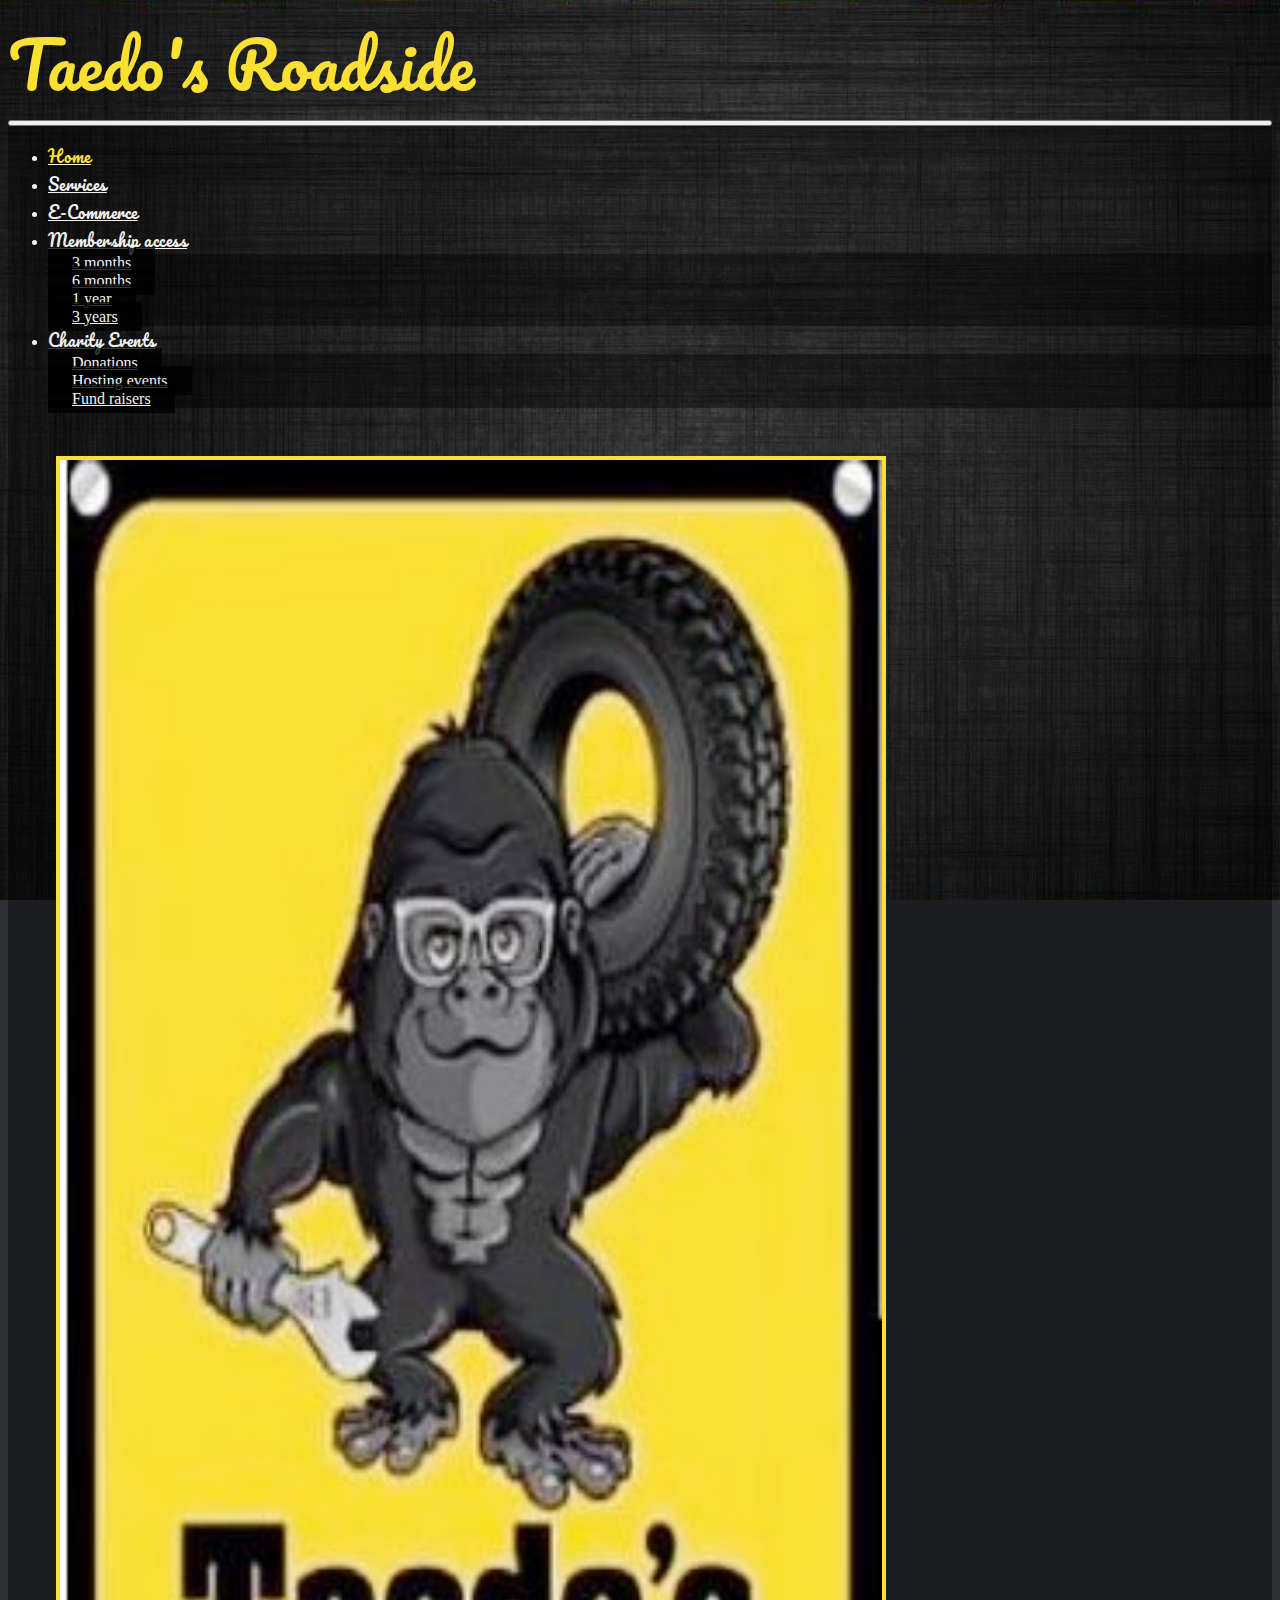
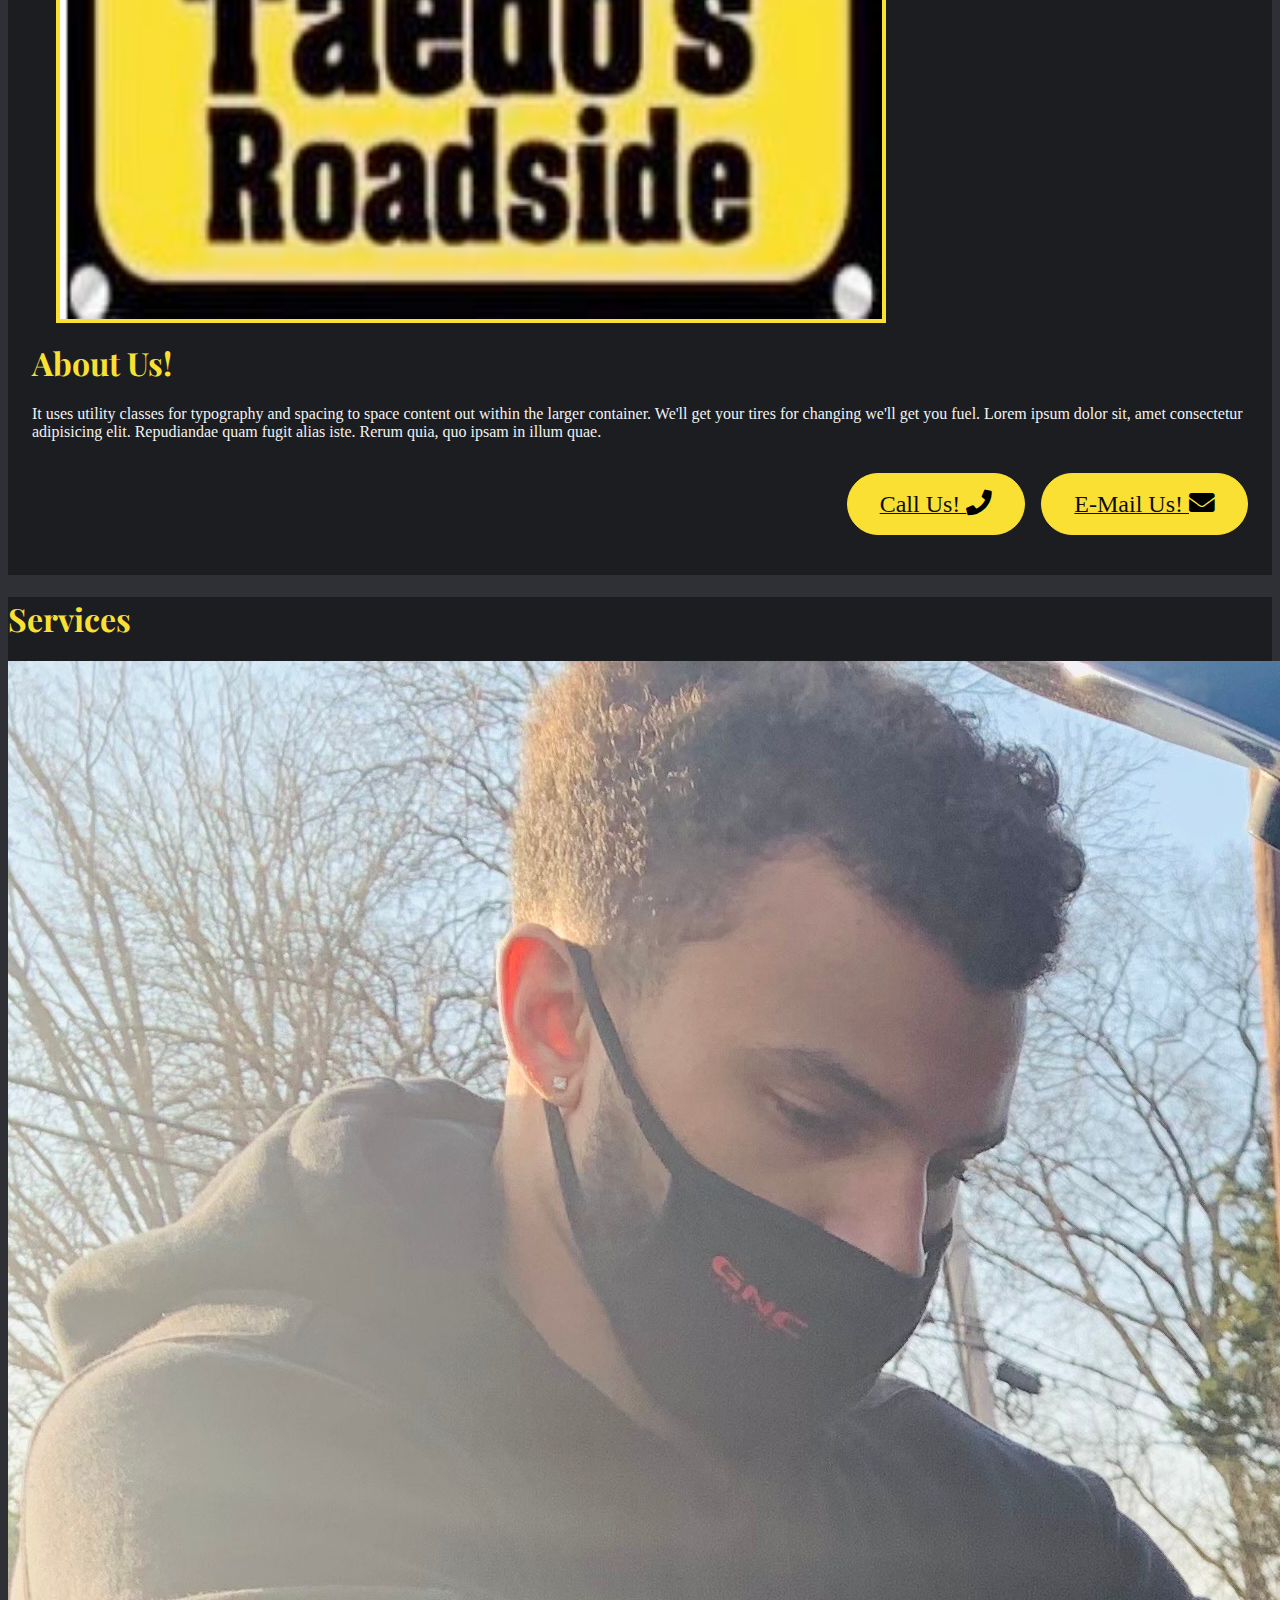
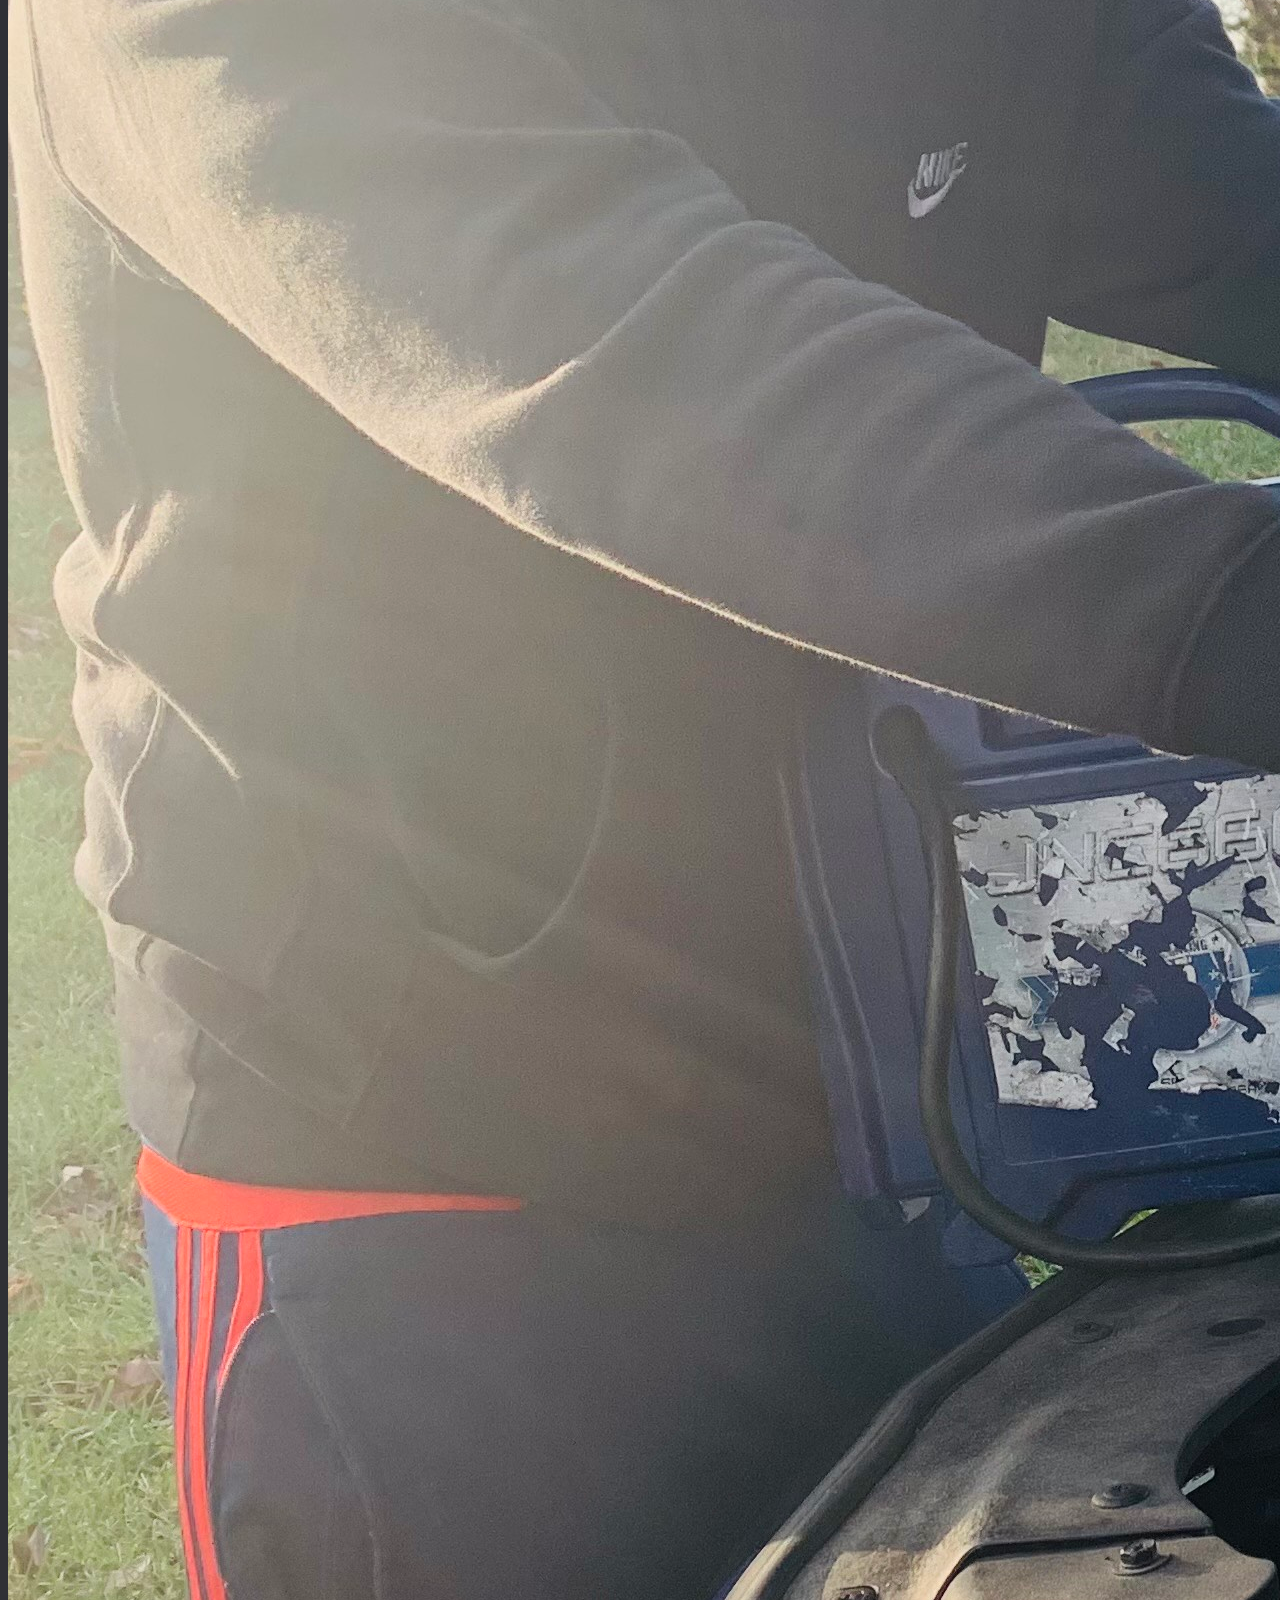
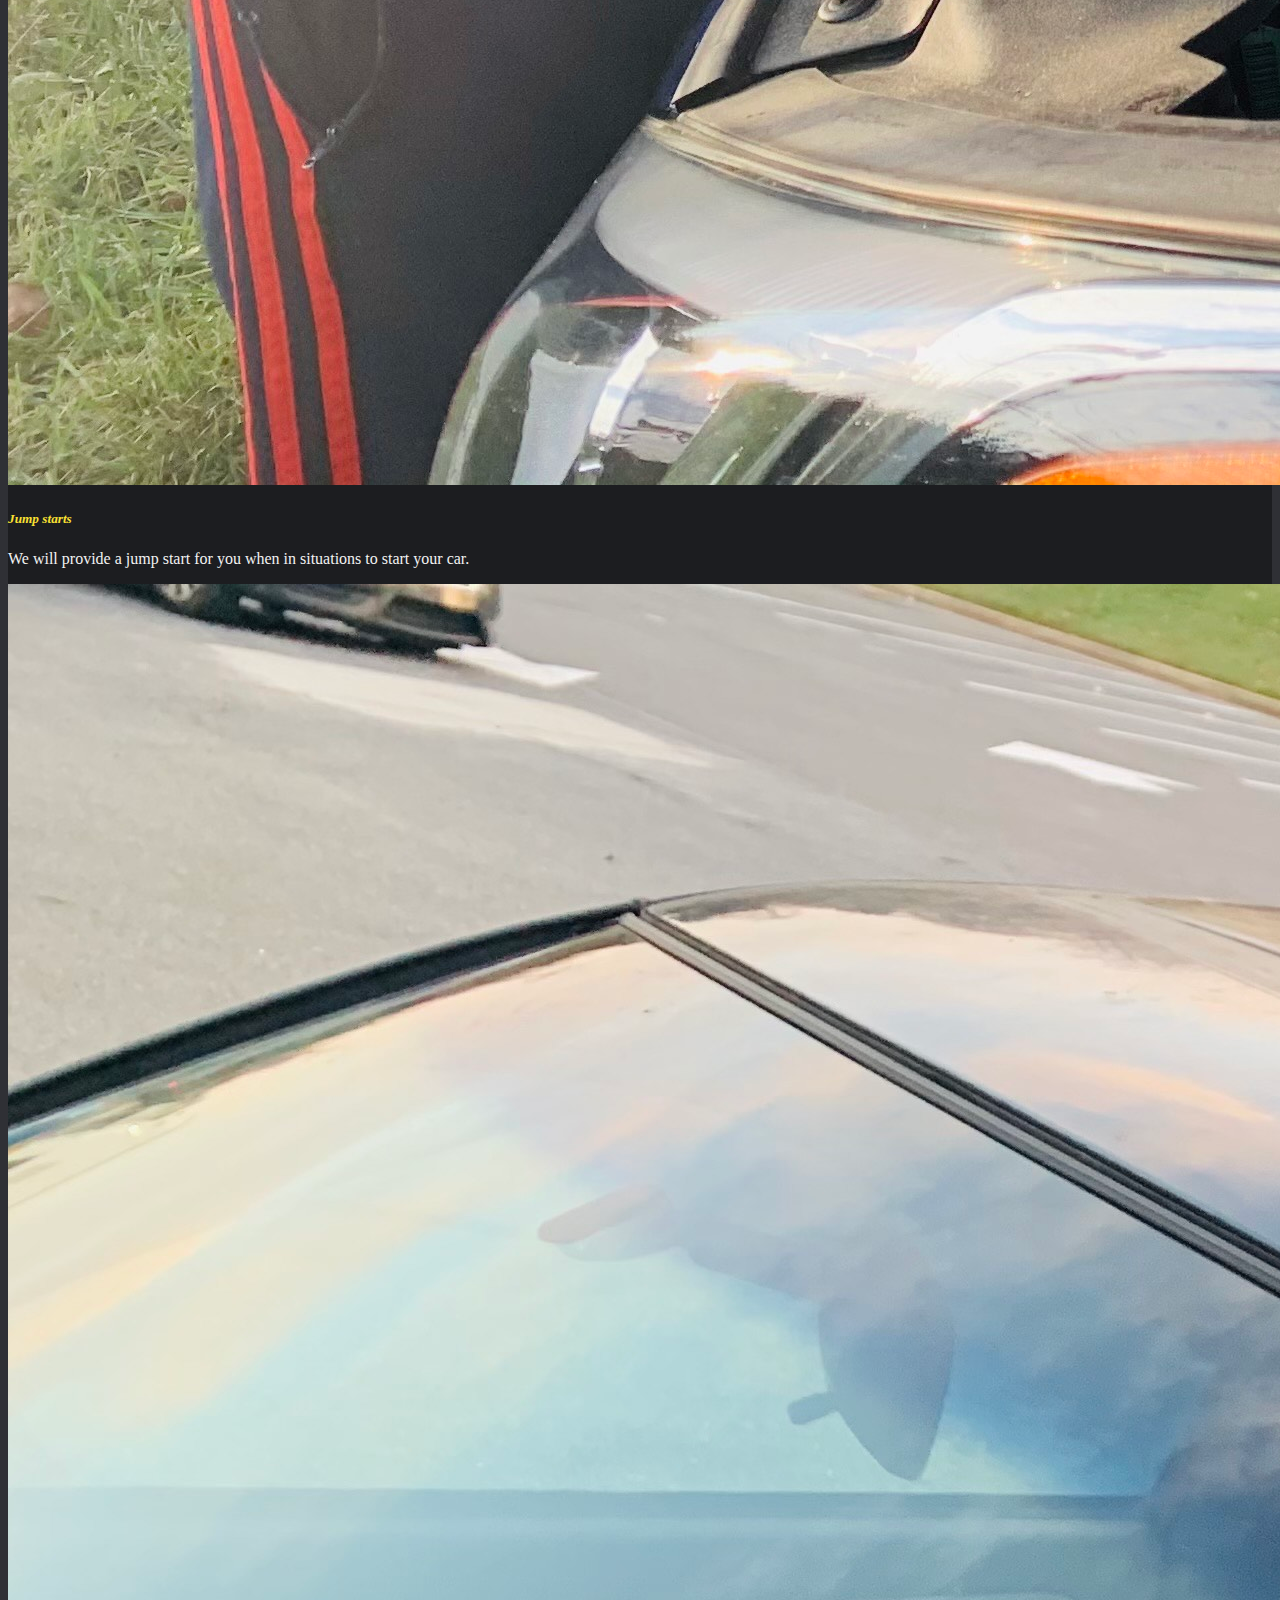
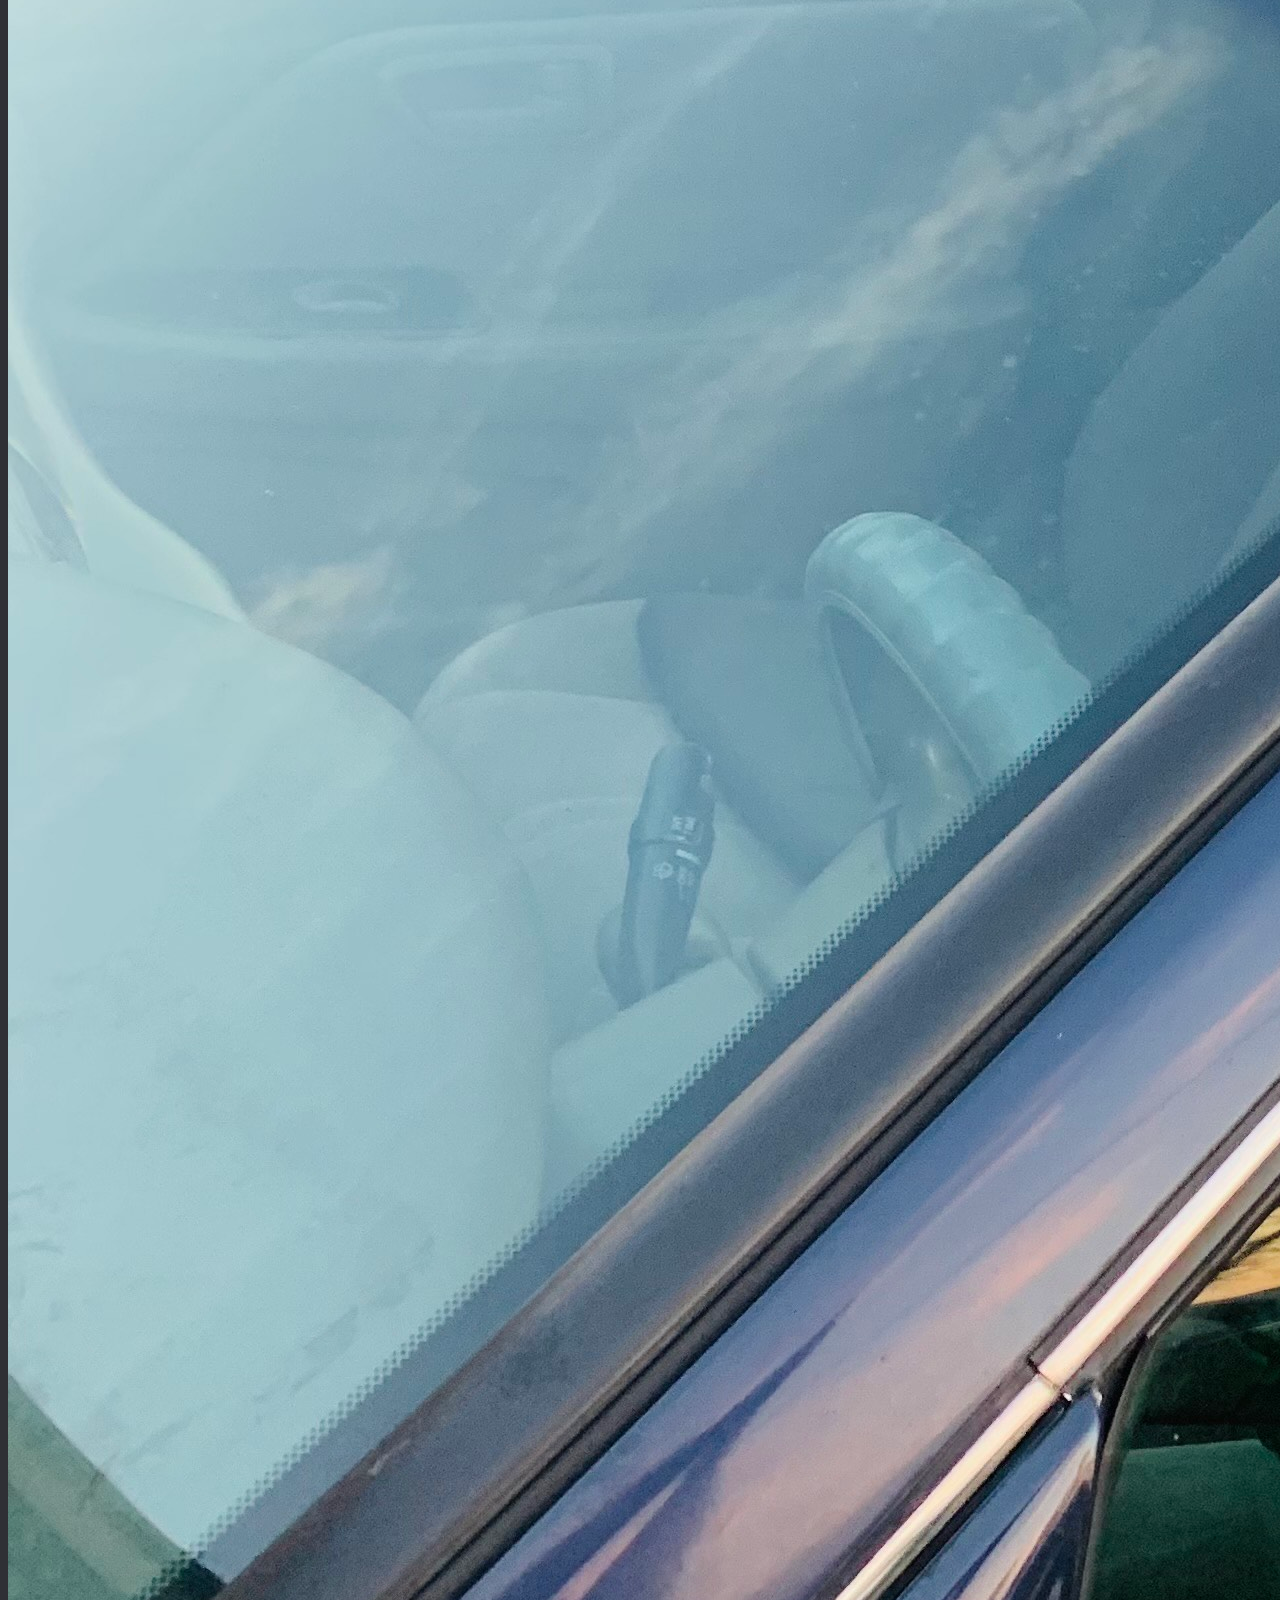
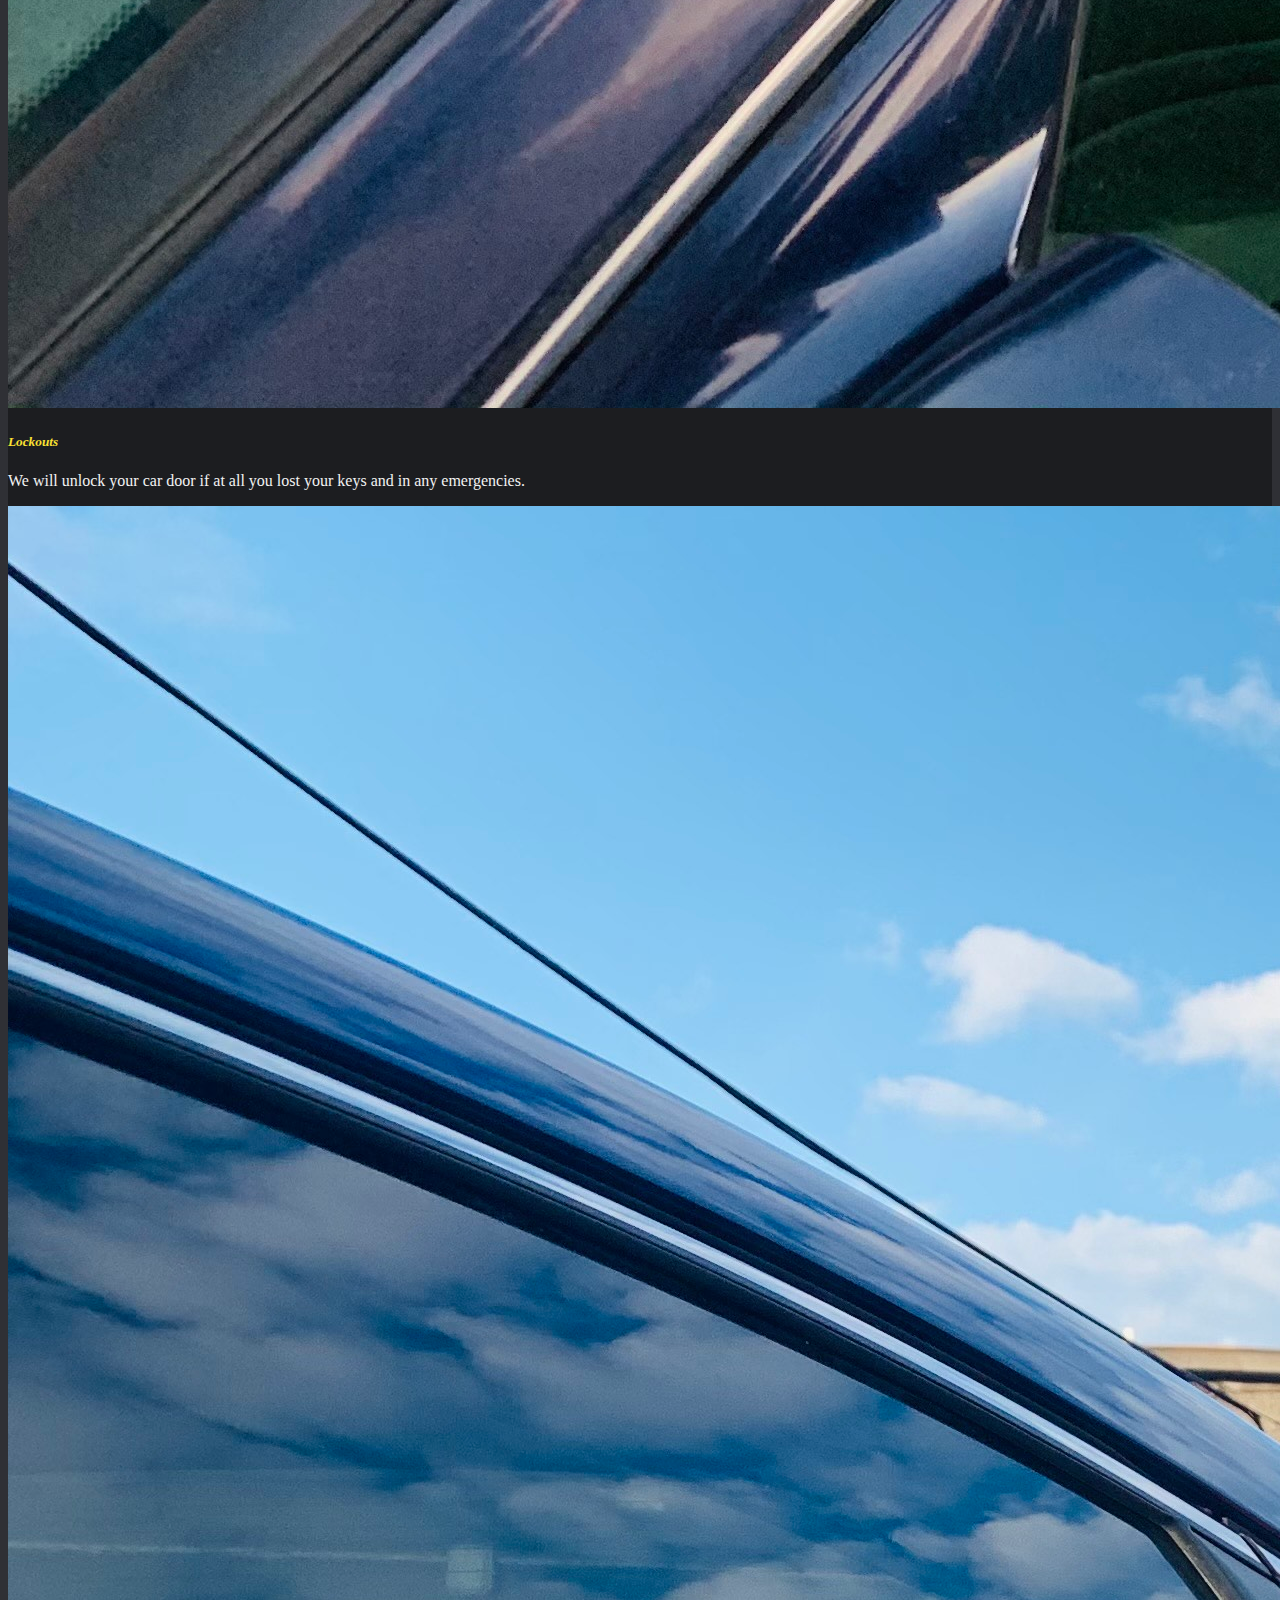
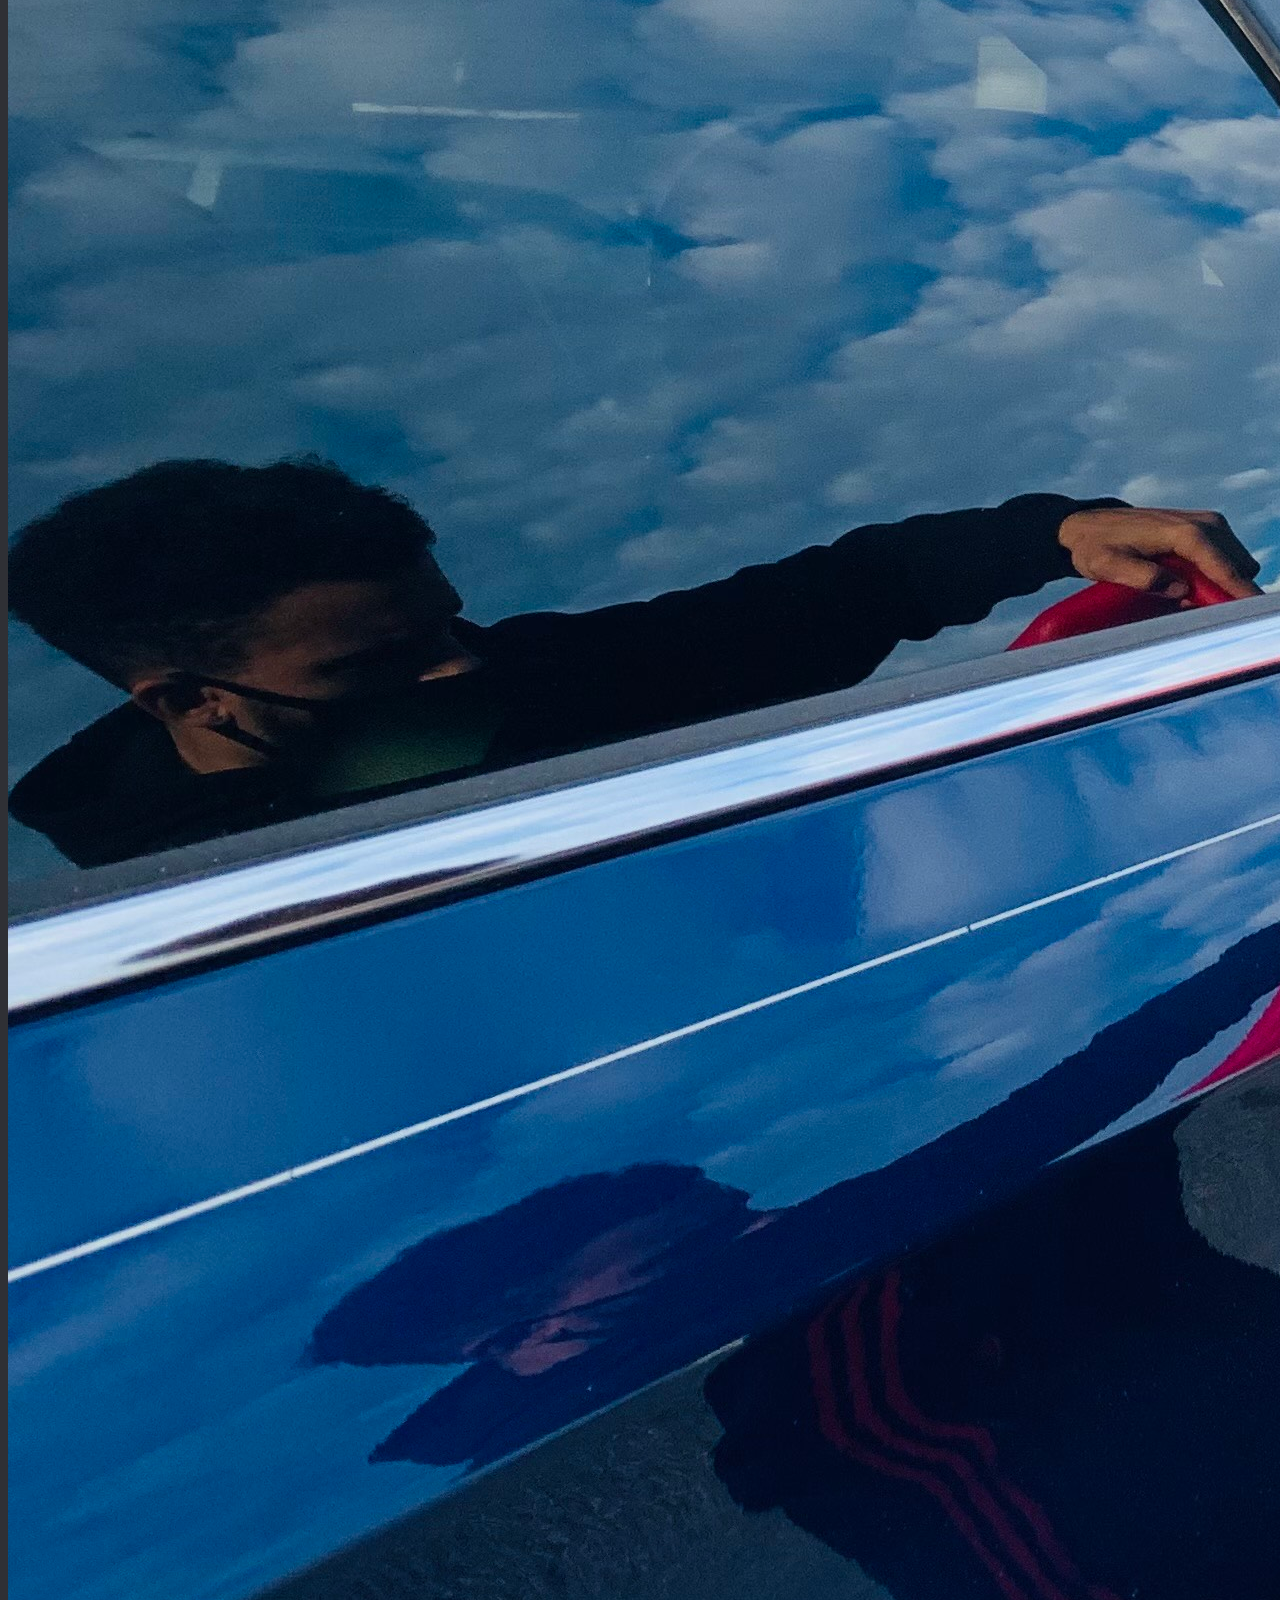
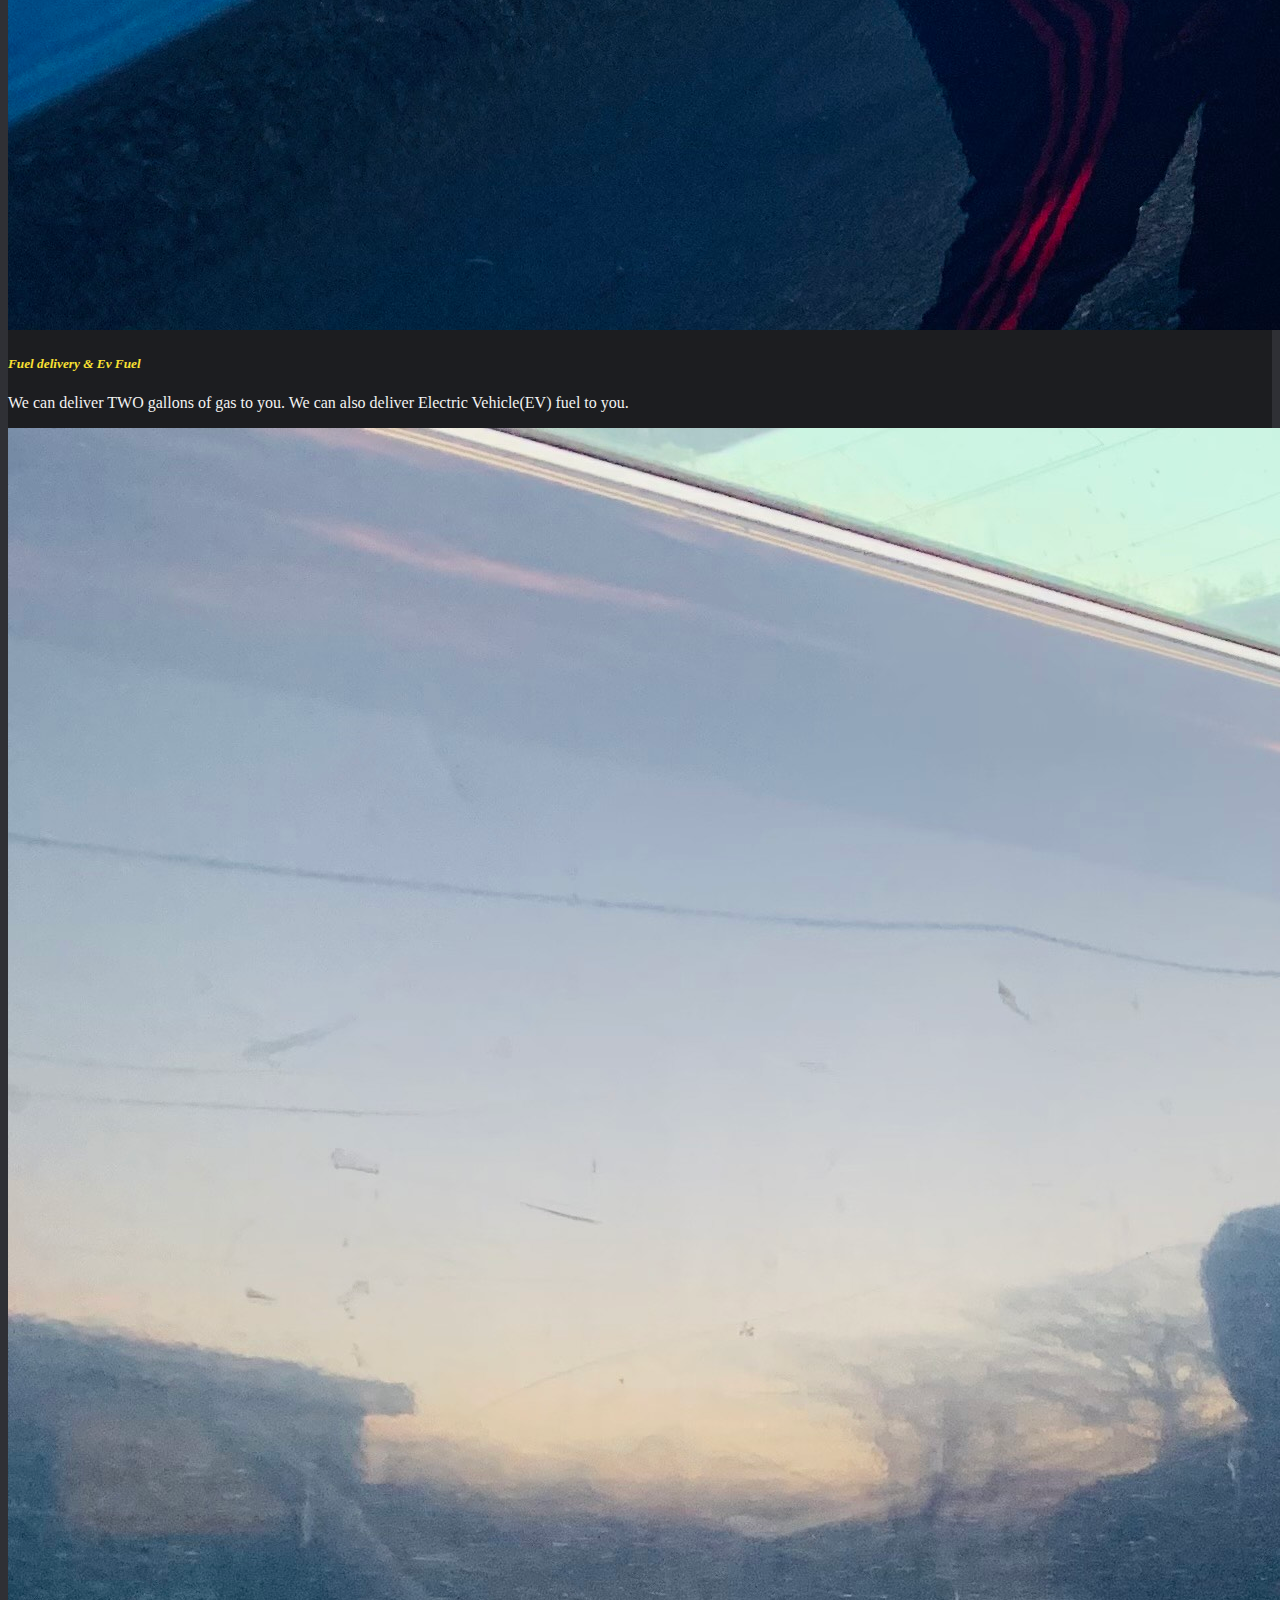
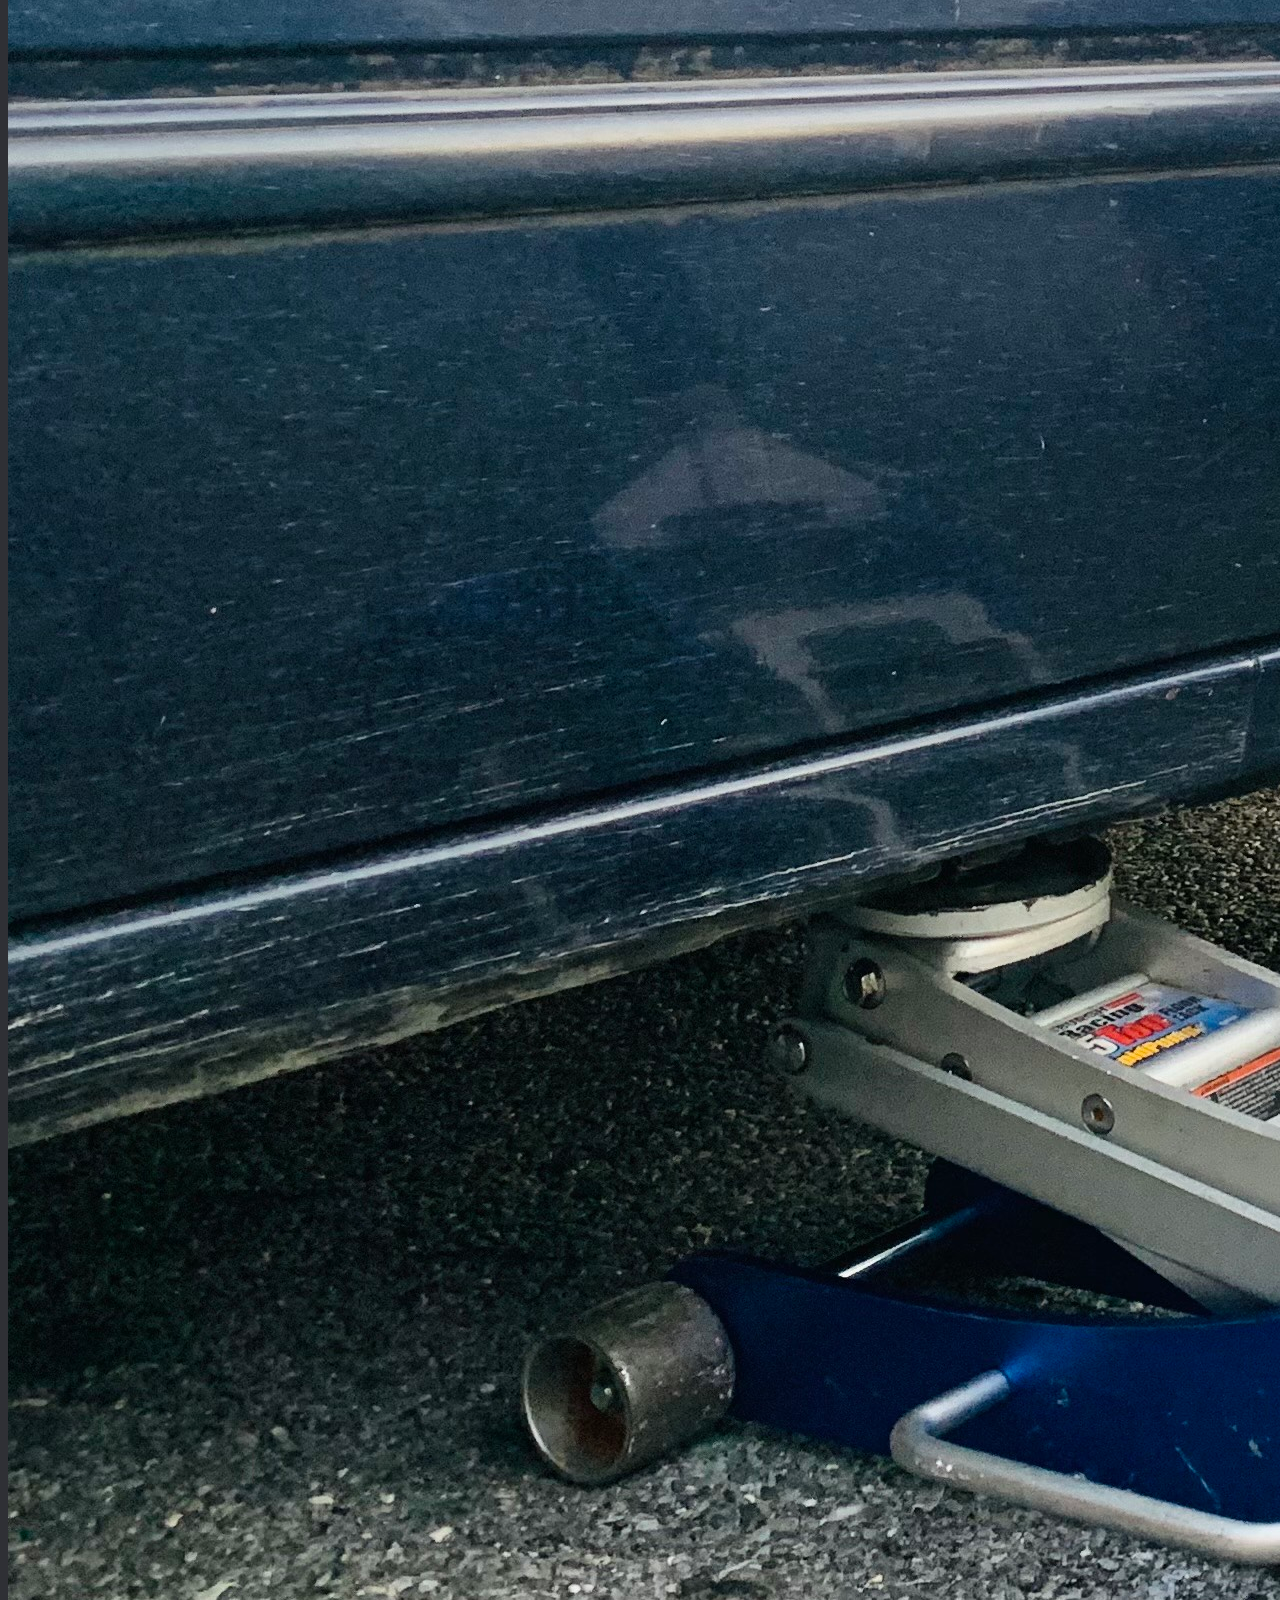
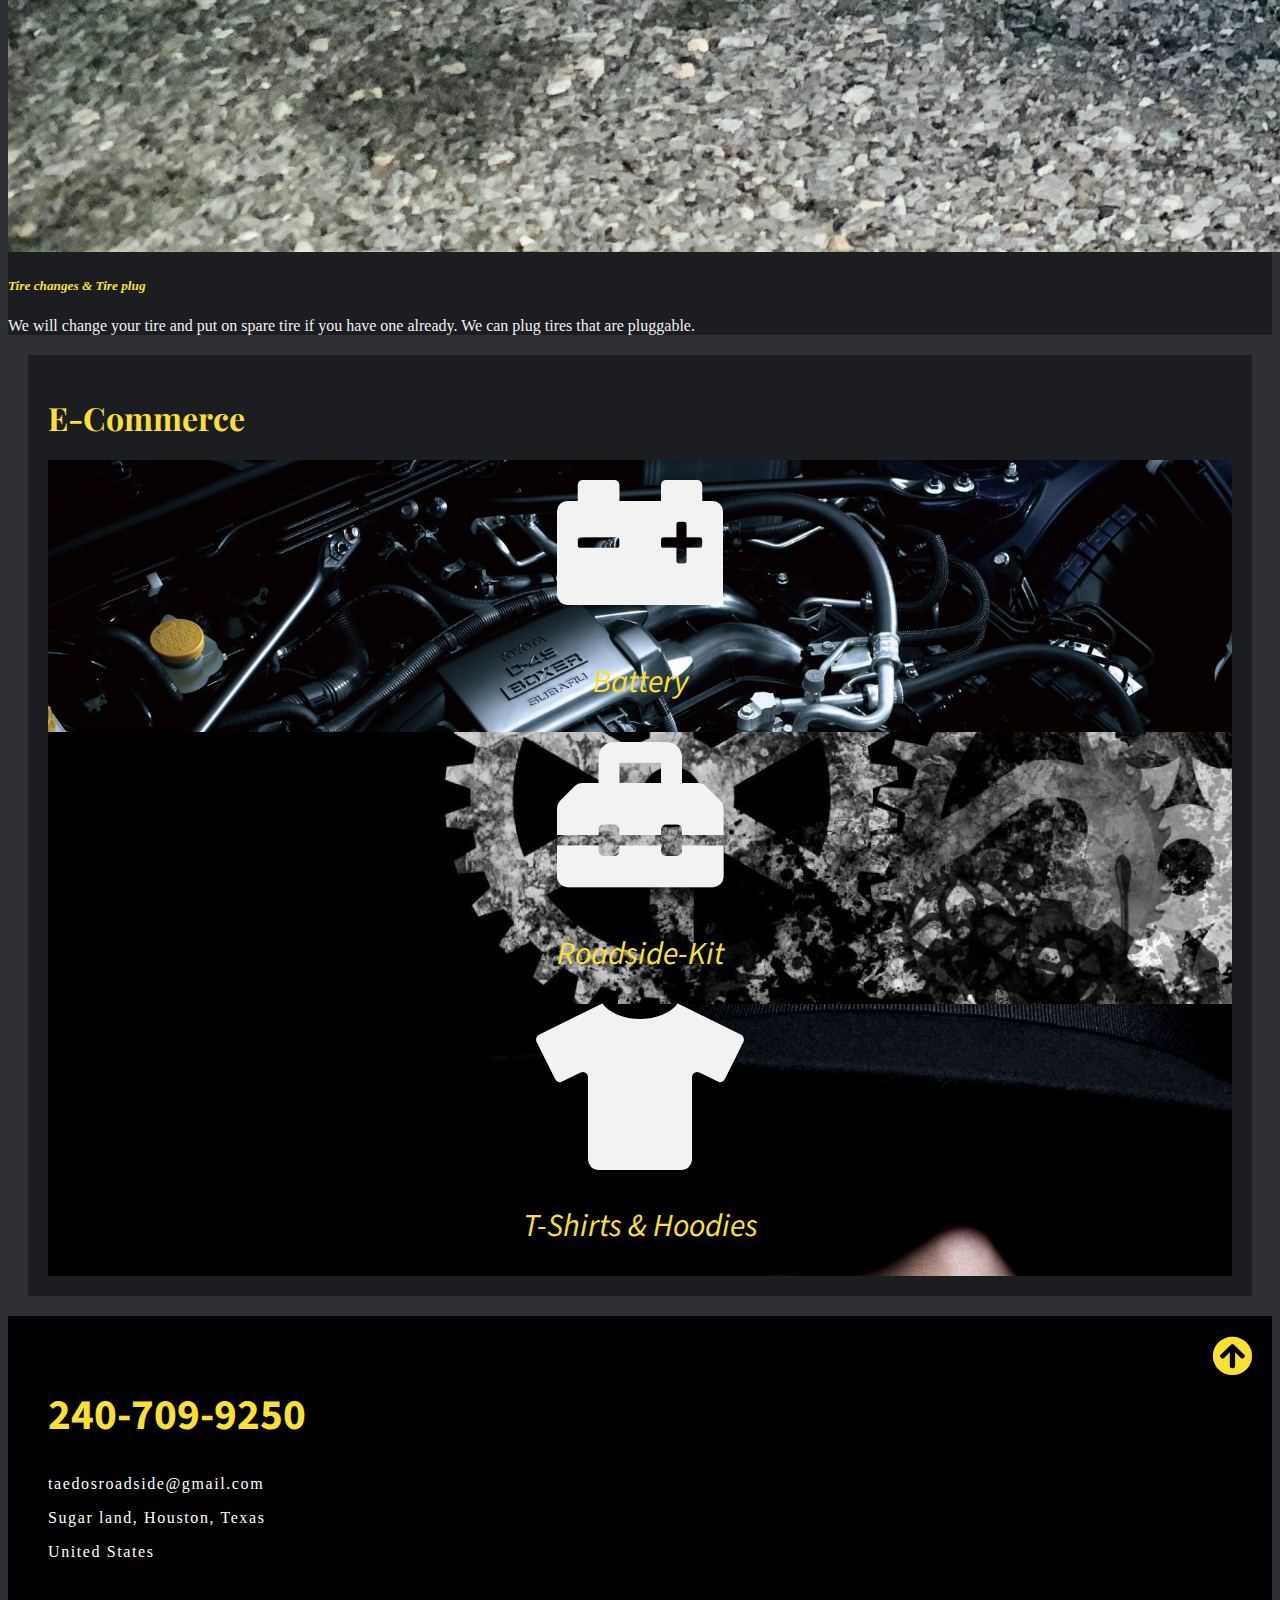
==== commit 7ad35d02: "a" ====
--- a/index.html
+++ b/index.html
@@ -16,7 +16,7 @@
     rel="stylesheet">
   <link rel="stylesheet" href="../font-awesome/css/all.css">
 
-  <link rel="stylesheet" href="scrap-style.css">
+  <link rel="stylesheet" href="style.css">
 
 </head>
 
@@ -144,8 +144,7 @@
             <img src="../images/Battery.jpeg" class="card-img-top img-fluid" alt="Battery">
             <div class="card-body">
               <h5 class="card-title text-center">Jump starts</h5>
-              <p class="card-text text-center">We will provide a jump start for you when in situations to start your
-                car.</p>
+              <p class="card-text text-center">We will provide a jump start for you when in situations to start your car.</p>
               <!-- <a href="#" class="btn btn-primary">Go somewhere</a> -->
             </div>
           </div>
@@ -166,7 +165,7 @@
             <img src="../images/Refuel.jpeg" class="card-img-top img-fluid" alt="Refuel">
             <div class="card-body">
               <h5 class="card-title text-center">Fuel delivery & Ev Fuel</h5>
-              <p class="card-text text-center">We deliver 2 gallons of gas to you. We deliver Ev fuel to you.</p>
+              <p class="card-text text-center">We can deliver TWO gallons of gas to you. We can also deliver Electric Vehicle(EV) fuel to you.</p>
               <!-- <a href="#" class="btn btn-primary">Go somewhere</a> -->
             </div>
           </div>
@@ -176,8 +175,7 @@
             <img src="../images/Tire-change.jpeg" class="card-img-top img-fluid" alt="Battery">
             <div class="card-body">
               <h5 class="card-title text-center">Tire changes & Tire plug</h5>
-              <p class="card-text text-center"> Change your tire 
-                We can plug tires.</p>
+              <p class="card-text text-center"> We will change your tire and put on spare tire if you have one already. We can plug tires that are pluggable.</p>
               <!-- <a href="#" class="btn btn-primary">Go somewhere</a> -->
             </div>
           </div>
--- a/style.css
+++ b/style.css
@@ -0,0 +1,989 @@
+/* #f2f2f2 - rgb(242, 242, 242) */
+
+/* #f96d00 - rgb(249, 109, 0)  */
+
+/* #393e46 - rgb(57, 62, 70) */
+
+/* #222831 - rgb(34, 40, 49) */
+
+/* font-family: 'Pacifico', cursive;
+font-family: 'Playfair Display', serif;
+font-family: 'Source Sans Pro', sans-serif; */
+/* for hover 255, 243, 79 */
+
+/* BEST YELLOW #FEE715FF 
+MODIFIED YELLOW RGB(255,240,104)
+ BEST BLUE 101820FF
+ COLOR FROM LOGO rgb(250, 224, 51) */
+
+ /* -----------For buttons we have used #f96d00------- */
+ html {
+    height: 100%;
+    scroll-behavior: smooth;
+}
+body {
+    background-color: #2F3035;
+    background-image: url(can-be-used-images/updated_bg.jpg);
+    background-size: cover;
+    background-repeat: no-repeat;
+    background-position: center;
+    background-attachment: fixed;
+}
+*[x-apple-data-detectors] {
+    /* border-bottom: 0 !important;
+    cursor: default !important; */
+    color: rgb(255, 240, 104) !important;
+
+    /* text-decoration: none !important; */
+}
+
+/*-------------------- Header ------------------*/
+header,h2 {
+    font-family: 'Pacifico', cursive;
+    color: rgb(250, 224, 51);
+    font-size: 4rem;
+}
+@media only screen and (max-width: 500px) {
+    header,h2 {
+        font-family: 'Pacifico', cursive;
+        color: rgb(250, 224, 51);
+        font-size: 12vw;
+    }
+}
+h1 {
+    font-family: 'Playfair Display', serif;
+    color: rgb(250, 224, 51);
+
+
+}
+/*--------------------- Navigation ------------------*/
+.navbar-light .navbar-toggler-icon {
+    background-image: url(images/cog-solid.svg);
+    width: 2.5rem;
+    height: 2.5rem;
+    
+}
+.navbar-light .navbar-toggler-icon:hover {
+    background-image: url(images/cog-solid-hover.svg);
+    width: 2.5rem;
+    height: 2.5rem;
+}
+/* --------------------Navbar----------------------------- */
+span#my-home {
+    color: rgb(250, 224, 51);
+    font-family: 'Pacifico', cursive;
+    
+}
+.navbar-light .navbar-brand {
+    color: #f2f2f2;
+}
+
+.navbar-light .navbar-nav .nav-link span:focus{
+    color: #f2f2f2;
+}
+
+.navbar-light .navbar-nav .nav-link span:hover {
+    color: rgb(250, 224, 51);
+}
+
+
+
+/*---------------------- Home -----------------------------*/
+.navbar-light .navbar-nav .active>.nav-link, .navbar-light .navbar-nav .nav-link.active, .navbar-light .navbar-nav .nav-link.show, .navbar-light .navbar-nav .show>.nav-link {
+    color: #f2f2f2;
+}
+
+
+
+
+
+/*---------------- from About to Charity Events-----------  */
+.navbar-light .navbar-nav .nav-link {
+    color: #f2f2f2 !important;
+    font-family: 'Pacifico', cursive;
+    text-align: center;
+    letter-spacing: 0.03rem;
+    
+
+}
+.navbar-light .navbar-nav .nav-link:hover {
+    color: rgb(250, 224, 51) !important;
+    font-family: 'Pacifico', cursive;
+    
+
+}
+.my-new-nav:focus, .my-new-nav:hover  {
+    color: rgb(250, 224, 51) !important;
+    font-family: 'Pacifico', cursive;
+
+}
+
+a.nav-item .nav-link{
+    font-family: 'Pacifico', cursive;
+
+}
+
+.my-background {
+    background-color: rgba(0, 0, 0, 0.39);
+    margin: auto;
+
+}
+.dropdown-item {
+    color: #f2f2f2;
+    padding: 0.4rem 1.5rem;
+    background-color: rgba(0, 0, 0, 0.767);
+}
+.dropdown-divider {
+    margin: 0rem 0rem;
+}
+nav.navbar{
+    display: flex;
+    flex-direction: column;
+}
+.dropdown-item:hover {
+    color: #0e0c0c;
+    padding: 0.4rem 1.5rem;
+    background-color: rgb(250, 224, 51);
+}
+.dropdown-menu {
+    padding-top: 0rem;
+    padding-bottom: 0rem;
+}
+/* ------------------------Jumbotron ------------------------*/
+
+
+div.col-12.col-lg-4 img {
+    width: 65%;
+    height: 65%;
+    position: relative;
+    left: 3rem;
+    top: 2rem;
+    border: 4px solid rgb(250, 224, 51);
+    /* border-radius: 50%; */
+    /* padding: 1rem; */
+    margin-bottom: 0rem;
+    
+}
+div.col-12.col-lg-4 {
+    padding-bottom: 0rem;
+}
+div.col-12.col-lg-8 {
+    padding: 1.5rem;
+    
+}
+
+
+
+@media only screen and (max-width: 991.98px) {
+    div.col-12.col-lg-4 img {
+        width: 65%;
+        height: 65%;
+        position: relative;
+        left: 7rem;
+        top: 2rem;
+        border: 4px solid rgb(250, 224, 51);
+        /* border-radius: 50%; */
+        /* padding: 1rem; */
+        margin-bottom: 0rem;
+        
+    }
+    div.col-12.col-lg-4 {
+        padding-bottom: 0rem;
+    }
+    div.col-12.col-lg-4 p {
+        position: relative;
+        top: -1rem;
+    }
+    div.col-12.col-lg-8 {
+        padding: 1.5rem;
+        position: relative;
+        top: -7rem;
+        
+    }
+    /* div.d-flex.flex-row-reverse.bd-highlight {
+        position: relative;
+        right: 9rem;
+    } */
+
+}
+@media only screen and (max-width: 767.98px) {
+    div.col-12.col-lg-4 img {
+        width: 65%;
+        height: 65%;
+        position: relative;
+        left: 5rem;
+        top: 2rem;
+        border: 4px solid rgb(250, 224, 51);
+        /* border-radius: 50%; */
+        /* padding: 1rem; */
+        margin-bottom: 0rem;
+        
+    }
+    div.col-12.col-lg-4 {
+        padding-bottom: 0rem;
+    }
+    div.col-12.col-lg-8 {
+        padding: 1.5rem;
+        position: relative;
+        top: -4rem;
+        
+    }
+
+}
+
+@media only screen and (max-width: 575.98px) {
+    div.col-12.col-lg-4 img {
+        width: 65%;
+        height: 65%;
+        position: relative;
+        left: 4.6rem;
+        top: 2rem;
+        border: 4px solid rgb(250, 224, 51);
+        /* border-radius: 50%; */
+        /* padding: 1rem; */
+        margin-bottom: 0rem;
+        
+    }
+    div.col-12.col-lg-4 {
+        padding-bottom: 0rem;
+    }
+    div.col-12.col-lg-8 {
+        padding: 1.5rem;
+        position: relative;
+        top: -4rem;
+        right: 1rem;
+        
+    }
+
+}
+
+@media only screen and (max-width: 480px) {
+    div.col-12.col-lg-4 img {
+        width: 65%;
+        height: 65%;
+        position: relative;
+        left: 4.2rem;
+        top: 2rem;
+        border: 4px solid rgb(250, 224, 51);
+        /* border-radius: 50%; */
+        /* padding: 1rem; */
+        margin-bottom: 0rem;
+        
+    }
+    div.col-12.col-lg-4 {
+        padding-bottom: 0rem;
+    }
+    div.col-12.col-lg-8 {
+        padding: 1.5rem;
+        position: relative;
+        top: -4rem;
+        
+    }
+
+}
+
+@media only screen and (max-width: 375px) {
+    div.col-12.col-lg-4 img {
+        width: 65%;
+        height: 65%;
+        position: relative;
+        left: 3.5rem;
+        top: 2rem;
+        border: 4px solid rgb(250, 224, 51);
+        /* border-radius: 50%; */
+        /* padding: 1rem; */
+        margin-bottom: 0rem;
+    }
+    div.col-12.col-lg-8 {
+        padding: 2rem;
+        position: relative;
+        left: .25rem;
+    }
+
+}
+
+
+
+/* .my-new-buttons {
+    display: none;
+} */
+
+/* .my-button-background {
+    color: rgb(242,242,242);
+    background-color: rgb(250, 224, 51);
+    border-color: rgb(250, 224, 51);
+    
+
+    
+}
+.my-button-background:hover {
+    color: rgb(242, 242, 242);
+    background-color: rgb(250, 224, 51);
+    border-color: rgb(250, 224, 51);
+    
+
+}
+.my-button-background:focus {
+    color: rgb(242, 242, 242);
+    background-color: rgb(250, 224, 51);
+    border-color: rgb(250, 224, 51);
+    
+
+    outline:none;
+    box-shadow: none;
+} */
+
+.my-background {
+    
+    color: #f2f2f2;
+
+}
+/* @media only screen and (max-width: 767.98px) {
+    div.d-flex.flex-row-reverse.bd-highlight {
+        position: relative;
+        right: 2.7rem;
+        top: -2rem;
+    }
+} */
+/* @media only screen and (max-width: 575.98px) {
+    div.d-flex.flex-row-reverse.bd-highlight {
+        position: relative;
+        right: 3.7rem;
+        top: -2rem;
+    }
+} */
+/* @media only screen and (max-width: 500px) {
+    div.d-flex.flex-row-reverse.bd-highlight {
+        position: relative;
+        right: 0.7rem;
+        top: 0rem;
+    }
+} */
+@media only screen and (min-width: 992px) {
+    .my-last-buttons {
+        display: flex;
+        justify-content: flex-end;
+        padding-top: 1rem;
+    }
+    .my-new-buttons {
+        display: block;
+        text-align: center;
+        margin-bottom: 1rem;
+        margin-left: 1rem;
+    }
+    .my-new-buttons .my-aboutus-buttons span {
+        font-size: 1.5rem;
+    }
+    .my-new-buttons .my-aboutus-buttons .fas {
+        font-size: 1.6rem;
+        color: black;
+    }
+    .my-button-background {
+        display: none;
+
+    }
+    .my-aboutus-buttons {
+        display: block;
+        color: #0e0c0c;
+        background-color:rgb(250, 224, 51);
+        border: 1px solid rgb(250, 224, 51);
+        max-width: 14rem;
+        margin: auto;
+        padding: 1rem 2rem;
+        border-radius: 2rem;
+
+
+    }
+    .my-aboutus-buttons:hover {
+        display: block;
+        color: #0e0c0c;
+        background-color:rgb(252, 234, 121);
+        border: 1px solid rgb(252, 234, 121);
+        max-width: 14rem;
+        margin: auto;
+        padding: 1rem 2rem;
+        border-radius: 2rem;
+        text-decoration: none;
+
+
+    }
+}
+@media only screen and (max-width: 991.98px) {
+    .my-last-buttons {
+        display: flex;
+        justify-content: space-evenly;
+    }
+    .my-new-buttons {
+        display: block;
+        text-align: center;
+        margin-bottom: 1rem;
+        padding: 1rem 2rem;
+    }
+    .my-new-buttons .my-aboutus-buttons span {
+        font-size: 1.5rem;
+    }
+    .my-new-buttons .my-aboutus-buttons .fas {
+        font-size: 1.6rem;
+        color: black;
+    }
+    .my-button-background {
+        display: none;
+
+    }
+    .my-aboutus-buttons {
+        display: block;
+        color: #0e0c0c;
+        background-color:rgb(250, 224, 51);
+        border: 1px solid rgb(250, 224, 51);
+        max-width: 14rem;
+        margin: auto;
+        padding: 1rem 2rem;
+        border-radius: 2rem;
+
+
+    }
+    .my-aboutus-buttons:hover {
+        display: block;
+        color: #0e0c0c;
+        background-color:rgb(252, 234, 121);
+        border: 1px solid rgb(252, 234, 121);
+        max-width: 14rem;
+        margin: auto;
+        padding: 1rem 2rem;
+        border-radius: 2rem;
+        text-decoration: none;
+
+
+    }
+}
+@media only screen and (max-width: 767.98px) {
+    .my-last-buttons {
+        display: flex;
+        justify-content: space-evenly;
+    }
+    .my-new-buttons {
+        display: block;
+        text-align: center;
+        margin-bottom: 1rem;
+        padding: 0rem 1rem;
+    }
+    .my-new-buttons .my-aboutus-buttons span {
+        font-size: 1.5rem;
+    }
+    .my-new-buttons .my-aboutus-buttons .fas {
+        font-size: 1.6rem;
+        color: black;
+    }
+    .my-button-background {
+        display: none;
+
+    }
+    .my-aboutus-buttons {
+        display: block;
+        color: #0e0c0c;
+        background-color:rgb(250, 224, 51);
+        border: 1px solid rgb(250, 224, 51);
+        padding: 1rem 0rem;
+        border-radius: 2rem;
+        width: 11rem;
+
+
+    }
+    .my-aboutus-buttons:hover {
+        display: block;
+        color: #0e0c0c;
+        background-color:rgb(252, 234, 121);
+        border: 1px solid rgb(252, 234, 121);
+        max-width: 14rem;
+        margin: auto;
+        padding: 1rem 0rem;
+        border-radius: 2rem;
+        text-decoration: none;
+
+
+    }
+}
+@media only screen and (max-width: 575.98px) {
+    .my-last-buttons {
+        display: flex;
+        justify-content: space-evenly;
+    }
+    .my-new-buttons {
+        display: flex;
+        text-align: center;
+        margin-bottom: 1rem;
+    }
+    .my-new-buttons .my-aboutus-buttons span {
+        font-size: 1.5rem;
+    }
+    .my-new-buttons .my-aboutus-buttons .fas {
+        font-size: 1.6rem;
+        color: black;
+    }
+    
+    .my-aboutus-buttons {
+        display: inline-block;
+        color: #0e0c0c;
+        background-color:rgb(250, 224, 51);
+        border: 1px solid rgb(250, 224, 51);
+        max-width: 14rem;
+        margin: auto;
+        padding: 1rem 1rem;
+        border-radius: 2rem;
+        width: 12rem;
+
+
+    }
+    .my-aboutus-buttons:hover {
+        display: inline-block;
+        color: #0e0c0c;
+        background-color:rgb(252, 234, 121);
+        border: 1px solid rgb(252, 234, 121);
+        max-width: 14rem;
+        margin: auto;
+        padding: 1rem 1rem;
+        border-radius: 2rem;
+        text-decoration: none;
+
+
+    }
+}
+
+@media only screen and (max-width: 500px) {
+    .my-last-buttons {
+        display: flex;
+        justify-content: end;
+    }
+    .my-new-buttons {
+        display: block;
+        text-align: center;
+        margin-bottom: 1rem;
+    }
+    .my-new-buttons .my-aboutus-buttons span {
+        font-size: 1.5rem;
+    }
+    .my-new-buttons .my-aboutus-buttons .fas {
+        font-size: 1.6rem;
+        color: black;
+    }
+    .my-button-background {
+        display: none;
+
+    }
+    .my-aboutus-buttons {
+        display: block;
+        color: #0e0c0c;
+        background-color:rgb(250, 224, 51);
+        border: 1px solid rgb(250, 224, 51);
+        margin: auto;
+        padding: 1rem 0rem;
+        border-radius: 2rem;
+        width: 12rem;
+
+
+    }
+    .my-aboutus-buttons:hover {
+        display: block;
+        color: #0e0c0c;
+        background-color:rgb(252, 234, 121);
+        border: 1px solid rgb(252, 234, 121);
+        max-width: 14rem;
+        margin: auto;
+        padding: 1rem 0rem;
+        border-radius: 2rem;
+        text-decoration: none;
+
+
+    }
+}
+
+@media only screen and (max-width: 480px) {
+    .my-last-buttons {
+        display: flex;
+        flex-direction: column;
+    }
+    .my-new-buttons {
+        display: block;
+        text-align: center;
+        margin-bottom: 1rem;
+    }
+    .my-new-buttons .my-aboutus-buttons span {
+        font-size: 1.5rem;
+    }
+    .my-new-buttons .my-aboutus-buttons .fas {
+        font-size: 1.6rem;
+        color: black;
+    }
+    .my-button-background {
+        display: none;
+
+    }
+    .my-aboutus-buttons {
+        display: block;
+        color: #0e0c0c;
+        background-color:rgb(250, 224, 51);
+        border: 1px solid rgb(250, 224, 51);
+        max-width: 14rem;
+        margin: auto;
+        padding: 1rem 0rem;
+        border-radius: 2rem;
+
+
+    }
+    .my-aboutus-buttons:hover {
+        display: block;
+        color: #0e0c0c;
+        background-color:rgb(252, 234, 121);
+        border: 1px solid rgb(252, 234, 121);
+        max-width: 14rem;
+        margin: auto;
+        padding: 1rem 0rem;
+        border-radius: 2rem;
+        text-decoration: none;
+
+
+    }
+}
+
+
+/* ------------------------Services------------------------ */
+.card-title {
+    font-style: italic;
+    color: rgb(250, 224, 51);
+        
+}
+
+/*------------------------ E-commerce---------------------- */
+
+/* e-commerce */
+.my-commerce {
+    background-color: rgba(0, 0, 0, 0.39);
+    margin: auto;
+    padding: 1.25rem;
+    margin: 1.25rem;
+
+}
+.fas {
+    color: #f2f2f2;
+    font-size: 11rem;
+}
+.my-card1 {
+    background: url(../images/battery-bg-1.jpg);
+    background-size: cover;
+    /* background-size: 100% 100%; */
+    background-repeat: no-repeat;
+    /* background-position: center; */
+    color: #f2f2f2;
+    font-family: 'Source Sans Pro', sans-serif;
+    text-align: center;
+    min-height: 17rem;
+}
+.my-card2 {
+    background: url(../images/roadkit.jpg);
+    background-size: cover;
+    /* background-size: 100% 100%; */
+    background-repeat: no-repeat;
+    /* background-position: center; */
+    color: #f2f2f2;
+    font-family: 'Source Sans Pro', sans-serif;
+    text-align: center;
+    min-height: 17rem;
+}
+.my-card3 {
+    background: url(../images/hoodie.jpg);
+    background-size: cover;
+    /* background-size: 100% 100%; */
+    background-repeat: no-repeat;
+    /* background-position: center; */
+    color: #f2f2f2;
+    font-family: 'Source Sans Pro', sans-serif;
+    text-align: center;
+    min-height: 17rem;
+}
+p.my-commerce-cards {
+    font-size: 2rem;
+    color: rgb(250, 224, 51);
+    font-style: italic;
+}
+@media only screen and (min-width: 992px) {
+    p.my-commerce-cards {
+        font-size: 2.5vw;
+        color: rgb(250, 224, 51);
+        font-style: italic;
+    
+    }
+    .fas {
+        color: #f2f2f2;
+        font-size: 13vw;
+    }
+}
+@media only screen and (max-width: 575.98px) {
+    /* e-commerce */
+    .my-commerce-heading {
+        font-size: 2rem!important;
+    }
+    .my-commerce {
+        background-color: rgba(0, 0, 0, 0.39);
+        margin: auto;
+        padding: 1.25rem;
+        margin: 1.25rem;
+    
+    }
+    .fas {
+        color: #f2f2f2;
+        font-size: 25vw;
+    }
+    .my-card1 {
+        background: url(../images/battery-bg-1.jpg);
+        background-size: cover;
+    /* background-size: 100% 100%; */
+        background-repeat: no-repeat;
+        /* background-position: center; */
+        color: #f2f2f2;
+        font-family: 'Source Sans Pro', sans-serif;
+        text-align: center;
+        min-height: 17rem;
+        margin-top: 1.25rem;
+        margin-bottom: 1.25rem;
+        padding-bottom: 0.5rem;
+
+
+    }
+    .my-card2 {
+        background: url(../images/roadkit.jpg);
+        background-size: cover;
+    /* background-size: 100% 100%; */
+        background-repeat: no-repeat;
+    /* background-position: center; */
+        color: #f2f2f2;
+        font-family: 'Source Sans Pro', sans-serif;
+        text-align: center;
+        min-height: 17rem;
+        margin-top: 1.25rem;
+        margin-bottom: 1.25rem;
+        padding-bottom: 0.5rem;
+    }
+    .my-card3 {
+        background: url(../images/hoodie.jpg);
+        background-size: cover;
+        /* background-size: 100% 100%; */
+        background-repeat: no-repeat;
+        /* background-position: center; */
+        color: #f2f2f2;
+        font-family: 'Source Sans Pro', sans-serif;
+        text-align: center;
+        min-height: 17rem;
+        margin-top: 1.25rem;
+        margin-bottom: 1.25rem;
+        padding-bottom: 0.5rem;
+    }
+    p.my-commerce-cards {
+        font-size: 1.7rem;
+        color: rgb(250, 224, 51);
+        font-style: italic;
+    }
+
+}
+@media only screen and (max-width: 500px) {
+    /* e-commerce */
+    .my-commerce-heading {
+        font-size: 2rem!important;
+    }
+    .my-commerce {
+        background-color: rgba(0, 0, 0, 0.39);
+        margin: auto;
+        padding: 1.25rem;
+        margin: 1.25rem;
+    
+    }
+    .fas {
+        color: #f2f2f2;
+        font-size: 30vw;
+    }
+    .my-card1 {
+        background: url(../images/battery-bg-1.jpg);
+        background-size: cover;
+    /* background-size: 100% 100%; */
+        background-repeat: no-repeat;
+        /* background-position: center; */
+        color: #f2f2f2;
+        font-family: 'Source Sans Pro', sans-serif;
+        text-align: center;
+        min-height: 17rem;
+        margin-top: 1.25rem;
+        margin-bottom: 1.25rem;
+        padding-bottom: 0.5rem;
+
+
+    }
+    .my-card2 {
+        background: url(../images/roadkit.jpg);
+        background-size: cover;
+    /* background-size: 100% 100%; */
+        background-repeat: no-repeat;
+    /* background-position: center; */
+        color: #f2f2f2;
+        font-family: 'Source Sans Pro', sans-serif;
+        text-align: center;
+        min-height: 17rem;
+        margin-top: 1.25rem;
+        margin-bottom: 1.25rem;
+        padding-bottom: 0.5rem;
+    }
+    .my-card3 {
+        background: url(../images/hoodie.jpg);
+        background-size: cover;
+        /* background-size: 100% 100%; */
+        background-repeat: no-repeat;
+        /* background-position: center; */
+        color: #f2f2f2;
+        font-family: 'Source Sans Pro', sans-serif;
+        text-align: center;
+        min-height: 17rem;
+        margin-top: 1.25rem;
+        margin-bottom: 1.25rem;
+        padding-bottom: 0.5rem;
+    }
+    p.my-commerce-cards {
+        font-size: 1.7rem;
+        color: rgb(250, 224, 51);
+        font-style: italic;
+    }
+
+}
+
+
+
+/*------------------------------ contact-us------------ */
+@media only screen and (max-width: 575.98px) {
+
+    .my-box1 {
+        background-color: rgb(0, 0, 0);
+        /* background-color: rgba(252, 240, 128, 0.479); */
+        /* background-image: url(images/transparent-logo-2.png);
+        background-repeat: no-repeat; */
+        /* background-position:top -5px right -2px; */
+        padding: 1.25rem;
+        margin-top: 1.25rem;
+        margin-bottom: 1.25rem;
+    }
+    .my-box2 {
+        /* color: #f2f2f2; */
+        color:rgb(255, 255, 255);
+        /* background-color:rgba(0, 0, 0, 0.479); */
+        min-height: 12.5rem;
+        /* width: 14rem; */
+        margin: auto;
+        padding: 1.25rem;
+        
+    }
+    .my-box1 .container .row .col .my-box2 h1.my-contact-no {
+        font-family: 'Source Sans Pro', sans-serif;
+        font-size: 11vw;
+        font-weight: bolder;
+        -webkit-color: rgb(250, 224, 51)!important;
+        -moz-color: rgb(250, 224, 51)!important;
+        color: rgb(250, 224, 51)!important;
+        
+    
+    }
+    
+    .my-box2 p{
+        letter-spacing: .1rem;
+    }
+    }
+@media only screen and (min-width: 576px) {
+
+    .my-box1 {
+        background-color: rgb(0, 0, 0);
+        /* background-color: rgba(252, 240, 128, 0.479); */
+        /* background-image: url(images/transparent-logo-2.png);
+        background-repeat: no-repeat; */
+        /* background-position:top -5px right -2px; */
+        padding: 1.25rem;
+        margin-top: 1.25rem;
+        margin-bottom: 1.25rem;
+    }
+    .my-box2 {
+        /* color: #f2f2f2; */
+        color:rgb(255, 255, 255);
+        /* background-color:rgba(0, 0, 0, 0.479); */
+        min-height: 12.5rem;
+        /* width: 14rem; */
+        margin: auto;
+        padding: 1.25rem;
+        
+    }
+    .my-box1 .container .row .col .my-box2 h1.my-contact-no {
+        font-family: 'Source Sans Pro', sans-serif;
+        font-size: 3.5rem;
+        font-weight: bolder;
+        -webkit-color: rgb(250, 224, 51)!important;
+        -moz-color: rgb(250, 224, 51)!important;
+        color: rgb(250, 224, 51)!important;
+
+    
+    }
+    
+    .my-box2 p{
+        letter-spacing: .1rem;
+    }
+    }
+@media only screen and (min-width: 768px) {
+
+.my-box1 {
+    background-color: rgb(0, 0, 0);
+    /* background-color: rgba(252, 240, 128, 0.479); */
+    /* background-image: url(../images/transparent-logo-2.png);
+    background-repeat: no-repeat; */
+    /* background-position:top -5px right -2px; */
+    padding: 1.25rem;
+    margin-top: 1.25rem;
+    margin-bottom: 1.25rem;
+}
+.my-box2 {
+    /* color: #f2f2f2; */
+    color:rgb(255, 255, 255);
+    /* background-color:rgba(0, 0, 0, 0.479); */
+    min-height: 12.5rem;
+    /* width: 14rem; */
+    margin: auto;
+    padding: 1.25rem;
+    
+}
+.my-box1 .container .row .col .my-box2 h1.my-contact-no {
+    font-family: 'Source Sans Pro', sans-serif;
+    font-size: 2.7rem;
+    font-weight: bolder;
+    -webkit-color: rgb(250, 224, 51)!important;
+    -moz-color: rgb(250, 224, 51)!important;
+    color: rgb(250, 224, 51)!important;
+
+
+
+}
+
+.my-box2 p{
+    letter-spacing: .1rem;
+}
+}
+/* ===========================COPYRIGHTS============= */
+.my-copyrights {
+    text-align: center;
+    color: #f2f2f2;
+    font-size: 0.5rem;
+
+}
+/*===== GO-TO-TOP BUTTON======================================== */
+.my-up-button .fas {
+    font-size: 40px;
+    color: rgb(250, 224, 51);
+    background-color: black;
+    border-radius: 50%;
+}
+
+.my-up-button  {
+    position: sticky;
+    bottom: 10px;
+    text-align: end;
+}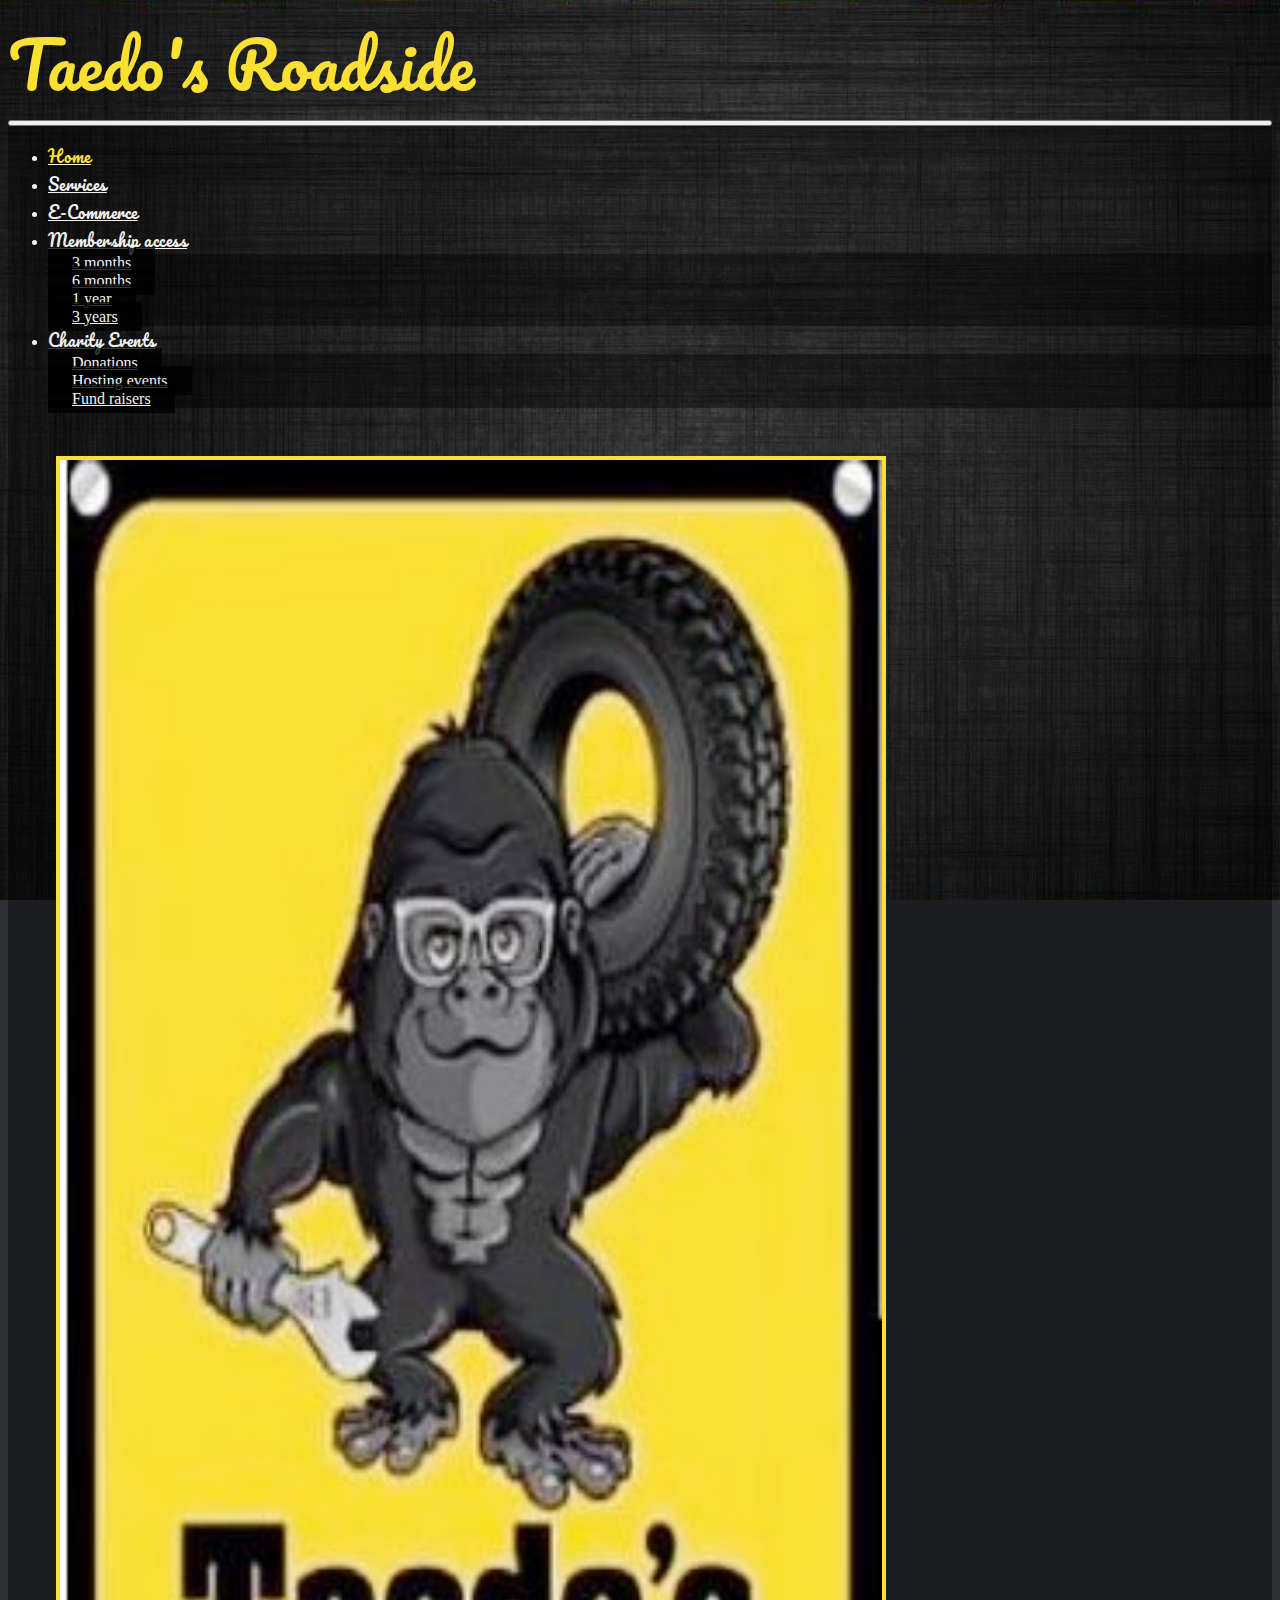
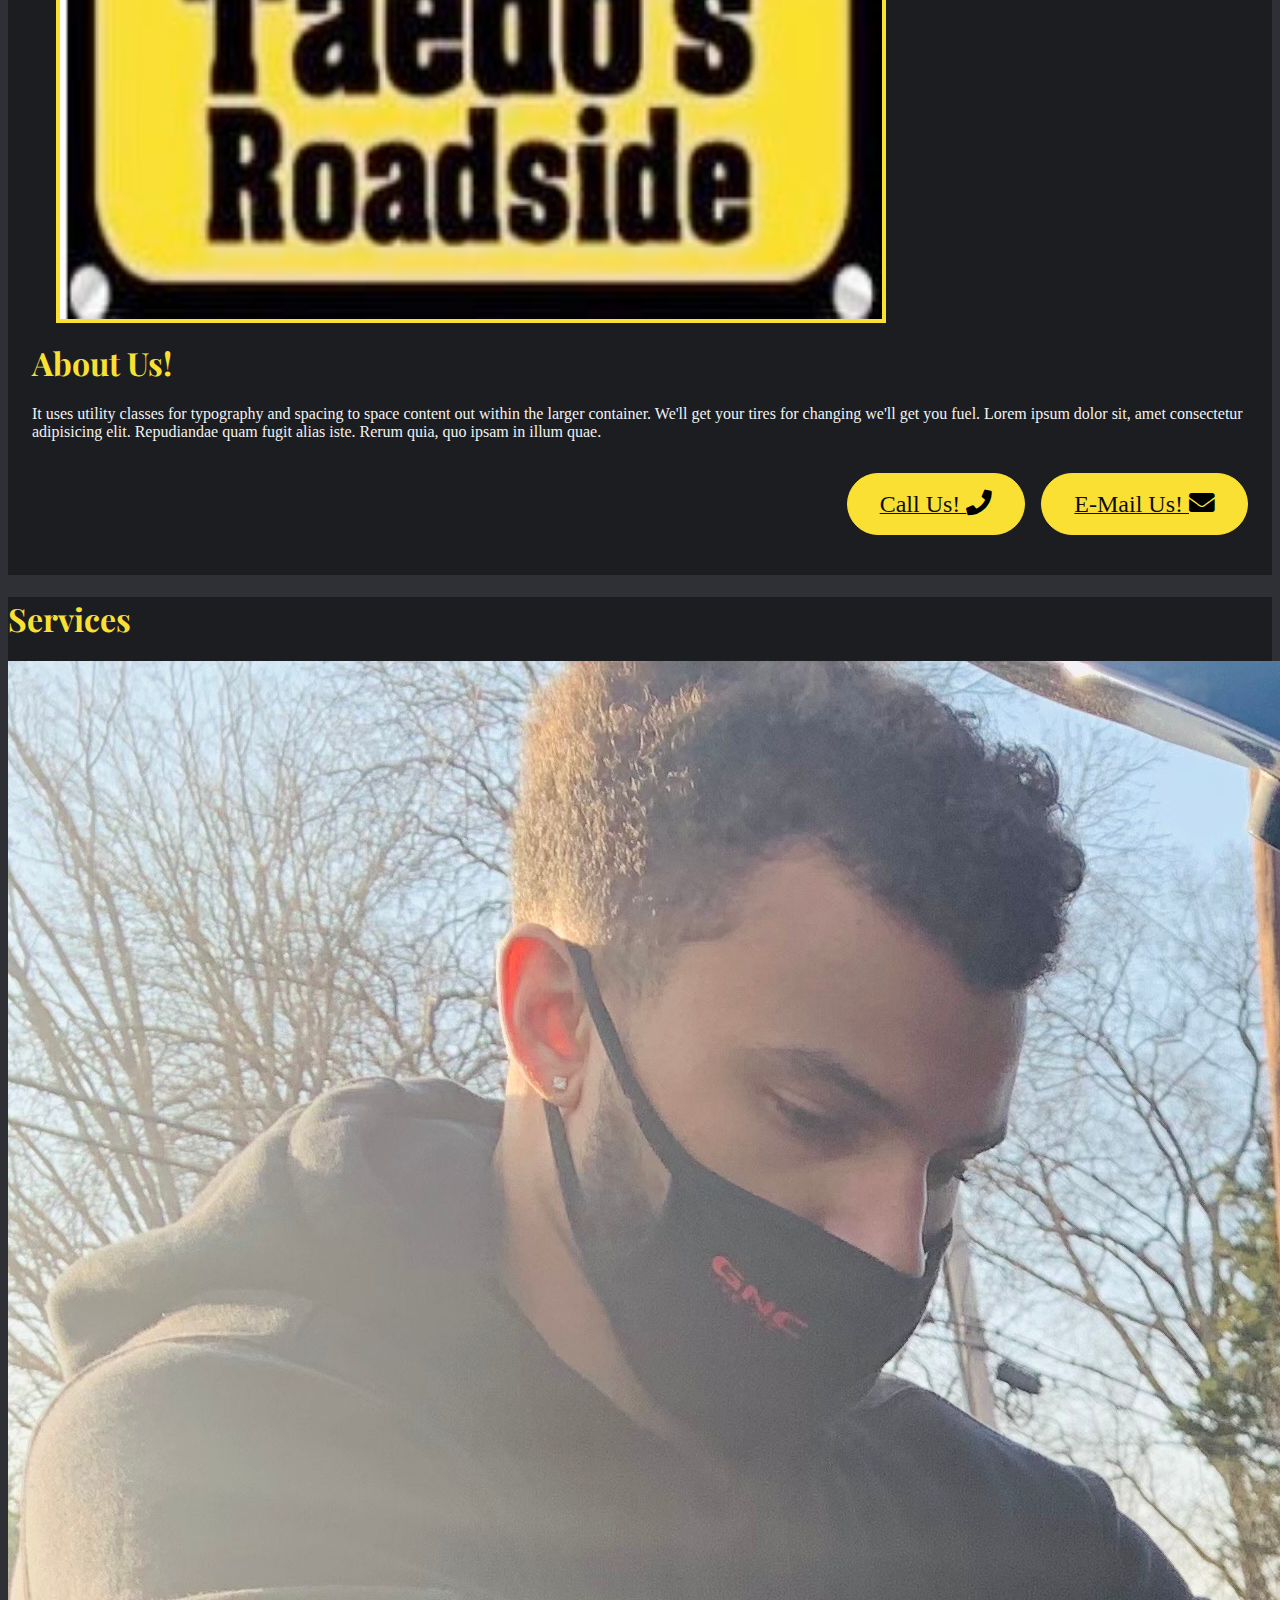
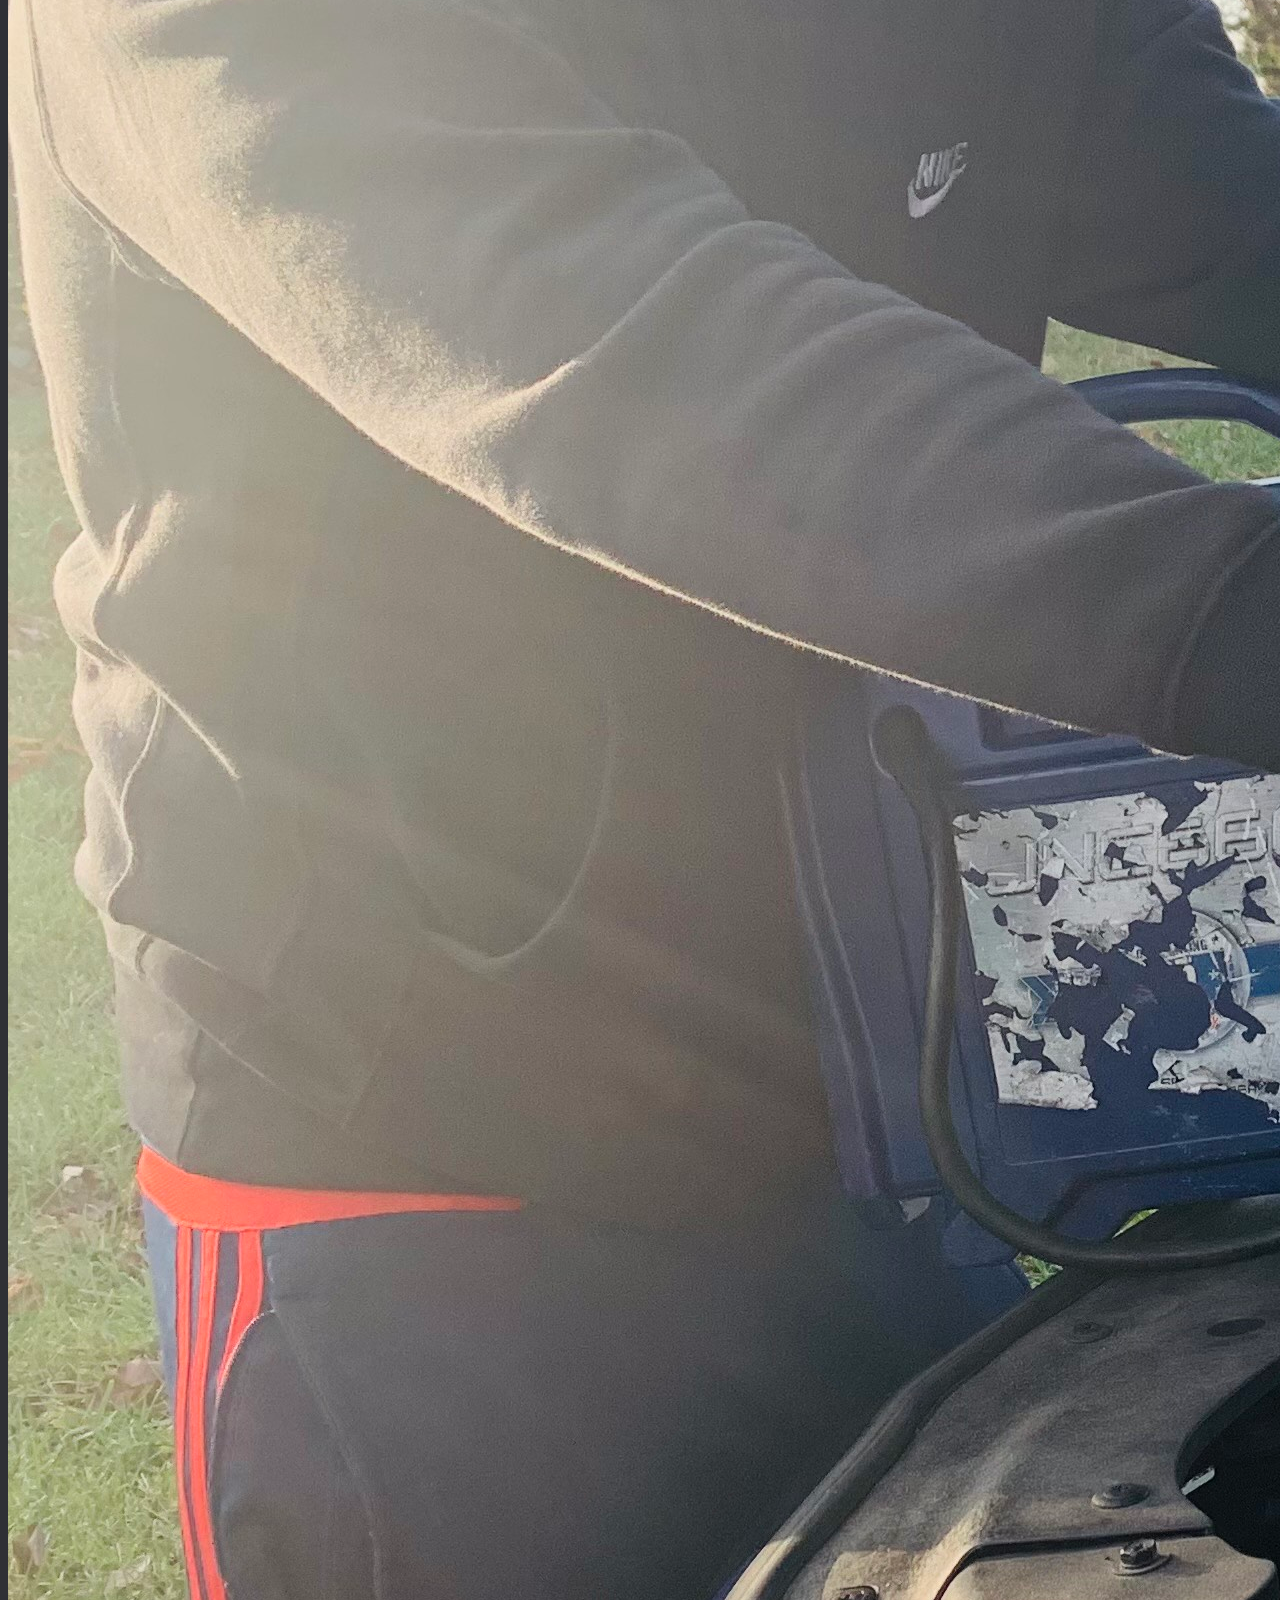
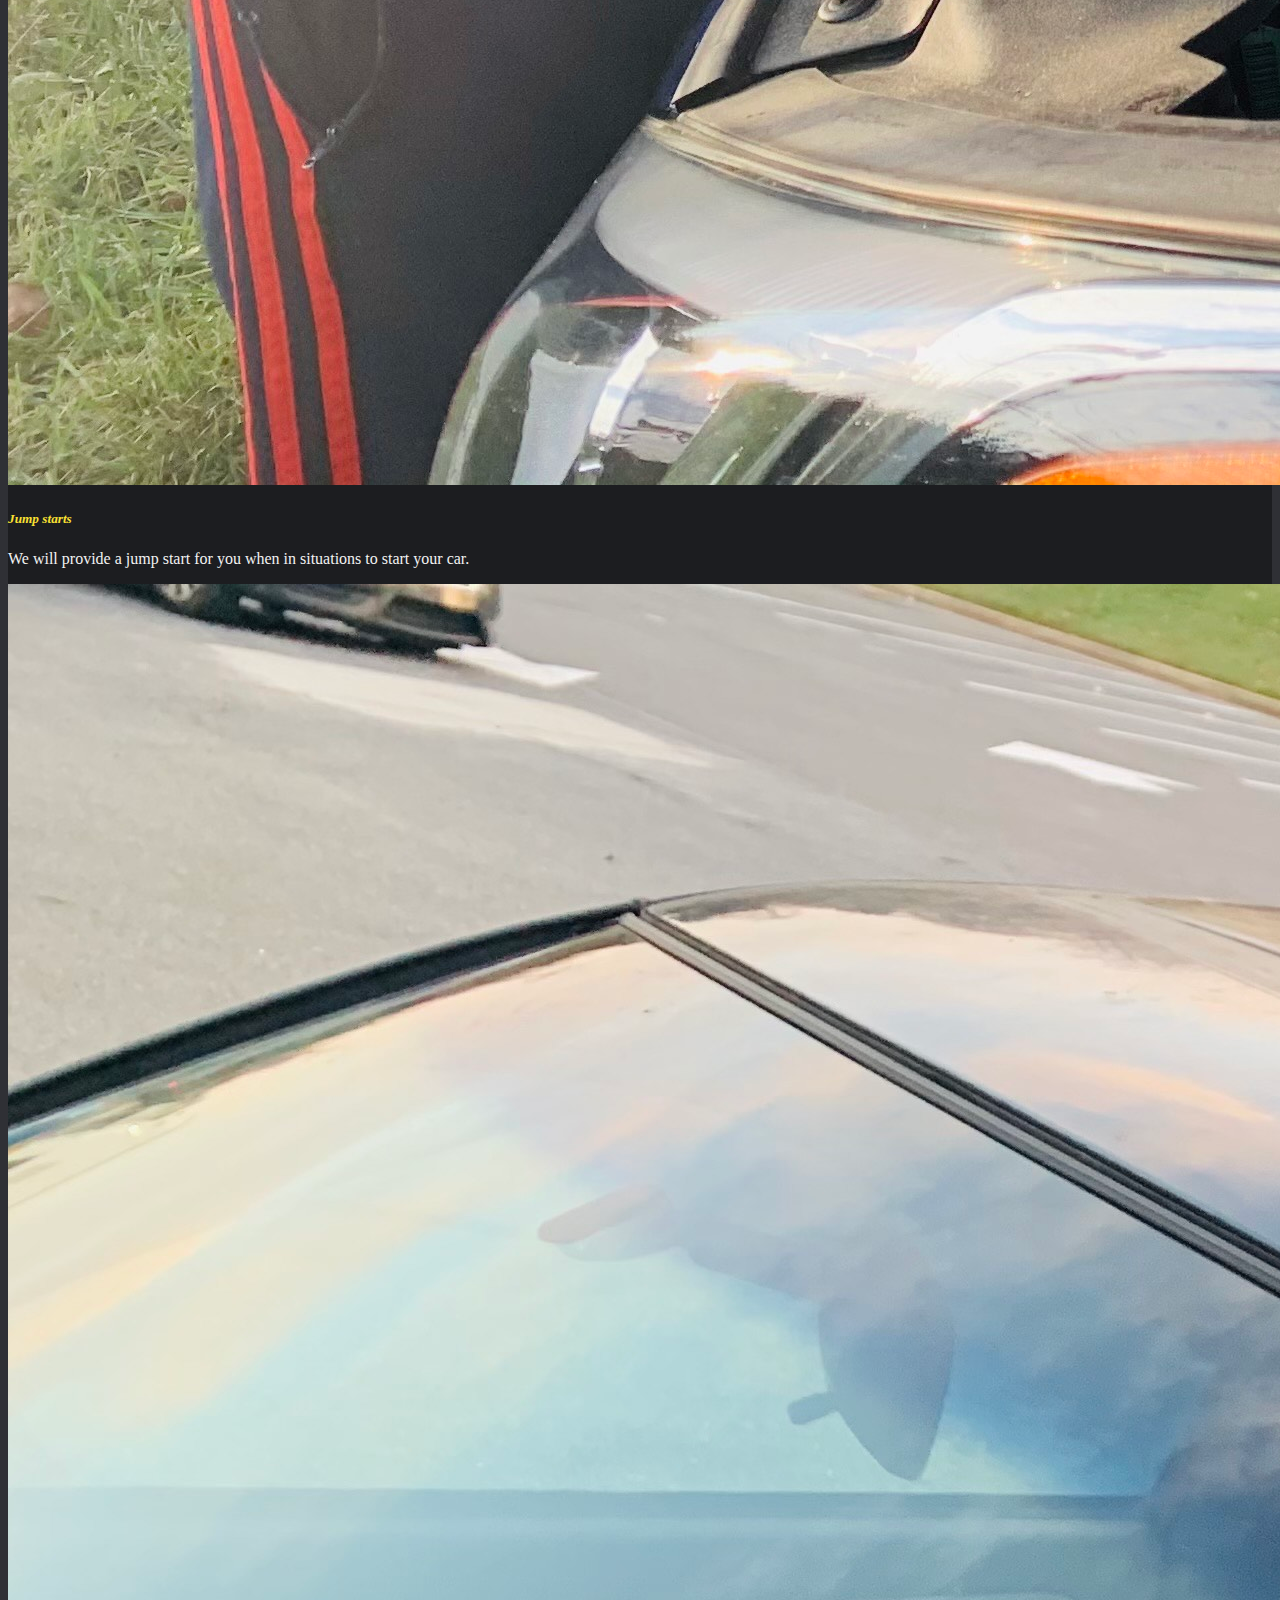
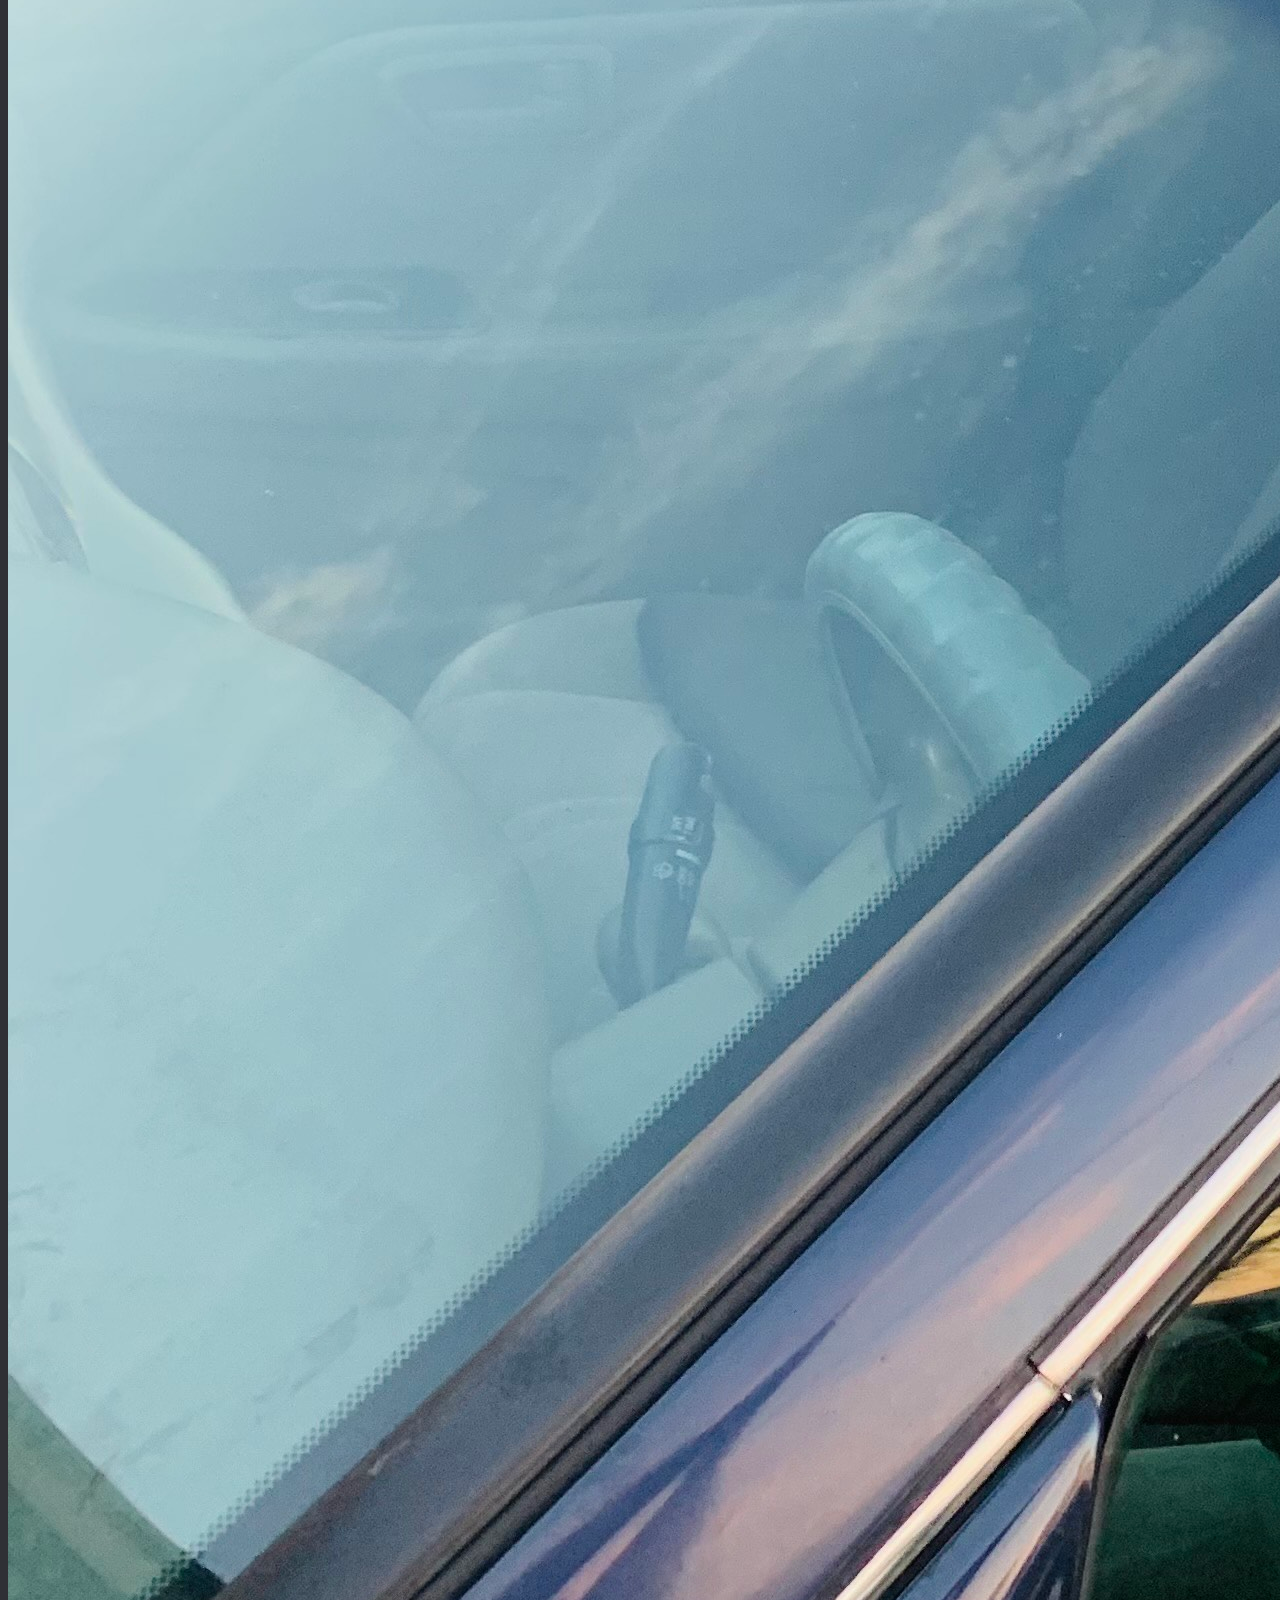
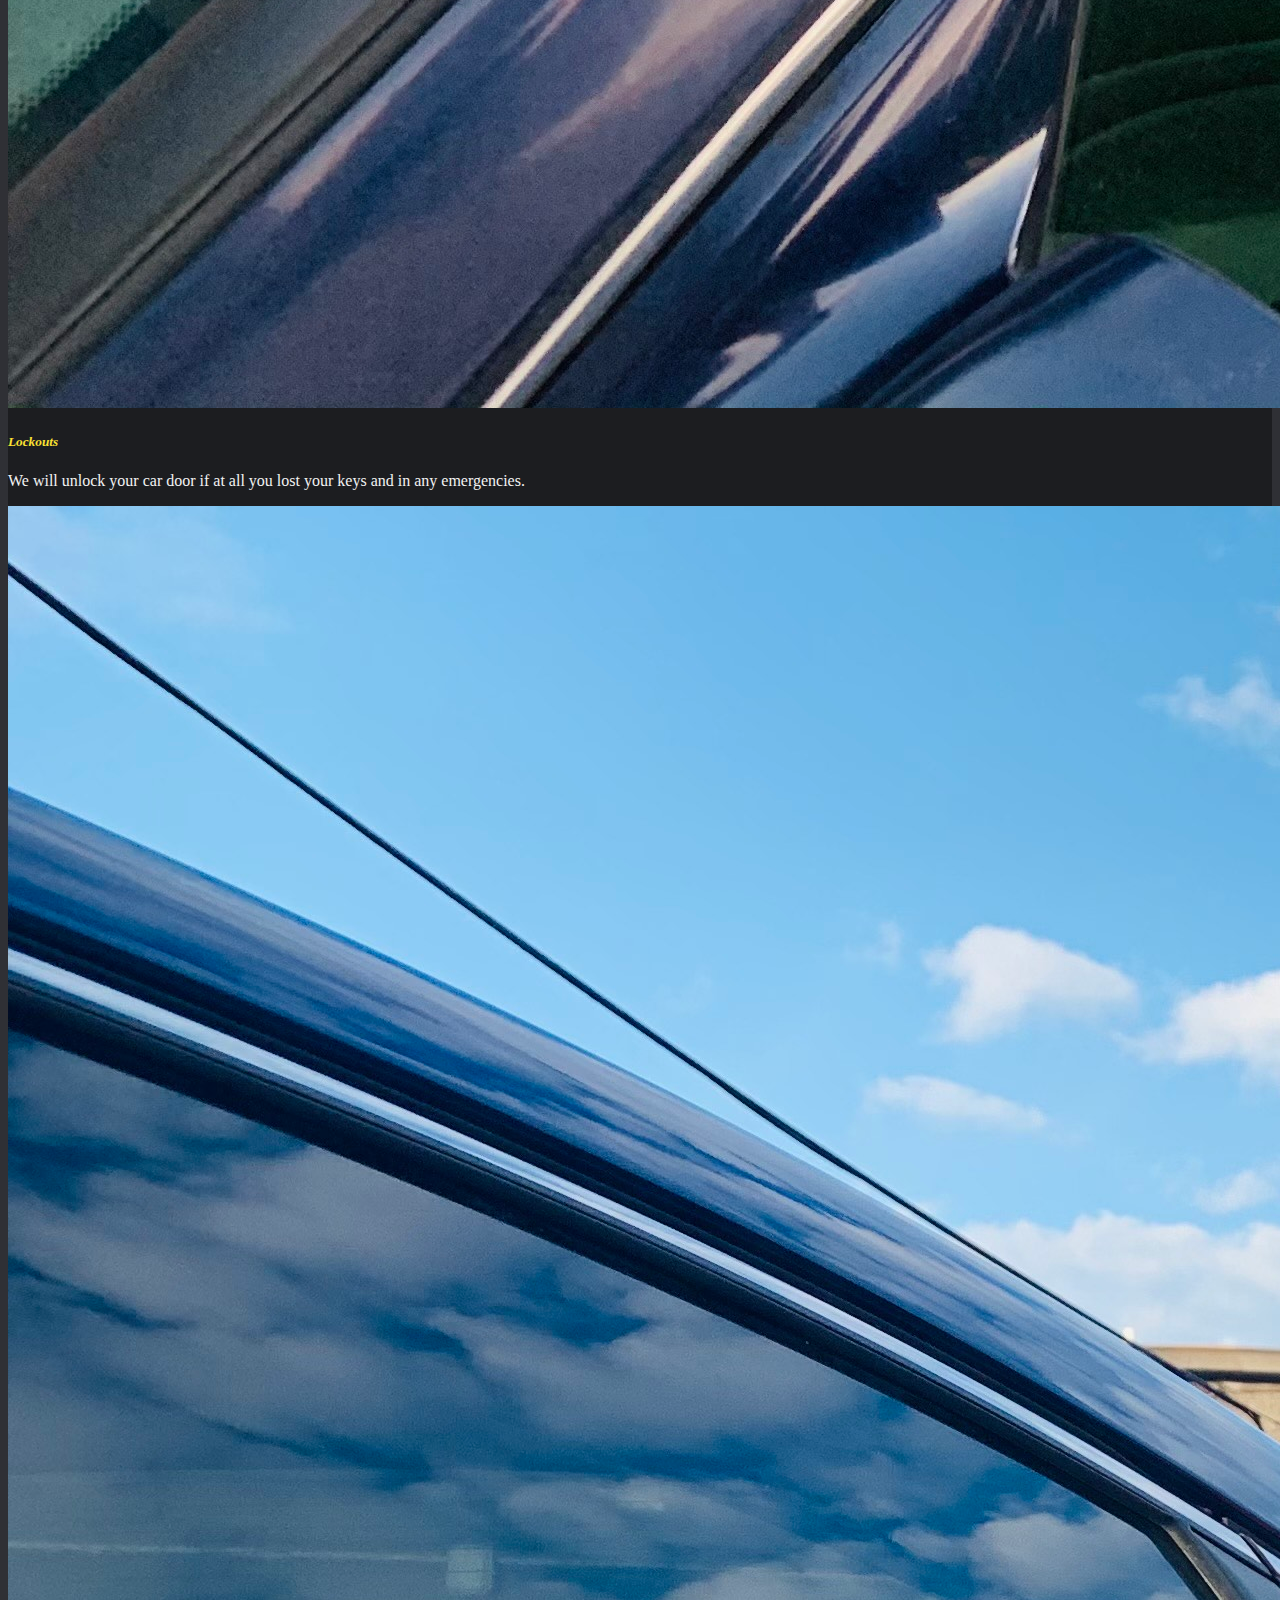
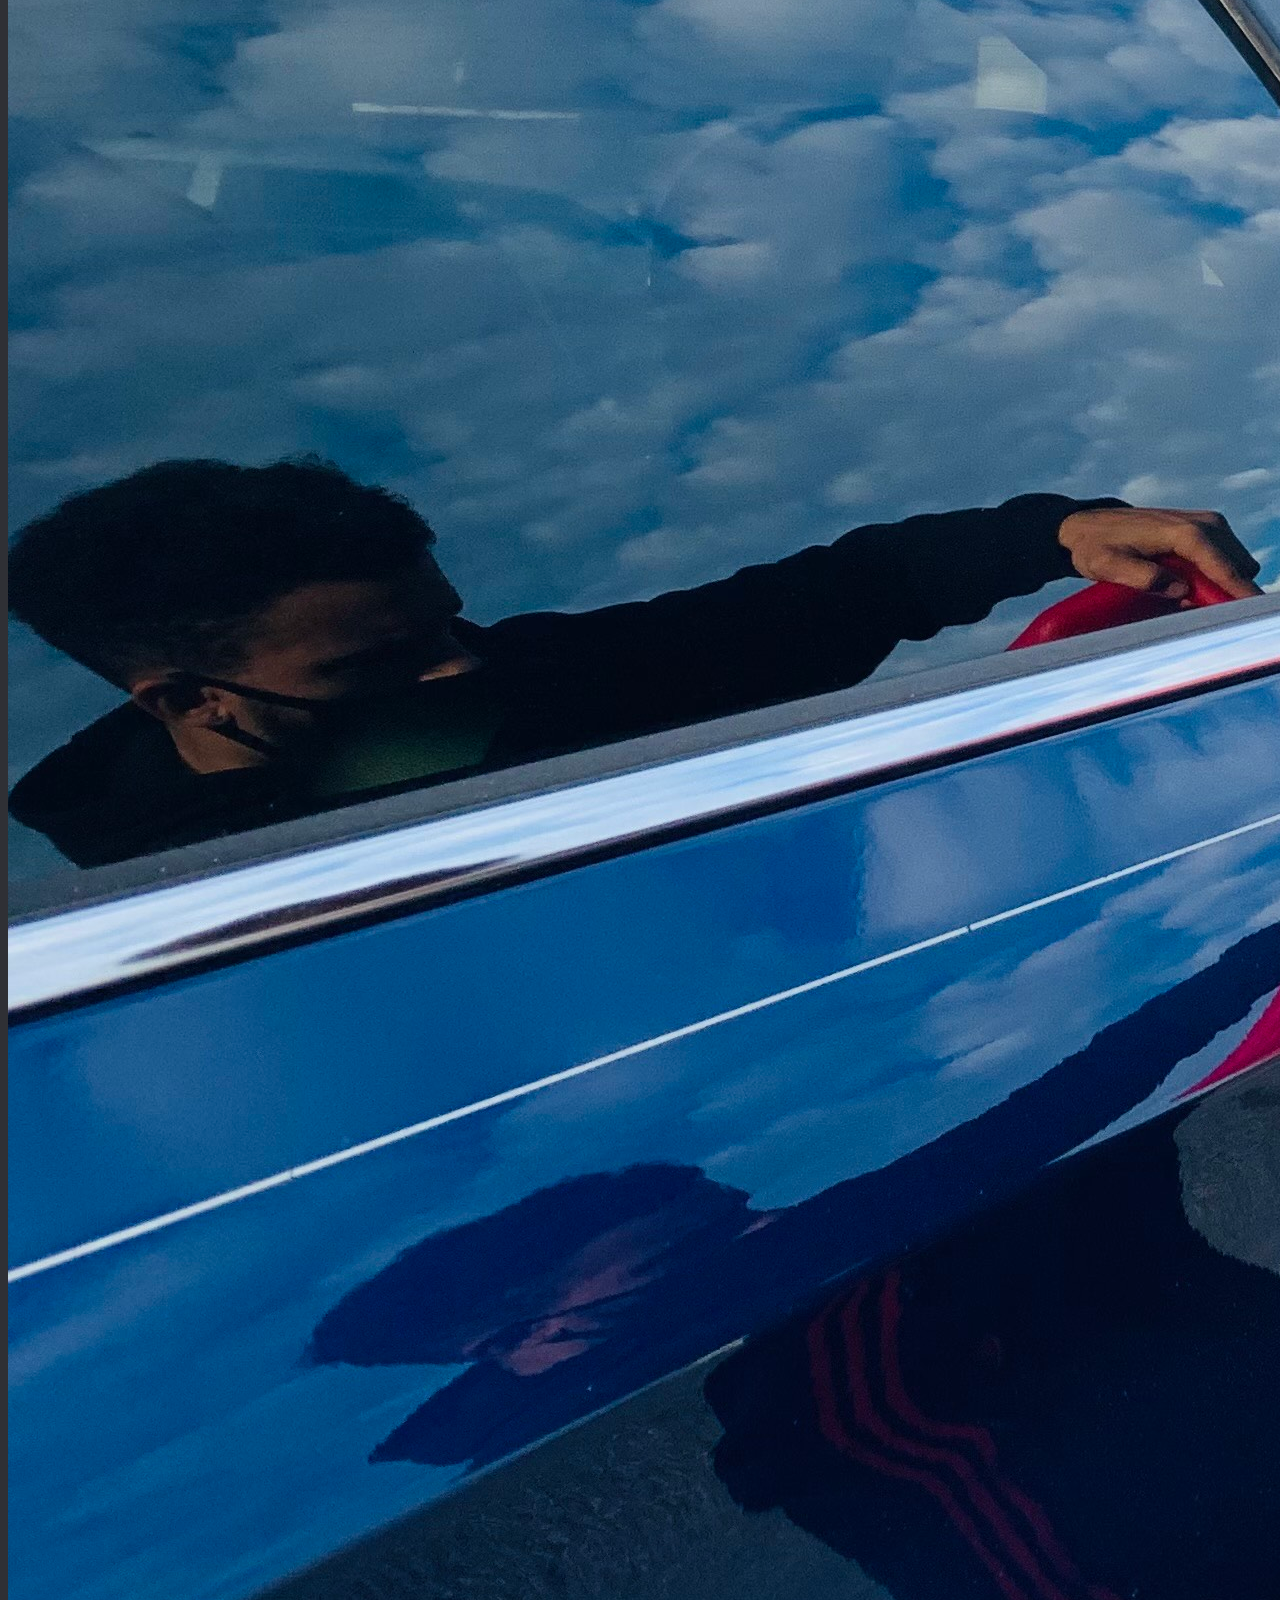
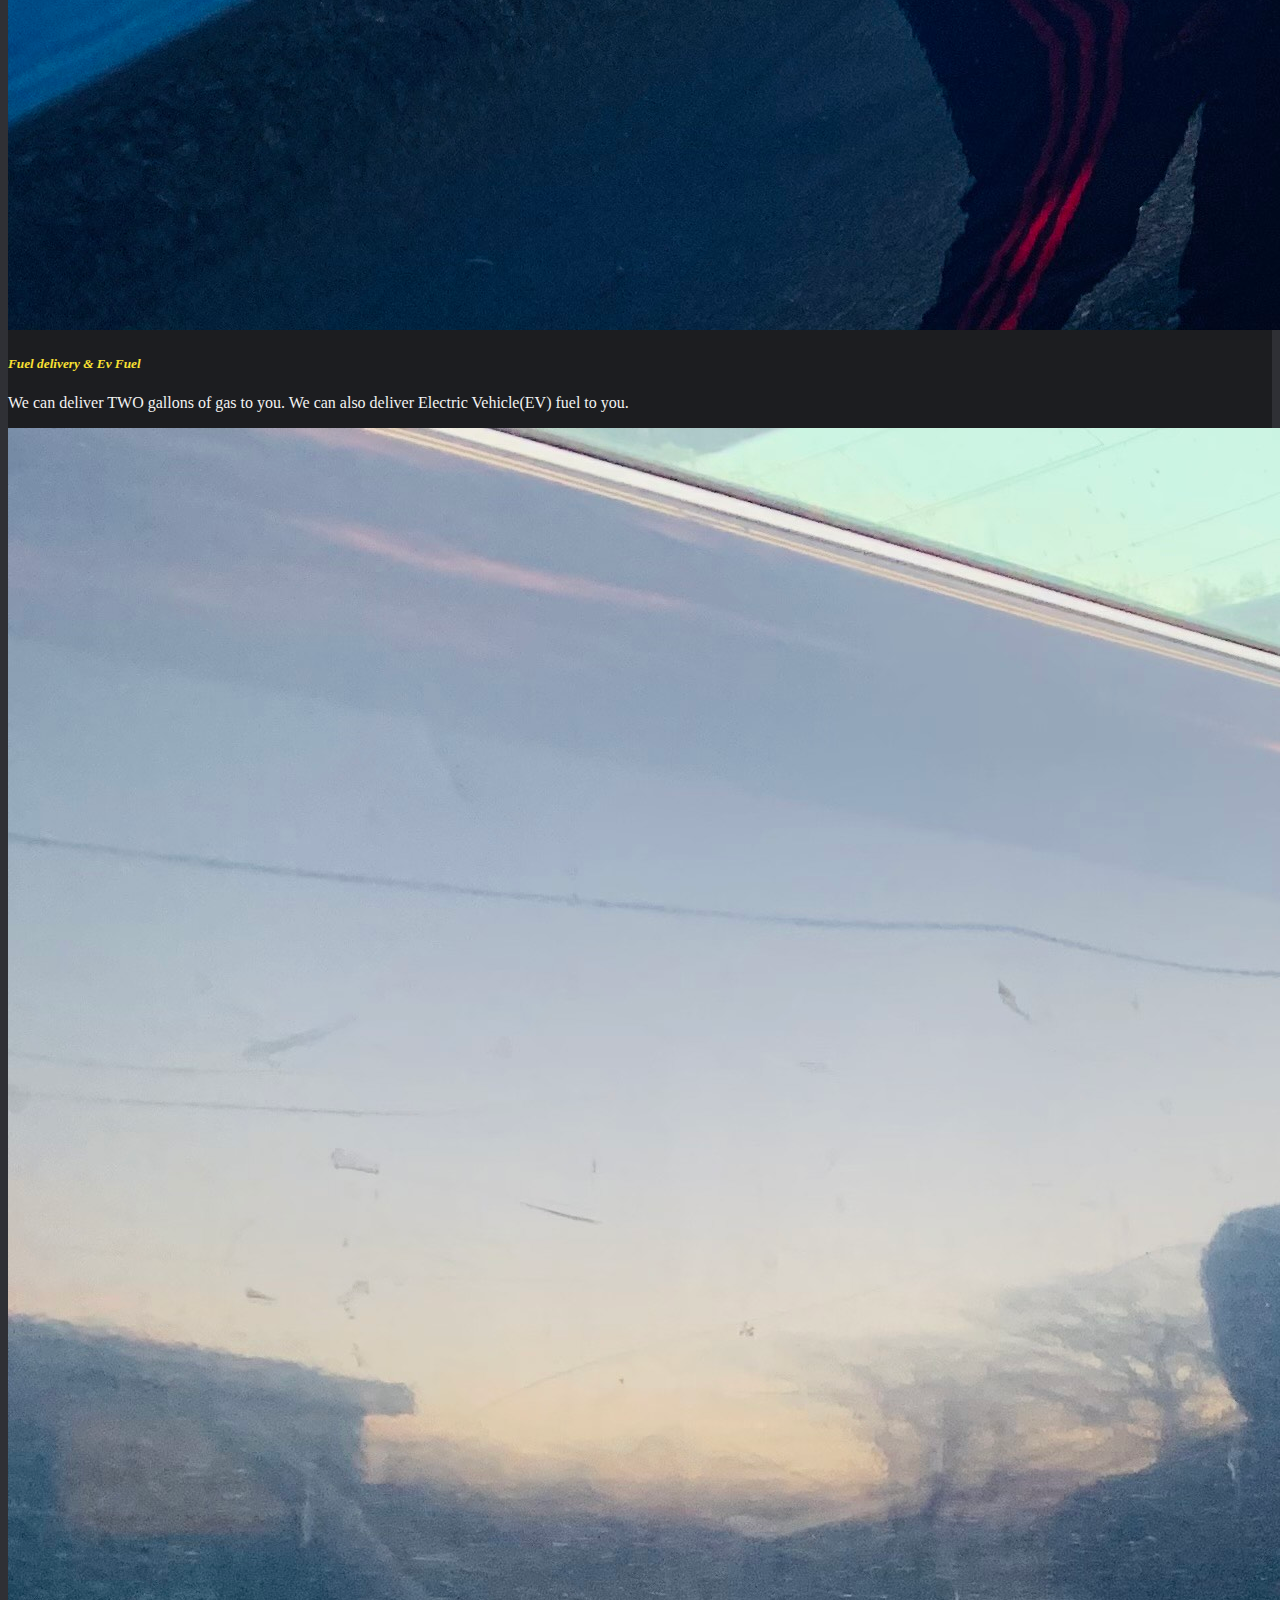
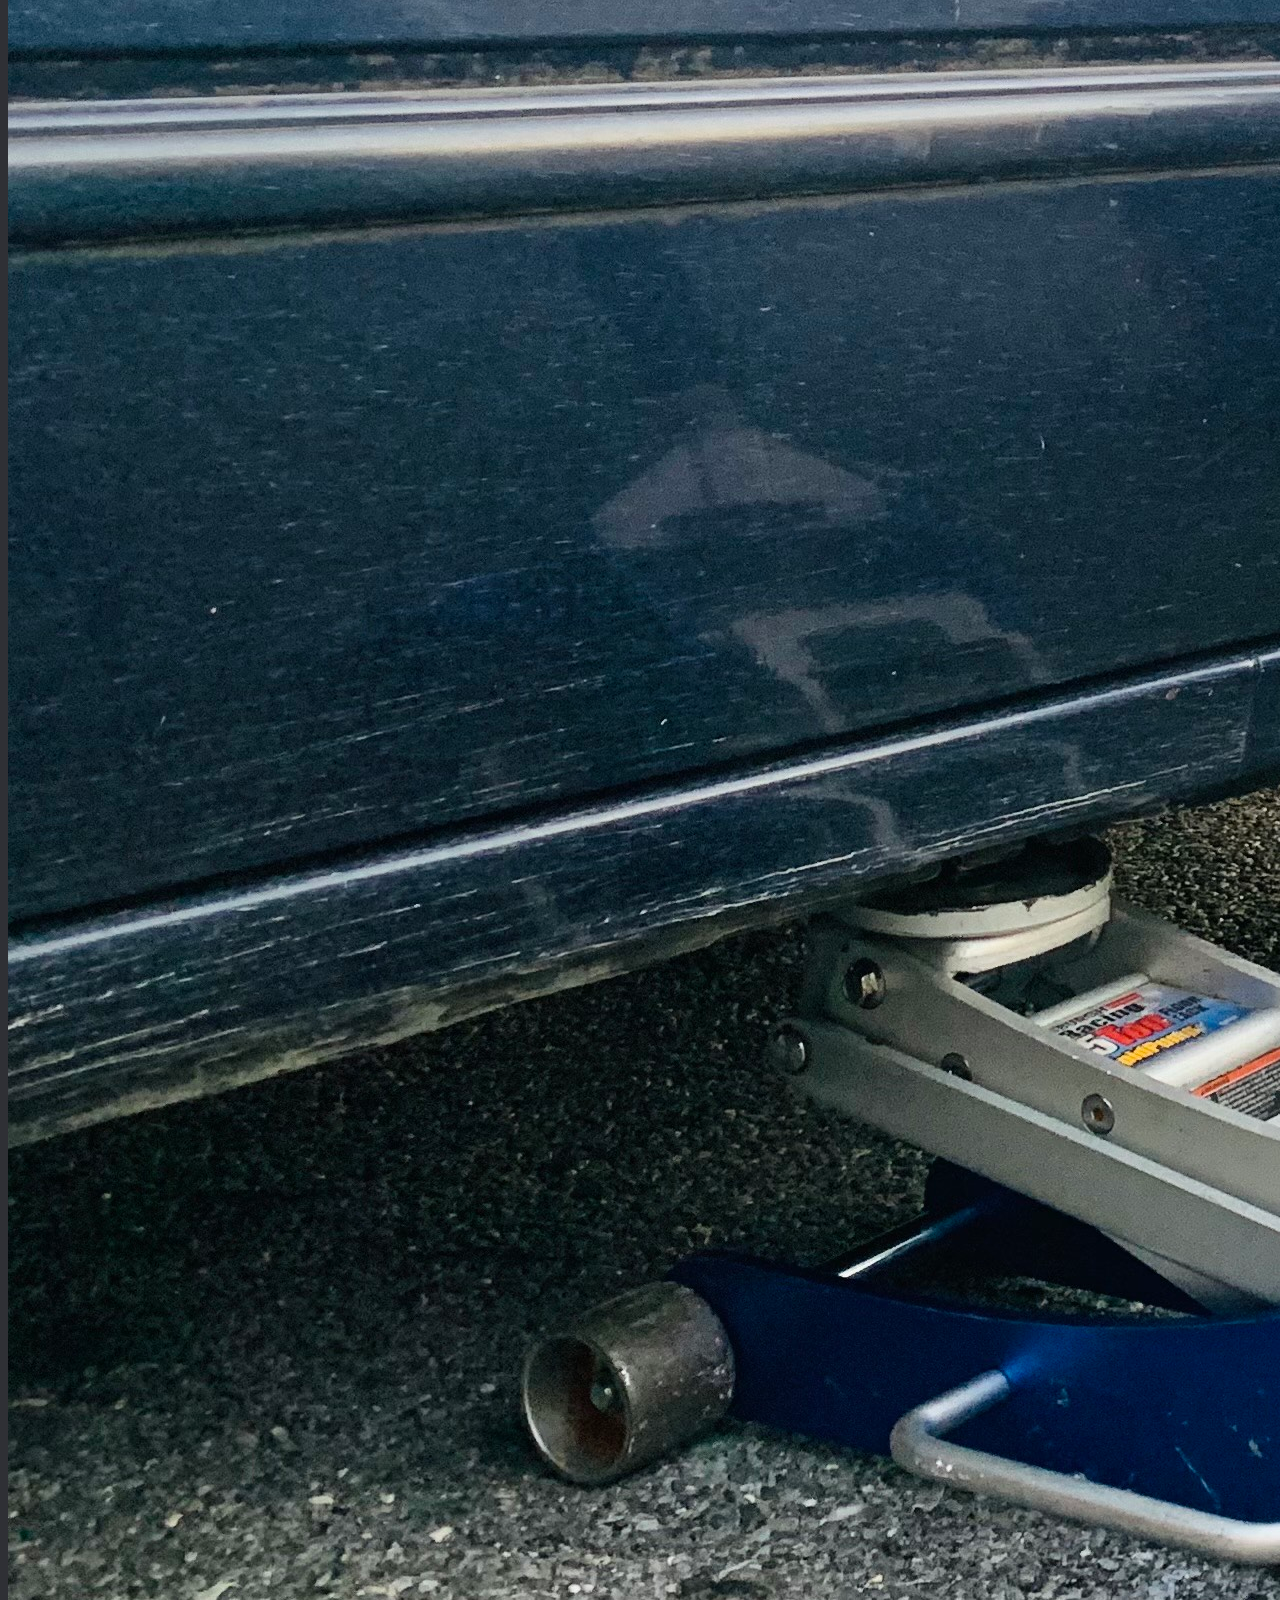
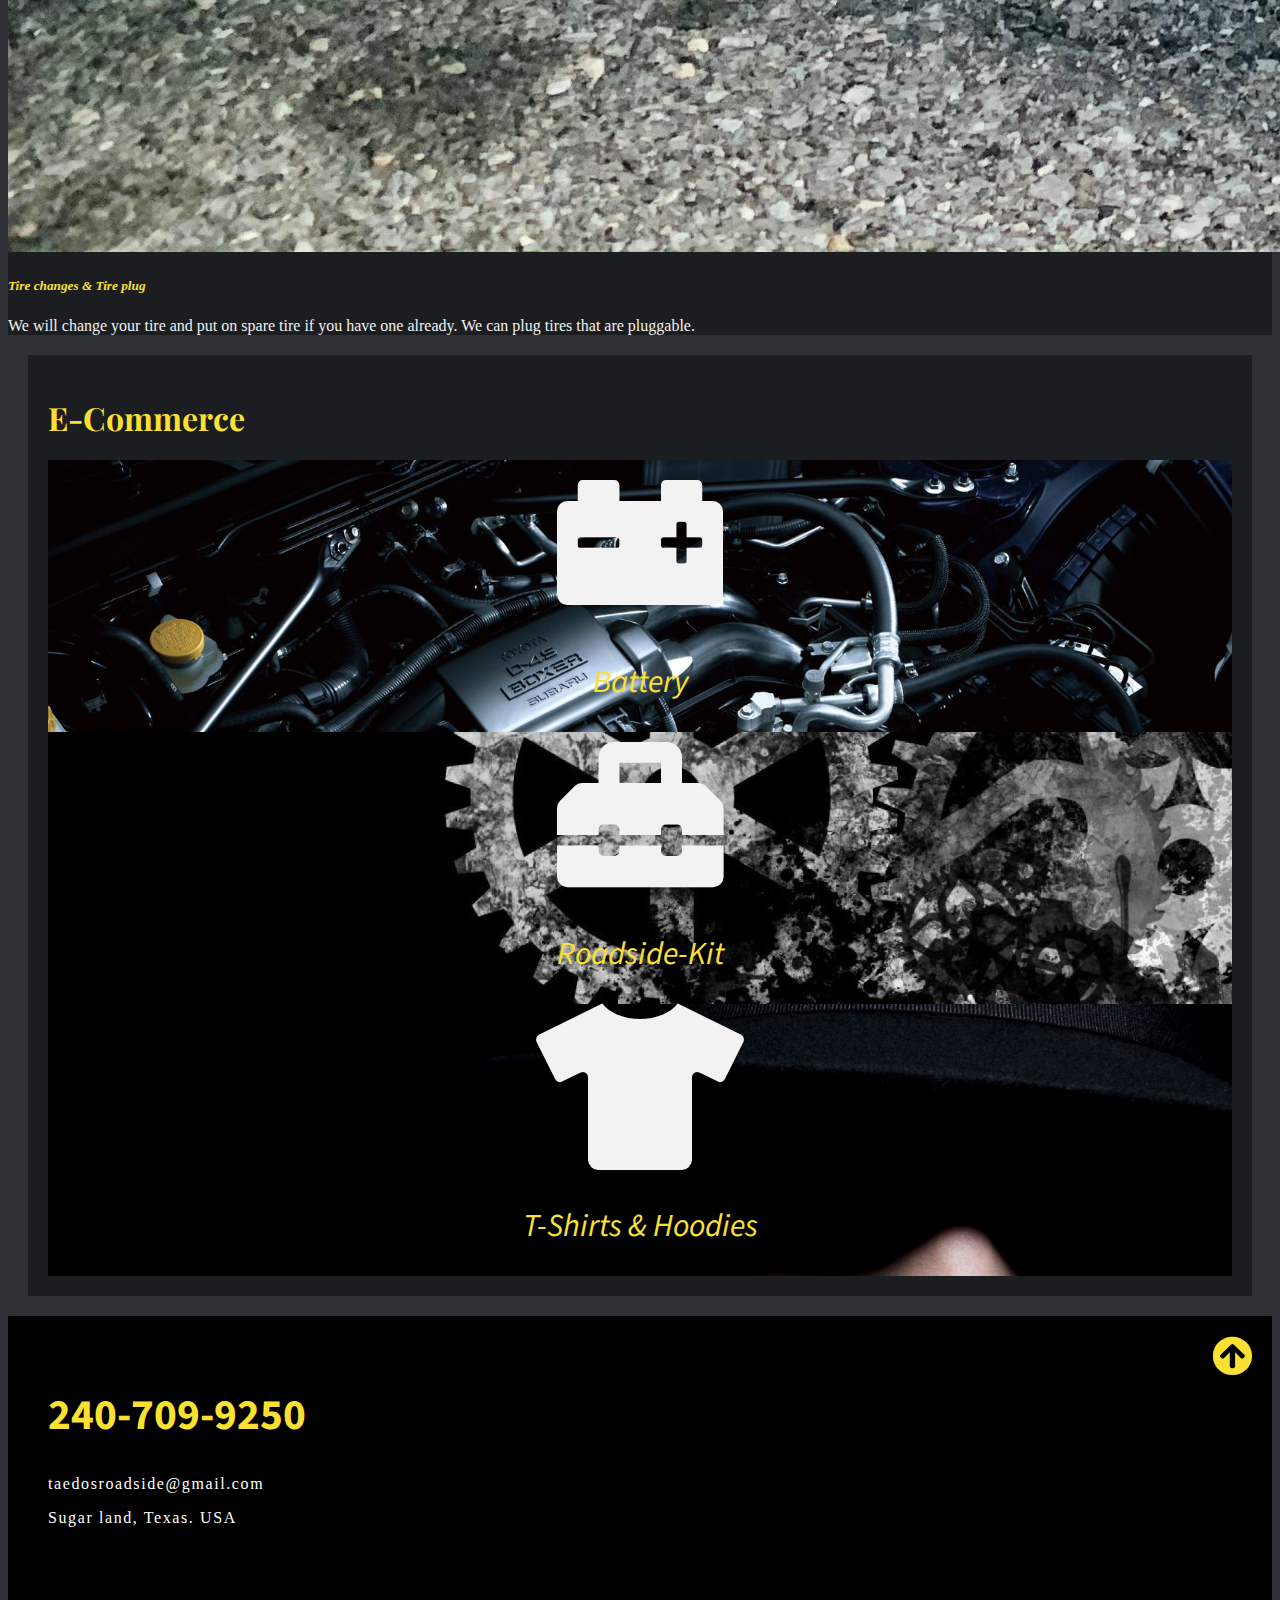
==== commit 7ec544a5: "commit-38" ====
--- a/index.html
+++ b/index.html
@@ -229,8 +229,8 @@
             </p>
 
             <p>Sugar land,
-              Houston, Texas</p>
-            <p>United States</p>
+               Texas. USA</p>
+            <!-- <p>United States</p> -->
           </div>
         </div>
         <div class="col">
@@ -240,8 +240,8 @@
               taedosroadside@gmail.com
             </p>
 
-            <p>Laurel, MD 20724</p>
-            <p>United States</p>
+            <p>DMV. USA</p>
+            <!-- <p>United States</p> -->
           </div>
         </div>
         <div class="col">
@@ -252,14 +252,14 @@
             </p>
 
             <p>New Orleans,
-              Louisiana.</p>
-            <p>United States</p>
-          </div>
-        </div>
-
-      </div>
-    </div>
-    <p class="my-copyrights">&#169; Copyrights of Elpiegus Solutions</p>
+              Louisiana. USA</p>
+            <!-- <p>United States</p> -->
+          </div>
+        </div>
+
+      </div>
+    </div>
+    <p class="my-copyrights"> Copyrights &#169; 2021 Elpiegus Solutions</p>
     <div class="my-up-button"><a href="#header"><i class="fas fa-arrow-circle-up"></i></a></div>
   </div>
 
--- a/style.css
+++ b/style.css
@@ -58,13 +58,13 @@
 }
 /*--------------------- Navigation ------------------*/
 .navbar-light .navbar-toggler-icon {
-    background-image: url(images/cog-solid.svg);
+    background-image: url(images/bars-solid.svg);
     width: 2.5rem;
     height: 2.5rem;
     
 }
 .navbar-light .navbar-toggler-icon:hover {
-    background-image: url(images/cog-solid-hover.svg);
+    background-image: url(images/bars-solid-hover.svg);
     width: 2.5rem;
     height: 2.5rem;
 }
@@ -98,14 +98,26 @@
 
 
 /*---------------- from About to Charity Events-----------  */
+
+/* @media only screen and (min-width: 990px) {
+    .navbar-light .navbar-nav .nav-link {
+        color: #f2f2f2 !important;
+        font-family: 'Pacifico', cursive;
+        text-align: start;
+        letter-spacing: 0.03rem;
+        
+    
+    }    
+} */
 .navbar-light .navbar-nav .nav-link {
     color: #f2f2f2 !important;
     font-family: 'Pacifico', cursive;
-    text-align: center;
+    /* text-align: center; */
     letter-spacing: 0.03rem;
     
 
 }
+
 .navbar-light .navbar-nav .nav-link:hover {
     color: rgb(250, 224, 51) !important;
     font-family: 'Pacifico', cursive;
@@ -138,7 +150,7 @@
 }
 nav.navbar{
     display: flex;
-    flex-direction: column;
+    flex-direction: row;
 }
 .dropdown-item:hover {
     color: #0e0c0c;
@@ -148,6 +160,13 @@
 .dropdown-menu {
     padding-top: 0rem;
     padding-bottom: 0rem;
+}
+@media only screen and (min-width: 990px) {
+nav.navbar{
+    display: flex;
+    flex-direction: column;
+}
+
 }
 /* ------------------------Jumbotron ------------------------*/
 
@@ -971,7 +990,7 @@
 .my-copyrights {
     text-align: center;
     color: #f2f2f2;
-    font-size: 0.5rem;
+    font-size: 0.8rem;
 
 }
 /*===== GO-TO-TOP BUTTON======================================== */
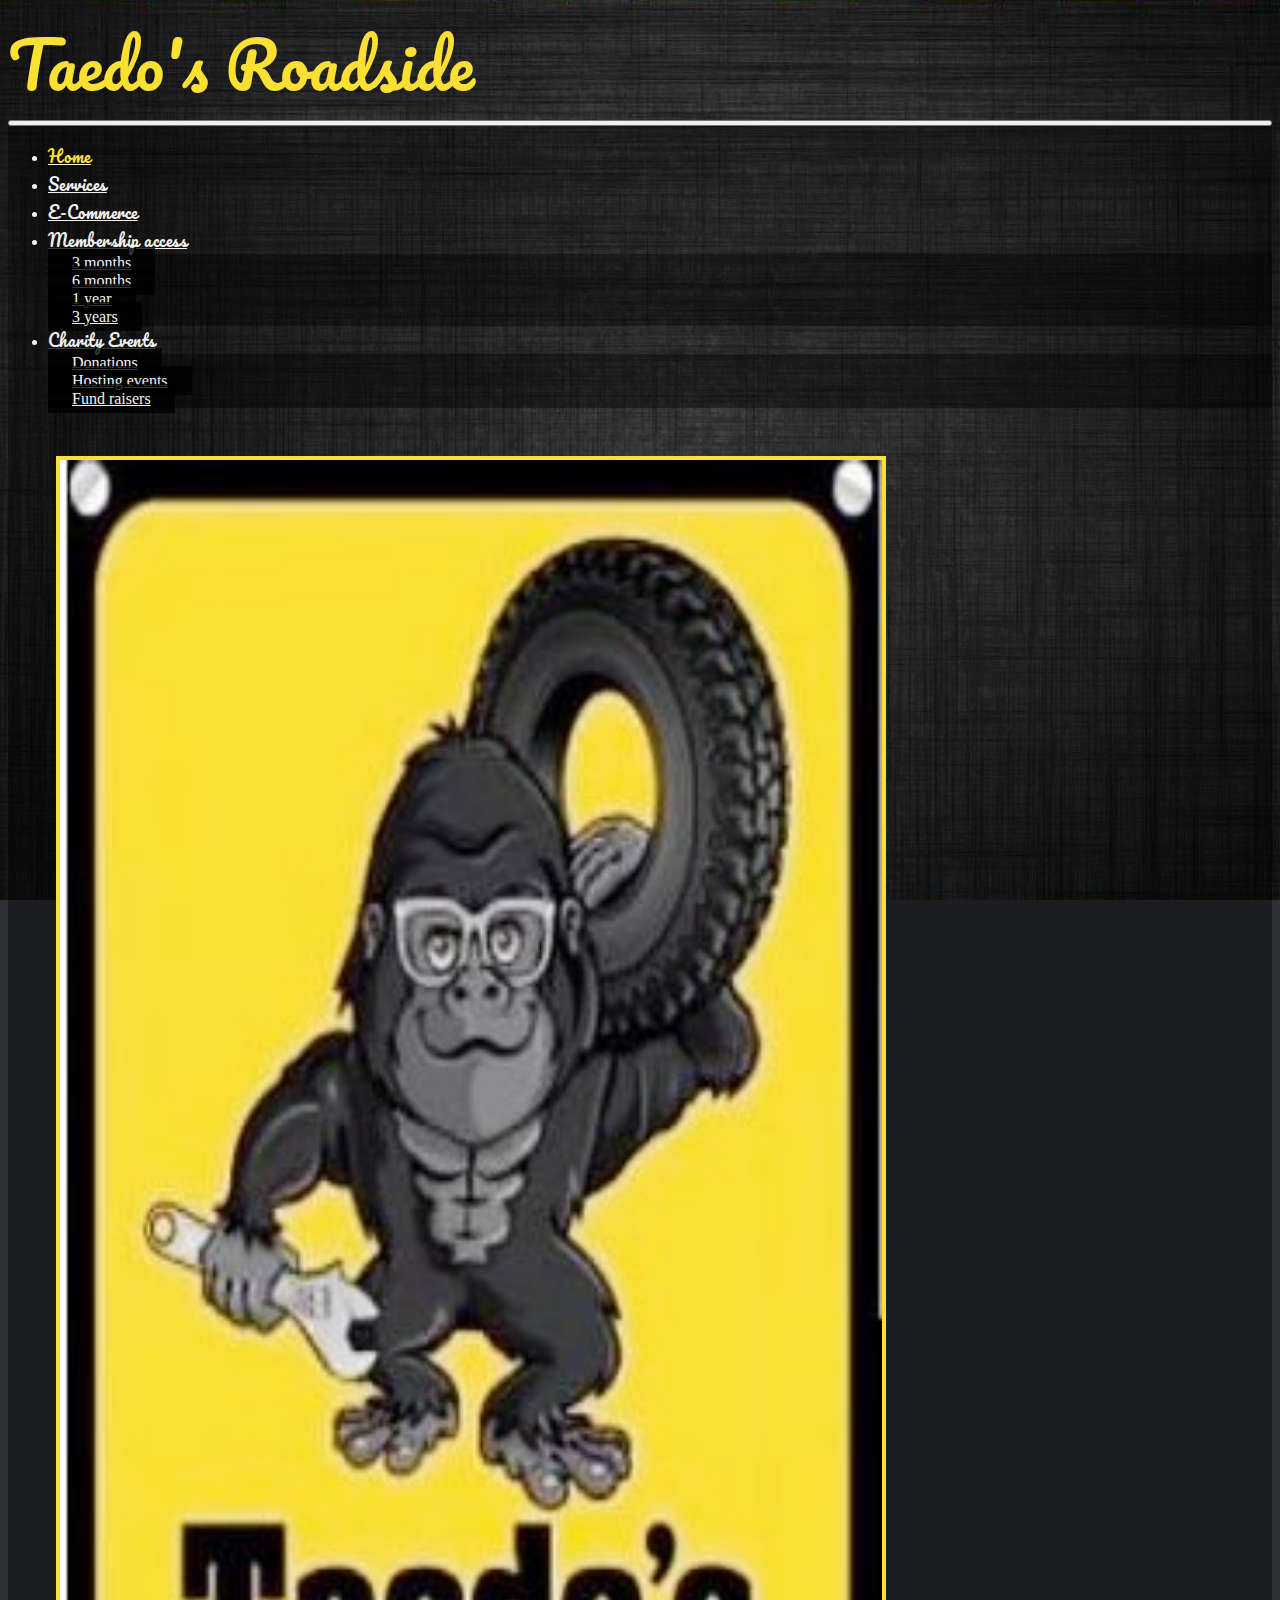
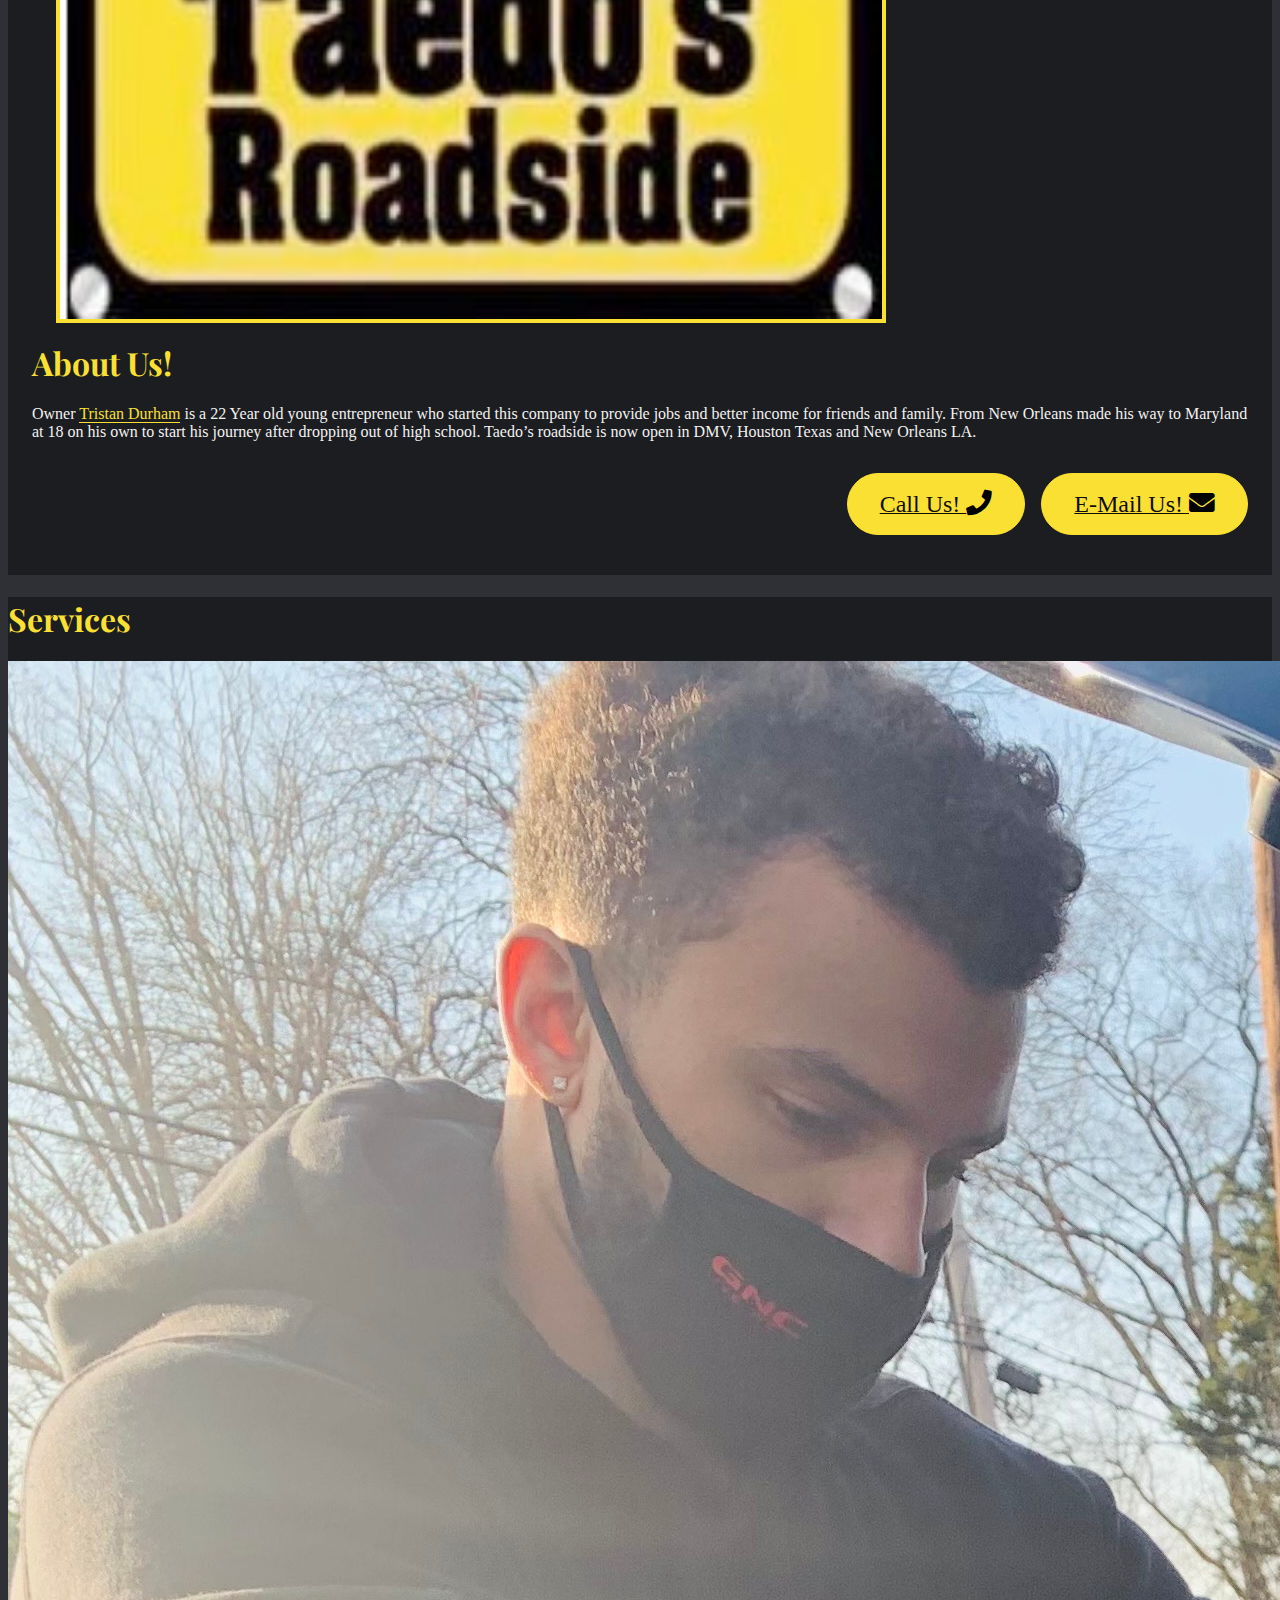
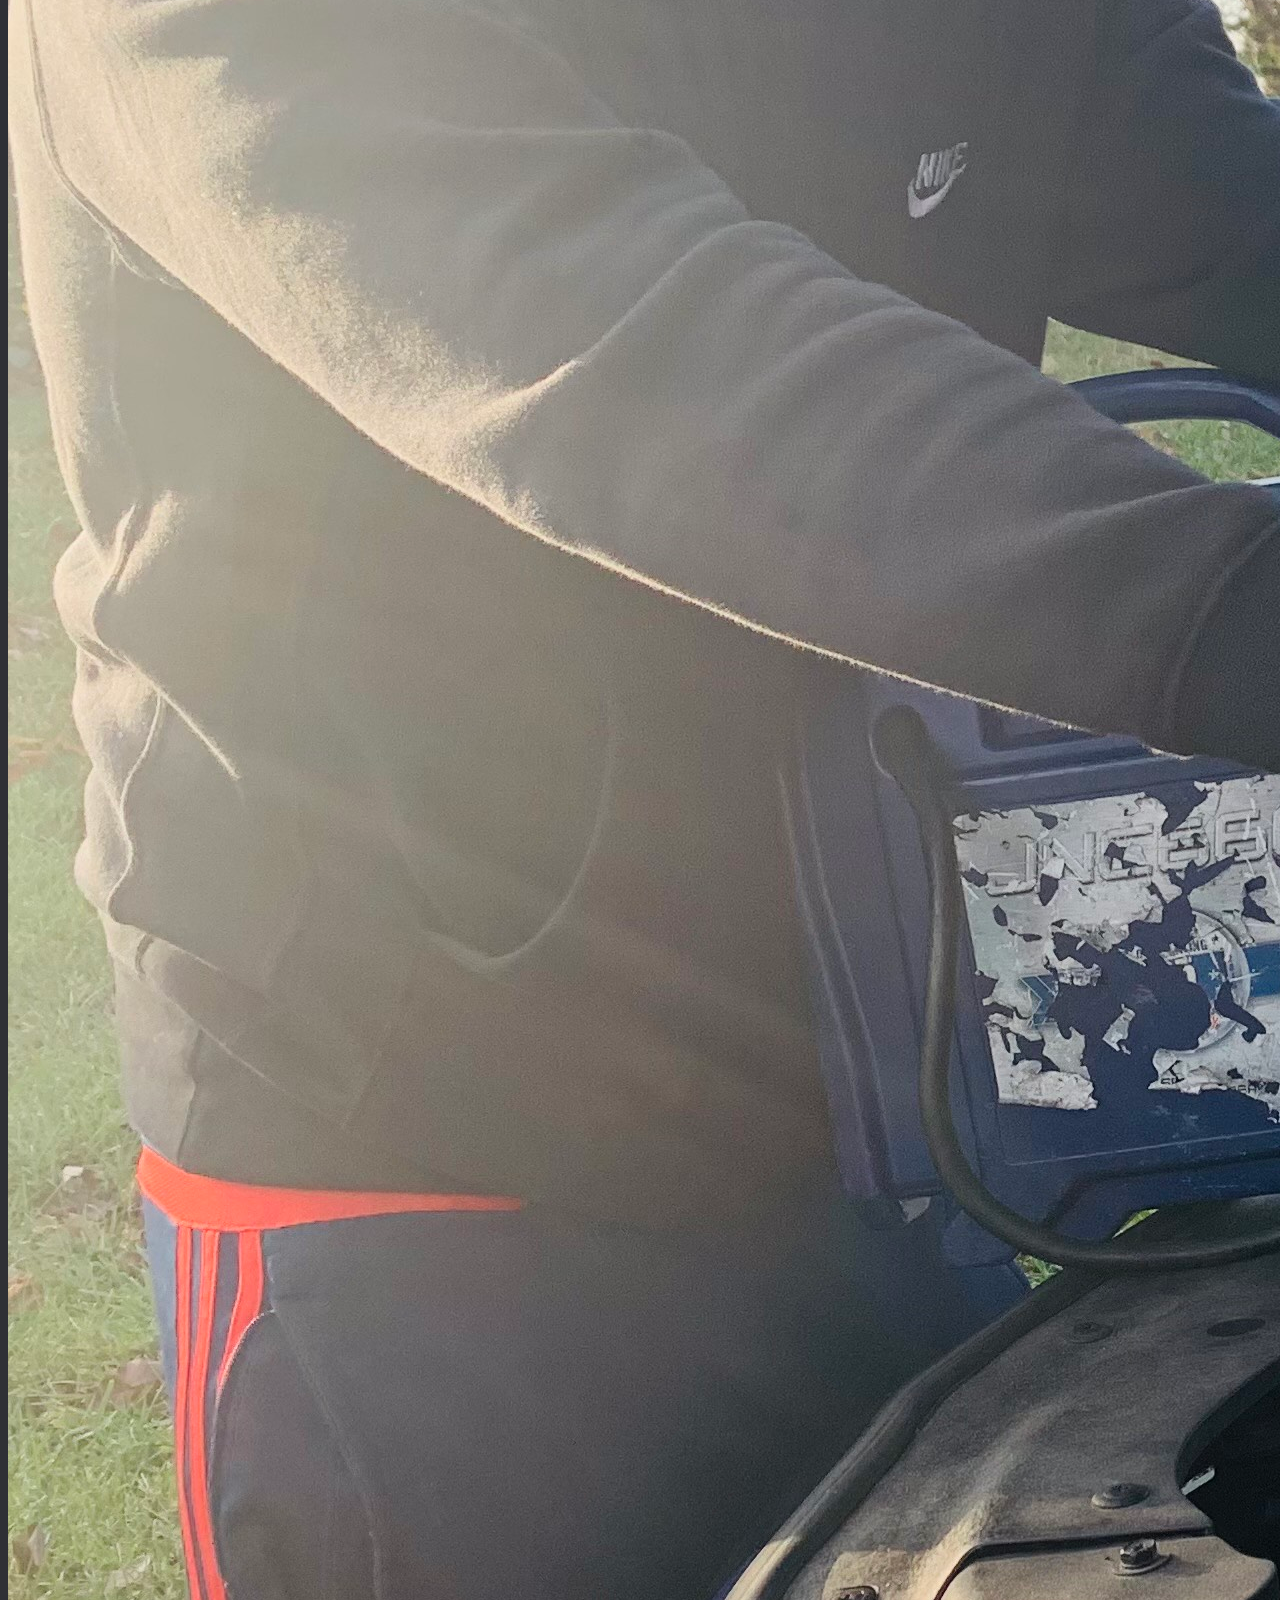
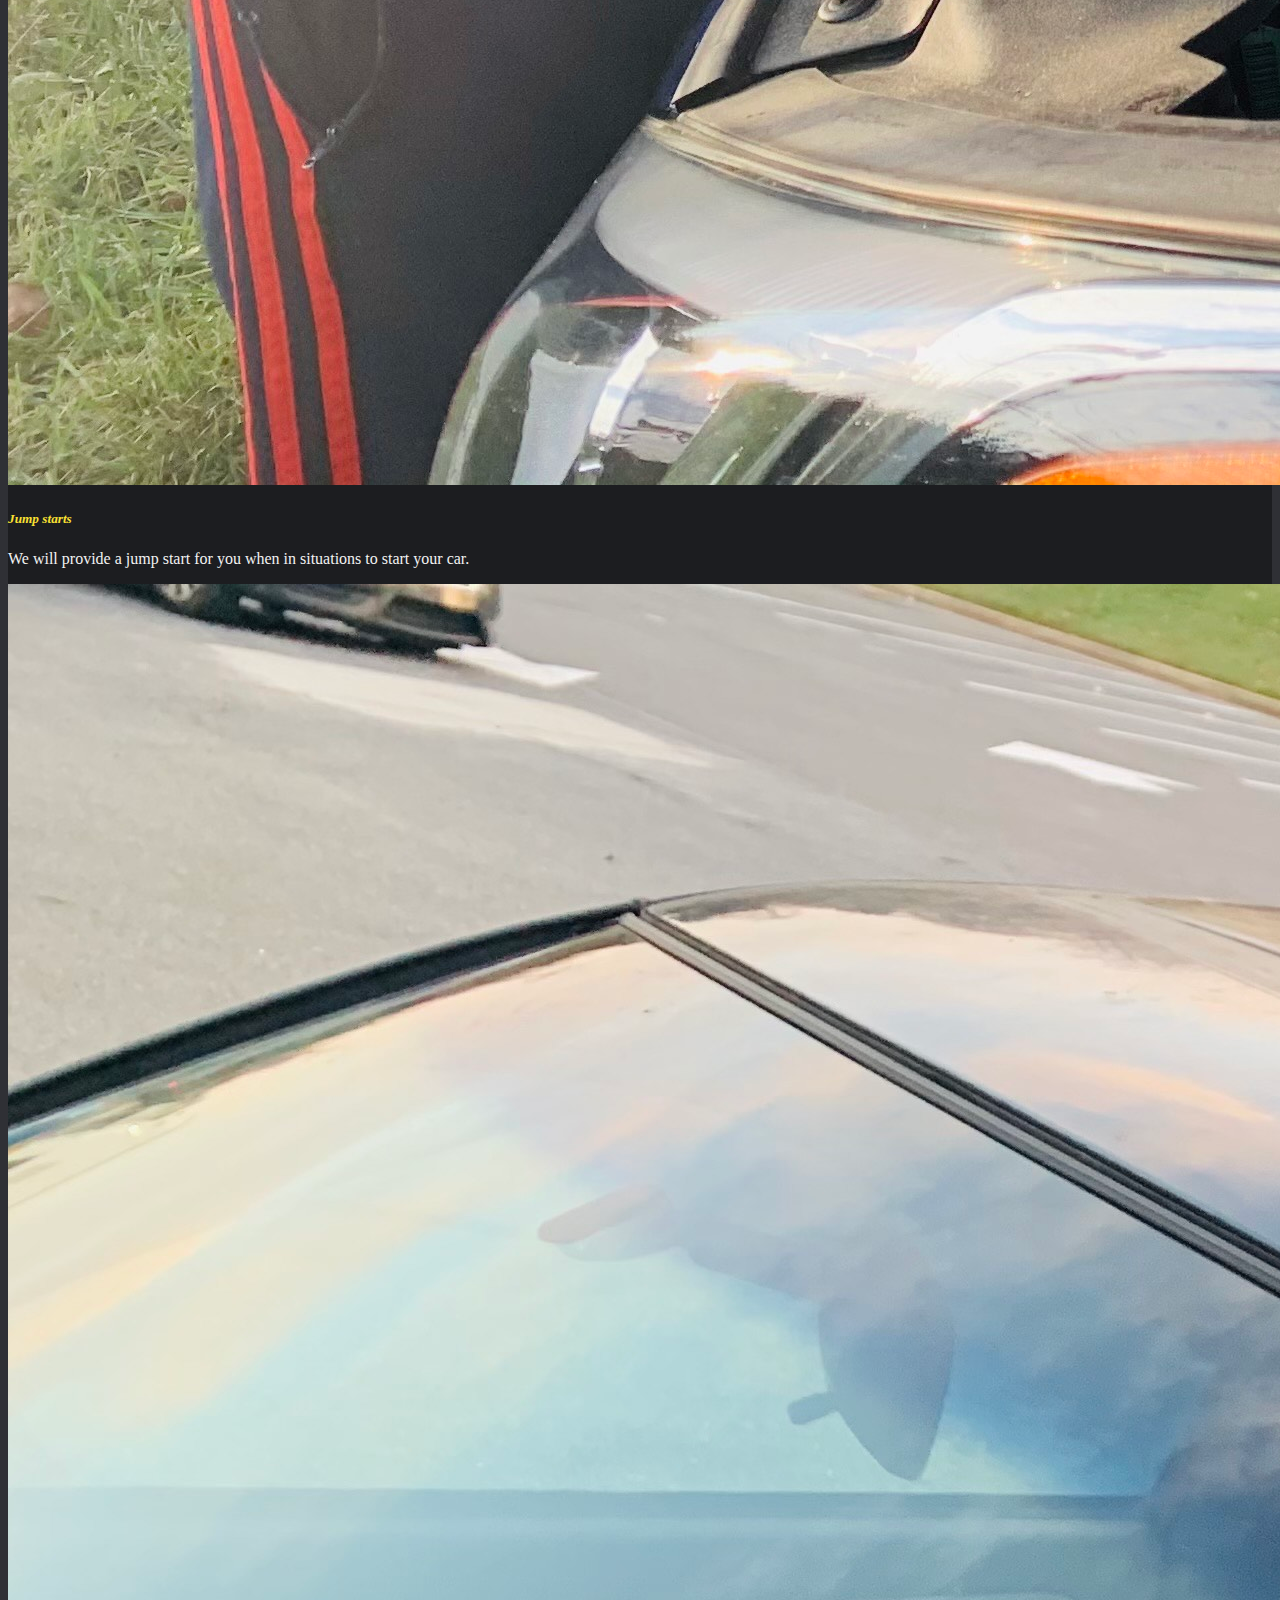
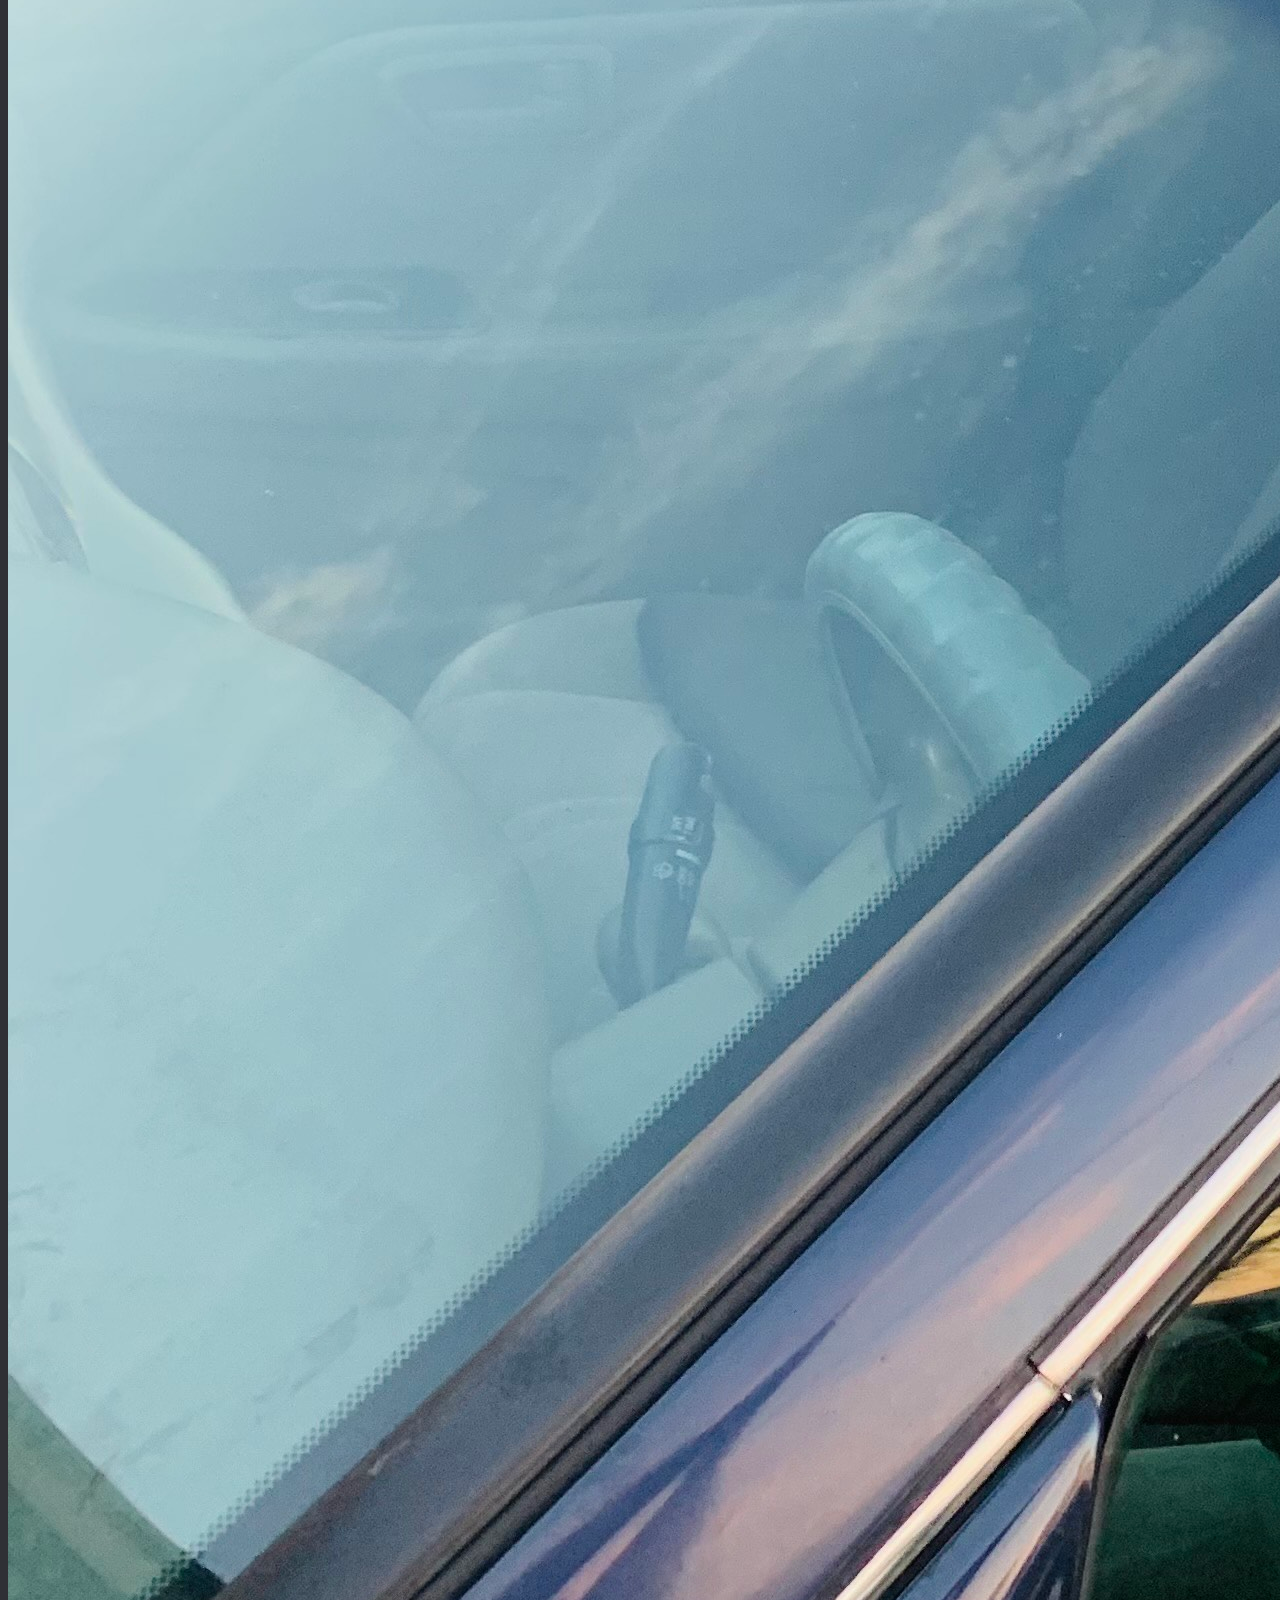
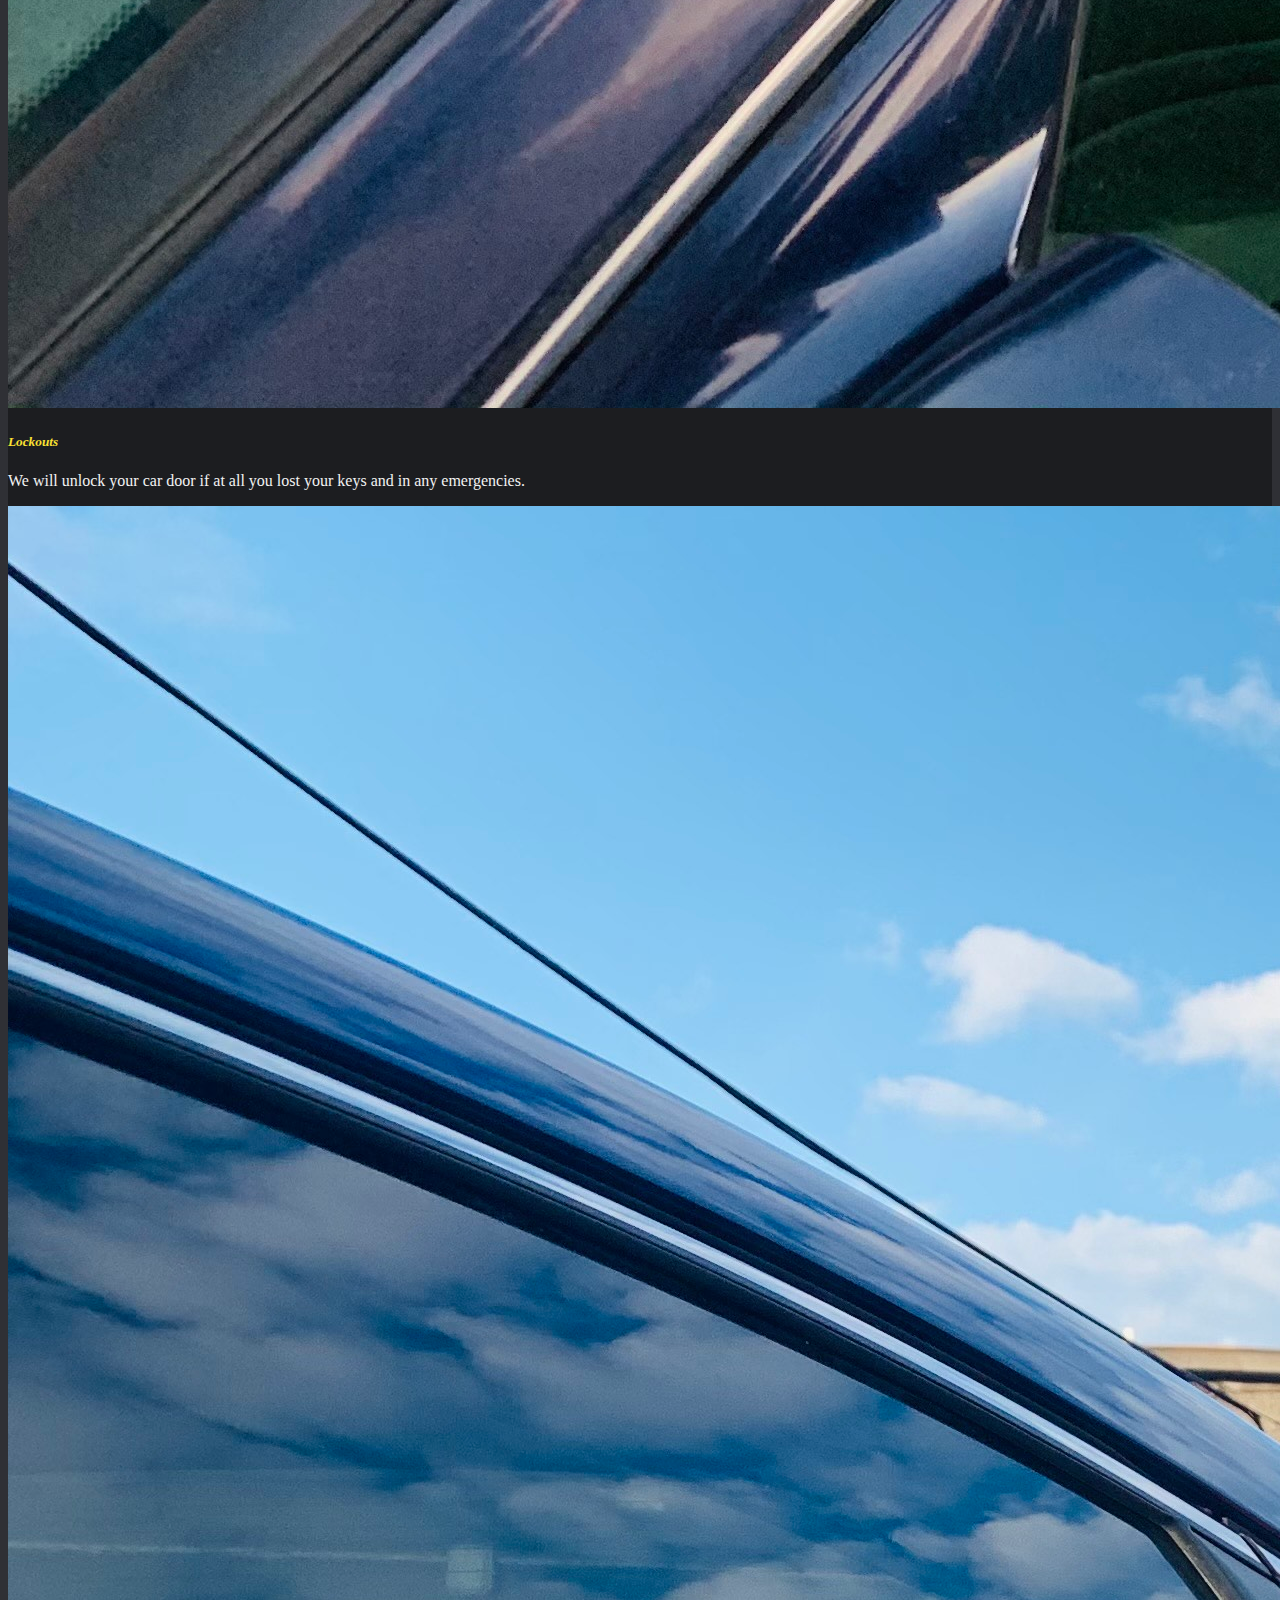
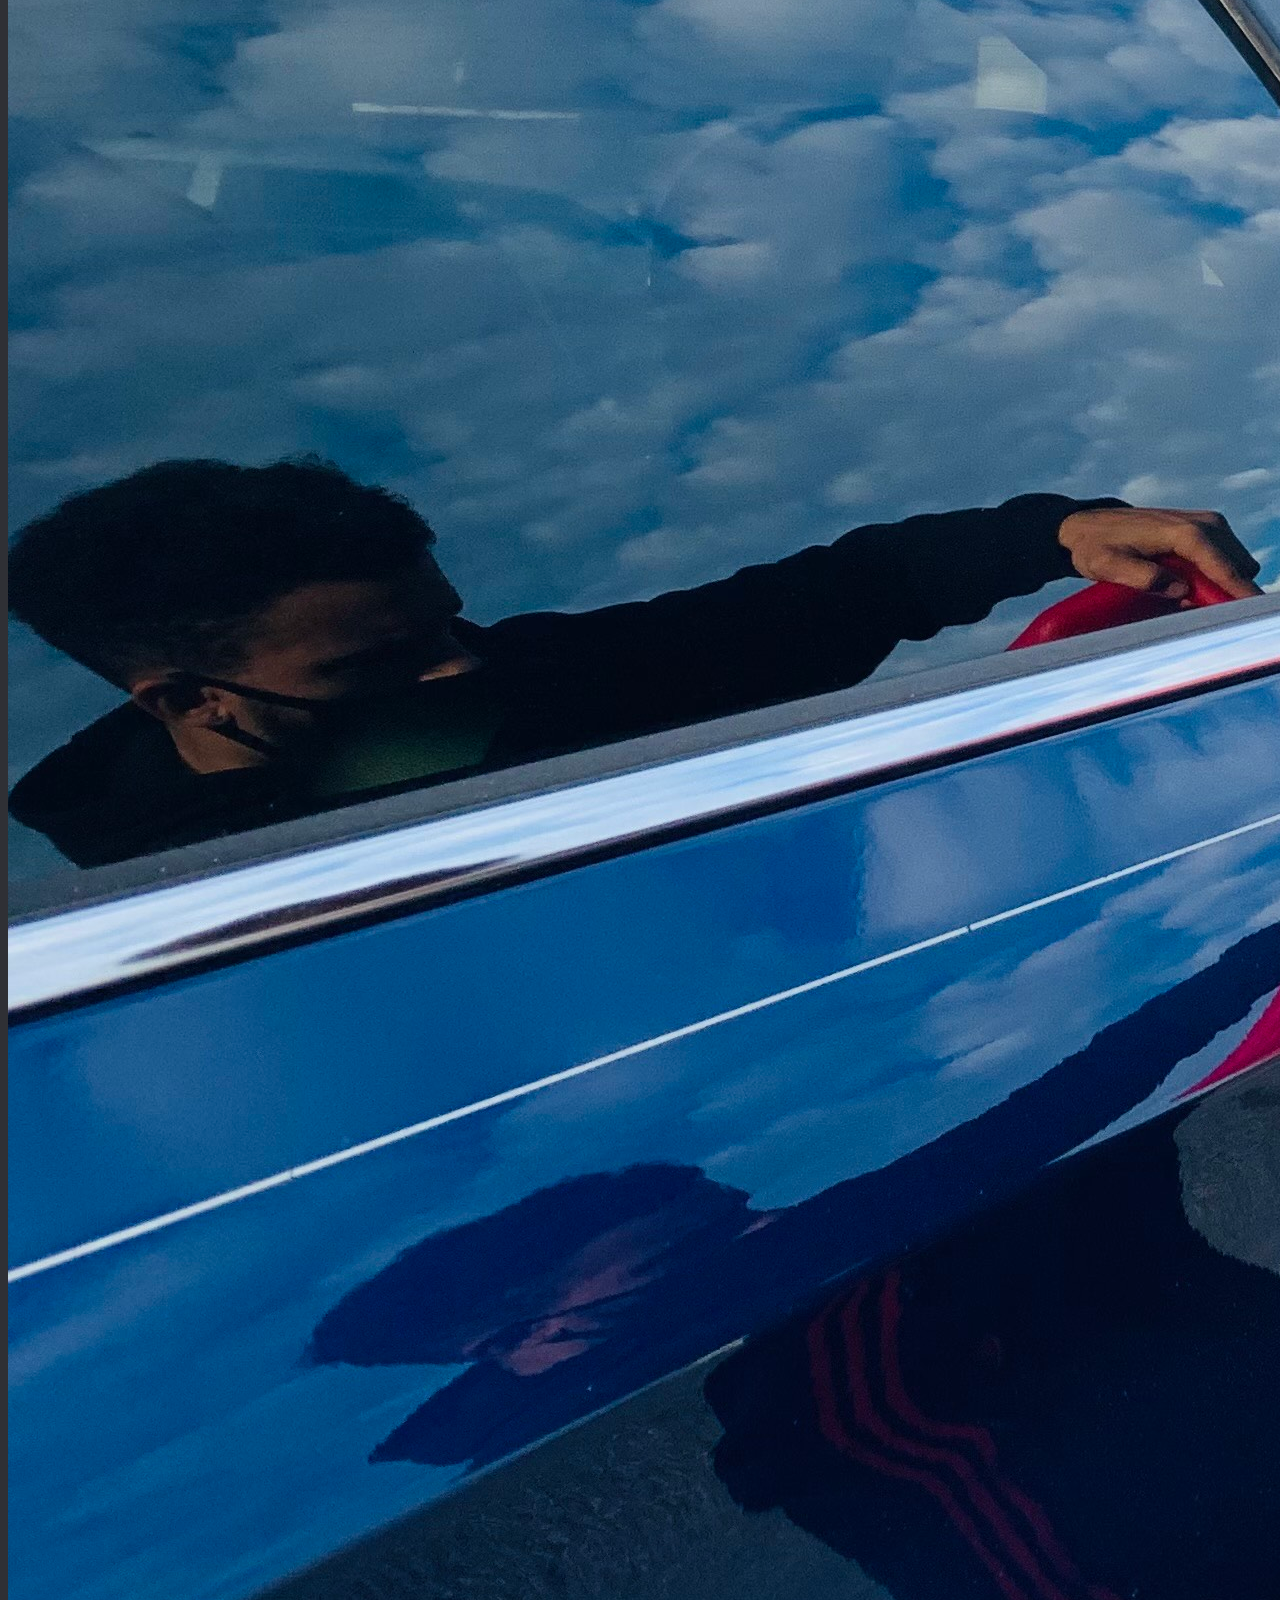
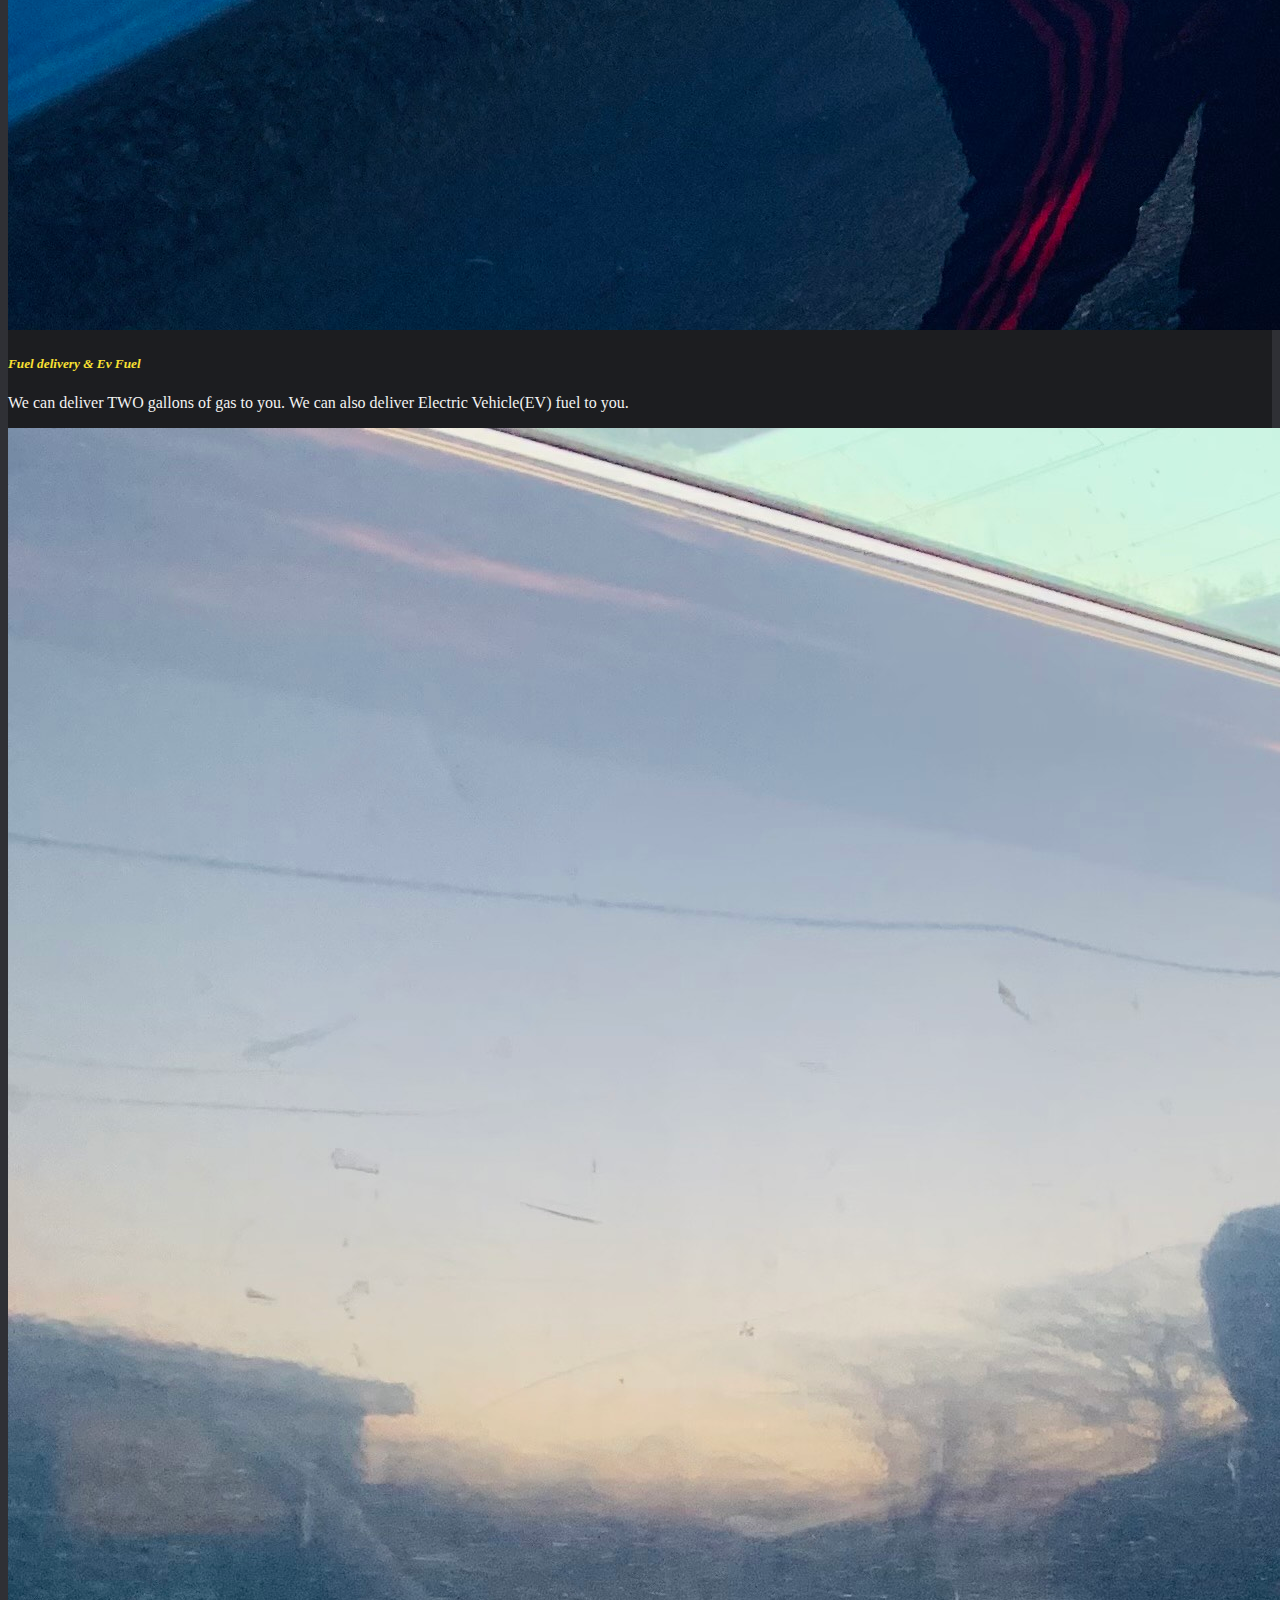
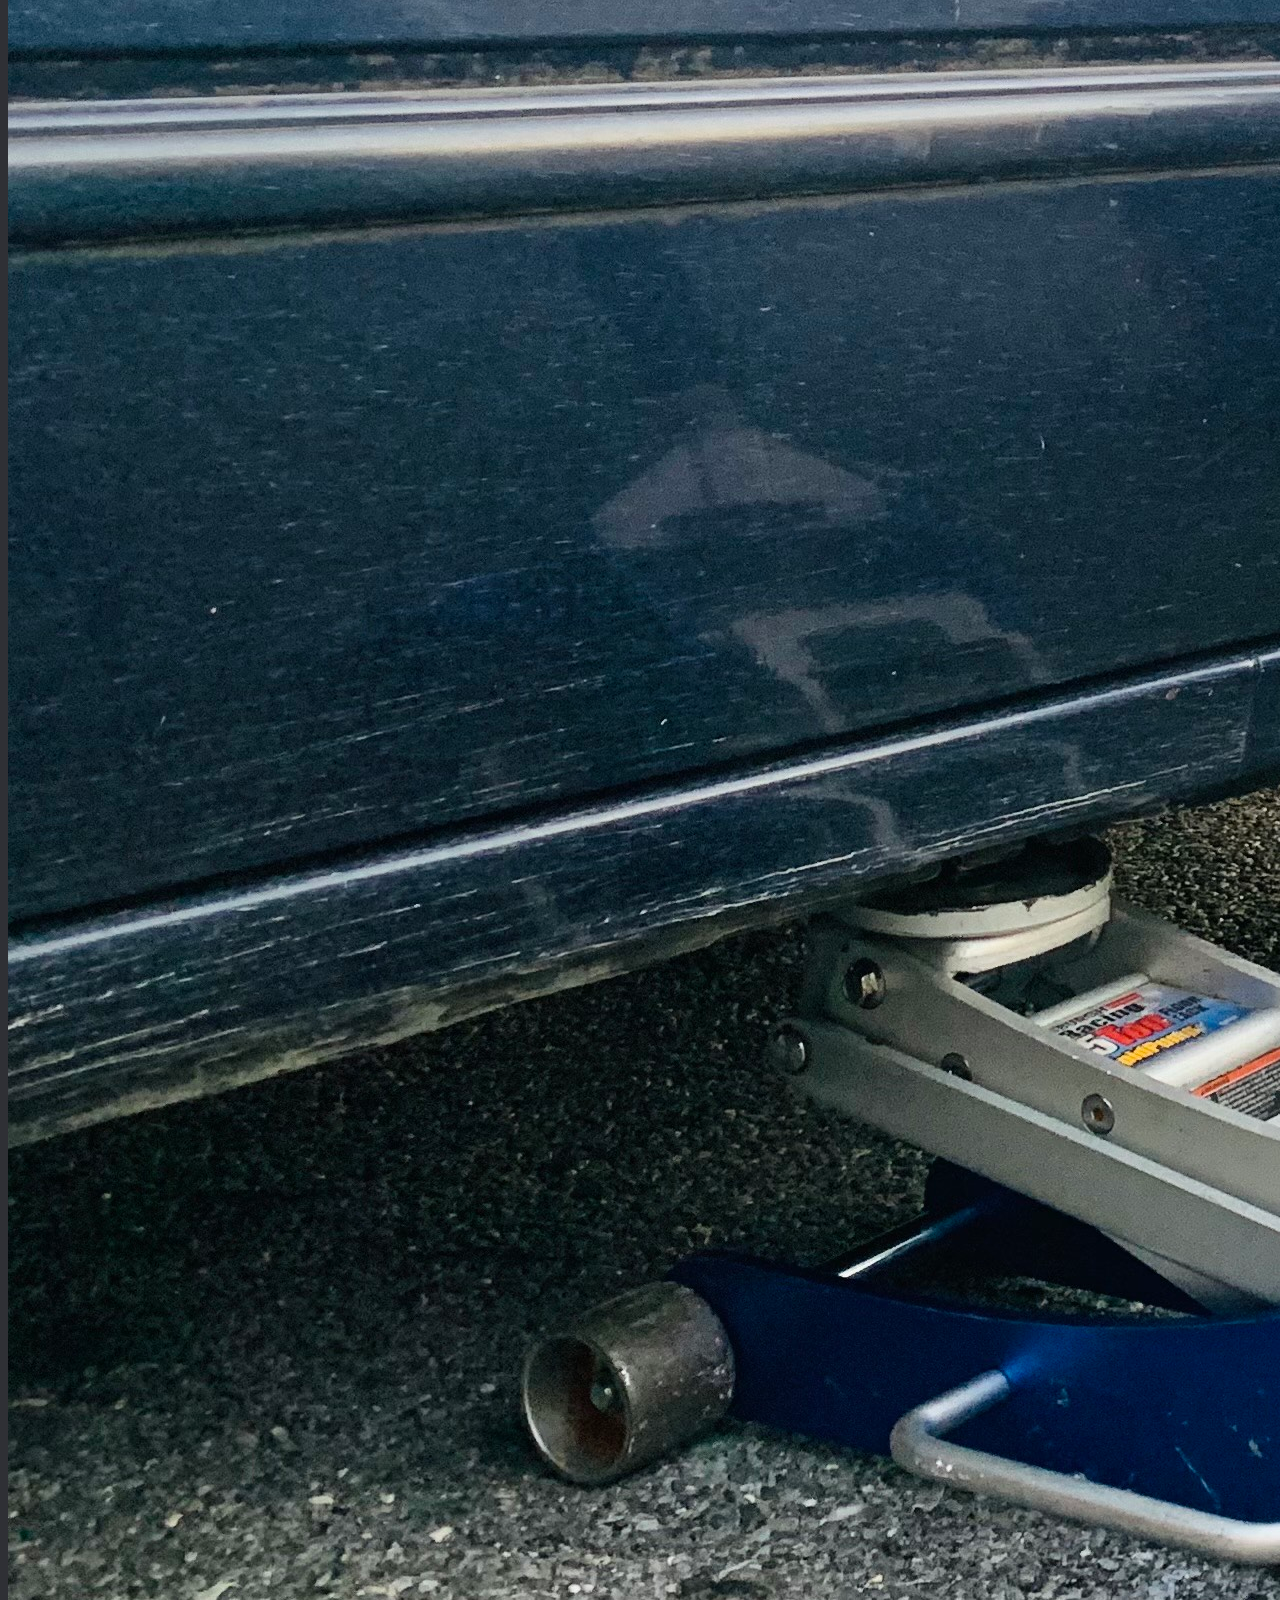
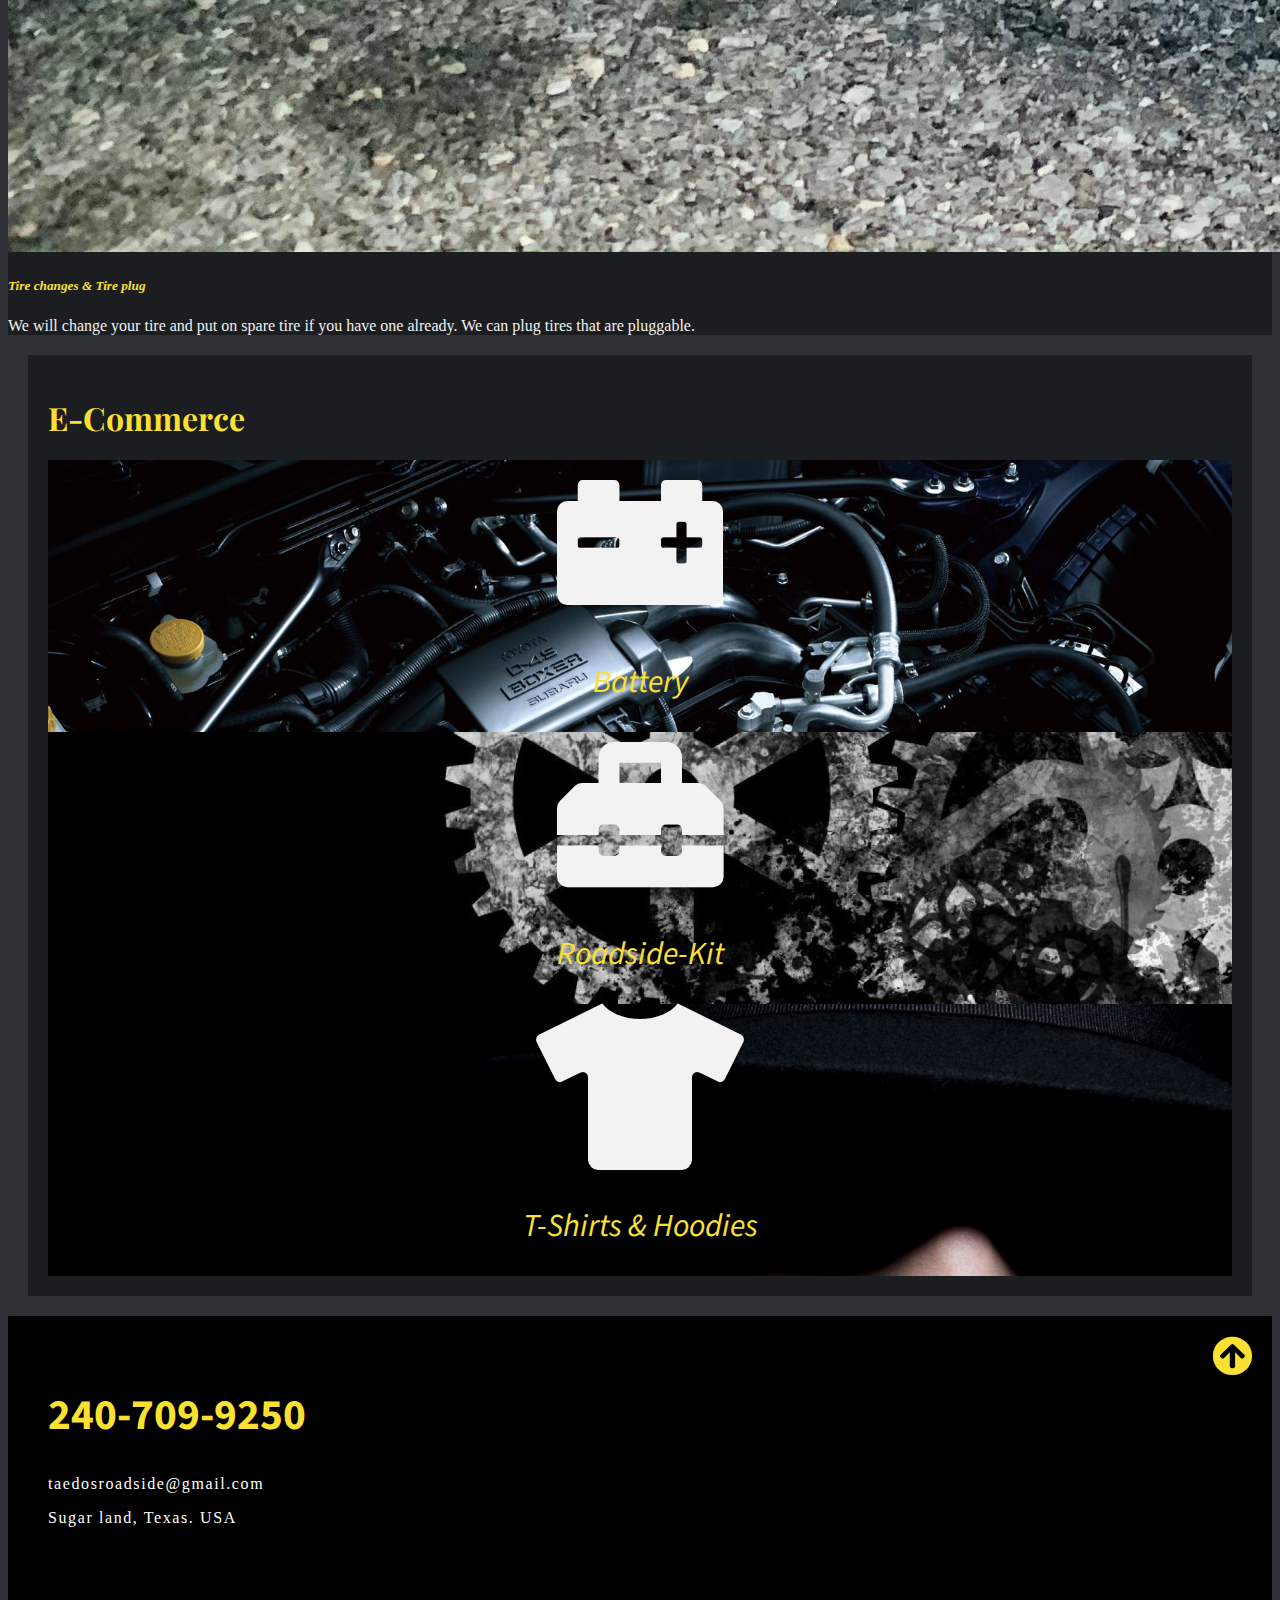
==== commit eb1b285f: "commit-39" ====
--- a/index.html
+++ b/index.html
@@ -98,13 +98,7 @@
         <div class="col-12 col-lg-8">
           <h1 class="display-4 my-color myaboutus d-none d-lg-block">About Us!</h1>
 
-          <p class="text-justify my-color d-none d-md-block myaboutus">It uses utility classes for typography
-            and
-            spacing to space content out within the larger container. We'll get your tires for changing
-            we'll get you
-            fuel. Lorem ipsum dolor sit, amet consectetur adipisicing elit. Repudiandae quam fugit alias
-            iste. Rerum
-            quia, quo ipsam in illum quae.
+          <p class="text-justify my-color d-none d-md-block myaboutus">Owner <span class="my-owner">Tristan Durham</span> is a 22 Year old young entrepreneur who started this company to provide jobs and better income for friends and family.  From New Orleans made his way to Maryland at 18 on his own to start his journey after dropping out of high school. Taedo’s roadside is now open in DMV, Houston Texas and New Orleans LA.
           </p>
 
           <!-- <div class="d-flex flex-row-reverse bd-highlight">
--- a/style.css
+++ b/style.css
@@ -29,13 +29,7 @@
     background-position: center;
     background-attachment: fixed;
 }
-*[x-apple-data-detectors] {
-    /* border-bottom: 0 !important;
-    cursor: default !important; */
-    color: rgb(255, 240, 104) !important;
-
-    /* text-decoration: none !important; */
-}
+
 
 /*-------------------- Header ------------------*/
 header,h2 {
@@ -218,7 +212,12 @@
         position: relative;
         top: -7rem;
         
-    }
+        
+    }
+    div.col-12.col-lg-8 p{
+        font-size: 1.7rem;
+    }
+
     /* div.d-flex.flex-row-reverse.bd-highlight {
         position: relative;
         right: 9rem;
@@ -665,6 +664,10 @@
 }
 
 
+.my-owner{
+    color: rgb(250, 224, 51);
+    border-bottom: 1px solid rgb(250, 224, 51);
+}
 /* ------------------------Services------------------------ */
 .card-title {
     font-style: italic;
